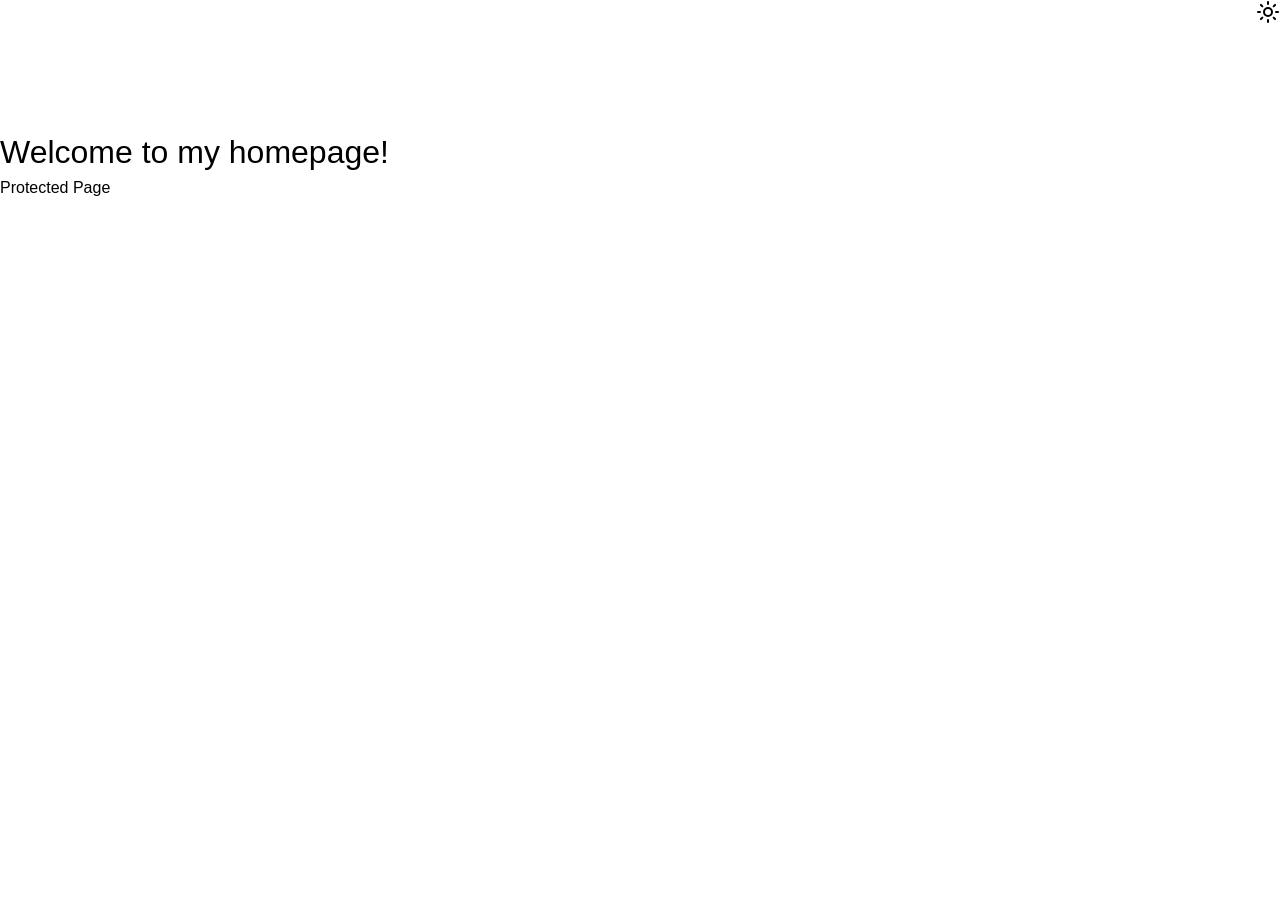
==== public/index.html @ 9a7da02b "m" ====
<!DOCTYPE html><html lang="en"><head><meta charSet="utf-8"/><meta name="viewport" content="width=device-width"/><title>Estel App | Index</title><meta content="favicon.ico" property="og:image"/><meta name="next-head-count" content="4"/><link rel="preload" href="/_next/static/css/f4894c7b28c38ce5.css" as="style" crossorigin=""/><link rel="stylesheet" href="/_next/static/css/f4894c7b28c38ce5.css" crossorigin="" data-n-g=""/><noscript data-n-css=""></noscript><script defer="" crossorigin="" nomodule="" src="/_next/static/chunks/polyfills-c67a75d1b6f99dc8.js"></script><script src="/_next/static/chunks/webpack-a06fe140fe7e8fac.js" defer="" crossorigin=""></script><script src="/_next/static/chunks/framework-bbecb7d54330d002.js" defer="" crossorigin=""></script><script src="/_next/static/chunks/main-d118035c79e44985.js" defer="" crossorigin=""></script><script src="/_next/static/chunks/pages/_app-8aa29b096622ca58.js" defer="" crossorigin=""></script><script src="/_next/static/chunks/261-521d6f7f597addcc.js" defer="" crossorigin=""></script><script src="/_next/static/chunks/819-ce60505b3fee2103.js" defer="" crossorigin=""></script><script src="/_next/static/chunks/pages/index-a98e0193a1c6d2f3.js" defer="" crossorigin=""></script><script src="/_next/static/-n2AfVetiZ9sgmu5U25vH/_buildManifest.js" defer="" crossorigin=""></script><script src="/_next/static/-n2AfVetiZ9sgmu5U25vH/_ssgManifest.js" defer="" crossorigin=""></script></head><body><div id="__next"><script>!function(){try{var d=document.documentElement,c=d.classList;c.remove('light','dark');var e=localStorage.getItem('chakra-ui-color-mode');if('system'===e||(!e&&false)){var t='(prefers-color-scheme: dark)',m=window.matchMedia(t);if(m.media!==t||m.matches){d.style.colorScheme = 'dark';c.add('dark')}else{d.style.colorScheme = 'light';c.add('light')}}else if(e){c.add(e|| '')}else{c.add('light')}if(e==='light'||e==='dark'||!e)d.style.colorScheme=e||'light'}catch(e){}}()</script><style data-emotion="css-global 1b7scut">:host,:root,[data-theme]{--chakra-ring-inset:var(--chakra-empty,/*!*/ /*!*/);--chakra-ring-offset-width:0px;--chakra-ring-offset-color:#fff;--chakra-ring-color:rgba(66, 153, 225, 0.6);--chakra-ring-offset-shadow:0 0 #0000;--chakra-ring-shadow:0 0 #0000;--chakra-space-x-reverse:0;--chakra-space-y-reverse:0;--chakra-colors-transparent:transparent;--chakra-colors-current:currentColor;--chakra-colors-black:#000000;--chakra-colors-white:#FFFFFF;--chakra-colors-whiteAlpha-50:rgba(255, 255, 255, 0.04);--chakra-colors-whiteAlpha-100:rgba(255, 255, 255, 0.06);--chakra-colors-whiteAlpha-200:rgba(255, 255, 255, 0.08);--chakra-colors-whiteAlpha-300:rgba(255, 255, 255, 0.16);--chakra-colors-whiteAlpha-400:rgba(255, 255, 255, 0.24);--chakra-colors-whiteAlpha-500:rgba(255, 255, 255, 0.36);--chakra-colors-whiteAlpha-600:rgba(255, 255, 255, 0.48);--chakra-colors-whiteAlpha-700:rgba(255, 255, 255, 0.64);--chakra-colors-whiteAlpha-800:rgba(255, 255, 255, 0.80);--chakra-colors-whiteAlpha-900:rgba(255, 255, 255, 0.92);--chakra-colors-blackAlpha-50:rgba(0, 0, 0, 0.04);--chakra-colors-blackAlpha-100:rgba(0, 0, 0, 0.06);--chakra-colors-blackAlpha-200:rgba(0, 0, 0, 0.08);--chakra-colors-blackAlpha-300:rgba(0, 0, 0, 0.16);--chakra-colors-blackAlpha-400:rgba(0, 0, 0, 0.24);--chakra-colors-blackAlpha-500:rgba(0, 0, 0, 0.36);--chakra-colors-blackAlpha-600:rgba(0, 0, 0, 0.48);--chakra-colors-blackAlpha-700:rgba(0, 0, 0, 0.64);--chakra-colors-blackAlpha-800:rgba(0, 0, 0, 0.80);--chakra-colors-blackAlpha-900:rgba(0, 0, 0, 0.92);--chakra-colors-gray-50:#F7FAFC;--chakra-colors-gray-100:#EDF2F7;--chakra-colors-gray-200:#E2E8F0;--chakra-colors-gray-300:#CBD5E0;--chakra-colors-gray-400:#A0AEC0;--chakra-colors-gray-500:#718096;--chakra-colors-gray-600:#4A5568;--chakra-colors-gray-700:#2D3748;--chakra-colors-gray-800:#1A202C;--chakra-colors-gray-900:#171923;--chakra-colors-red-50:#FFF5F5;--chakra-colors-red-100:#FED7D7;--chakra-colors-red-200:#FEB2B2;--chakra-colors-red-300:#FC8181;--chakra-colors-red-400:#F56565;--chakra-colors-red-500:#E53E3E;--chakra-colors-red-600:#C53030;--chakra-colors-red-700:#9B2C2C;--chakra-colors-red-800:#822727;--chakra-colors-red-900:#63171B;--chakra-colors-orange-50:#FFFAF0;--chakra-colors-orange-100:#FEEBC8;--chakra-colors-orange-200:#FBD38D;--chakra-colors-orange-300:#F6AD55;--chakra-colors-orange-400:#ED8936;--chakra-colors-orange-500:#DD6B20;--chakra-colors-orange-600:#C05621;--chakra-colors-orange-700:#9C4221;--chakra-colors-orange-800:#7B341E;--chakra-colors-orange-900:#652B19;--chakra-colors-yellow-50:#FFFFF0;--chakra-colors-yellow-100:#FEFCBF;--chakra-colors-yellow-200:#FAF089;--chakra-colors-yellow-300:#F6E05E;--chakra-colors-yellow-400:#ECC94B;--chakra-colors-yellow-500:#D69E2E;--chakra-colors-yellow-600:#B7791F;--chakra-colors-yellow-700:#975A16;--chakra-colors-yellow-800:#744210;--chakra-colors-yellow-900:#5F370E;--chakra-colors-green-50:#F0FFF4;--chakra-colors-green-100:#C6F6D5;--chakra-colors-green-200:#9AE6B4;--chakra-colors-green-300:#68D391;--chakra-colors-green-400:#48BB78;--chakra-colors-green-500:#38A169;--chakra-colors-green-600:#2F855A;--chakra-colors-green-700:#276749;--chakra-colors-green-800:#22543D;--chakra-colors-green-900:#1C4532;--chakra-colors-teal-50:#E6FFFA;--chakra-colors-teal-100:#B2F5EA;--chakra-colors-teal-200:#81E6D9;--chakra-colors-teal-300:#4FD1C5;--chakra-colors-teal-400:#38B2AC;--chakra-colors-teal-500:#319795;--chakra-colors-teal-600:#2C7A7B;--chakra-colors-teal-700:#285E61;--chakra-colors-teal-800:#234E52;--chakra-colors-teal-900:#1D4044;--chakra-colors-blue-50:#ebf8ff;--chakra-colors-blue-100:#bee3f8;--chakra-colors-blue-200:#90cdf4;--chakra-colors-blue-300:#63b3ed;--chakra-colors-blue-400:#4299e1;--chakra-colors-blue-500:#3182ce;--chakra-colors-blue-600:#2b6cb0;--chakra-colors-blue-700:#2c5282;--chakra-colors-blue-800:#2a4365;--chakra-colors-blue-900:#1A365D;--chakra-colors-cyan-50:#EDFDFD;--chakra-colors-cyan-100:#C4F1F9;--chakra-colors-cyan-200:#9DECF9;--chakra-colors-cyan-300:#76E4F7;--chakra-colors-cyan-400:#0BC5EA;--chakra-colors-cyan-500:#00B5D8;--chakra-colors-cyan-600:#00A3C4;--chakra-colors-cyan-700:#0987A0;--chakra-colors-cyan-800:#086F83;--chakra-colors-cyan-900:#065666;--chakra-colors-purple-50:#FAF5FF;--chakra-colors-purple-100:#E9D8FD;--chakra-colors-purple-200:#D6BCFA;--chakra-colors-purple-300:#B794F4;--chakra-colors-purple-400:#9F7AEA;--chakra-colors-purple-500:#805AD5;--chakra-colors-purple-600:#6B46C1;--chakra-colors-purple-700:#553C9A;--chakra-colors-purple-800:#44337A;--chakra-colors-purple-900:#322659;--chakra-colors-pink-50:#FFF5F7;--chakra-colors-pink-100:#FED7E2;--chakra-colors-pink-200:#FBB6CE;--chakra-colors-pink-300:#F687B3;--chakra-colors-pink-400:#ED64A6;--chakra-colors-pink-500:#D53F8C;--chakra-colors-pink-600:#B83280;--chakra-colors-pink-700:#97266D;--chakra-colors-pink-800:#702459;--chakra-colors-pink-900:#521B41;--chakra-colors-linkedin-50:#E8F4F9;--chakra-colors-linkedin-100:#CFEDFB;--chakra-colors-linkedin-200:#9BDAF3;--chakra-colors-linkedin-300:#68C7EC;--chakra-colors-linkedin-400:#34B3E4;--chakra-colors-linkedin-500:#00A0DC;--chakra-colors-linkedin-600:#008CC9;--chakra-colors-linkedin-700:#0077B5;--chakra-colors-linkedin-800:#005E93;--chakra-colors-linkedin-900:#004471;--chakra-colors-facebook-50:#E8F4F9;--chakra-colors-facebook-100:#D9DEE9;--chakra-colors-facebook-200:#B7C2DA;--chakra-colors-facebook-300:#6482C0;--chakra-colors-facebook-400:#4267B2;--chakra-colors-facebook-500:#385898;--chakra-colors-facebook-600:#314E89;--chakra-colors-facebook-700:#29487D;--chakra-colors-facebook-800:#223B67;--chakra-colors-facebook-900:#1E355B;--chakra-colors-messenger-50:#D0E6FF;--chakra-colors-messenger-100:#B9DAFF;--chakra-colors-messenger-200:#A2CDFF;--chakra-colors-messenger-300:#7AB8FF;--chakra-colors-messenger-400:#2E90FF;--chakra-colors-messenger-500:#0078FF;--chakra-colors-messenger-600:#0063D1;--chakra-colors-messenger-700:#0052AC;--chakra-colors-messenger-800:#003C7E;--chakra-colors-messenger-900:#002C5C;--chakra-colors-whatsapp-50:#dffeec;--chakra-colors-whatsapp-100:#b9f5d0;--chakra-colors-whatsapp-200:#90edb3;--chakra-colors-whatsapp-300:#65e495;--chakra-colors-whatsapp-400:#3cdd78;--chakra-colors-whatsapp-500:#22c35e;--chakra-colors-whatsapp-600:#179848;--chakra-colors-whatsapp-700:#0c6c33;--chakra-colors-whatsapp-800:#01421c;--chakra-colors-whatsapp-900:#001803;--chakra-colors-twitter-50:#E5F4FD;--chakra-colors-twitter-100:#C8E9FB;--chakra-colors-twitter-200:#A8DCFA;--chakra-colors-twitter-300:#83CDF7;--chakra-colors-twitter-400:#57BBF5;--chakra-colors-twitter-500:#1DA1F2;--chakra-colors-twitter-600:#1A94DA;--chakra-colors-twitter-700:#1681BF;--chakra-colors-twitter-800:#136B9E;--chakra-colors-twitter-900:#0D4D71;--chakra-colors-telegram-50:#E3F2F9;--chakra-colors-telegram-100:#C5E4F3;--chakra-colors-telegram-200:#A2D4EC;--chakra-colors-telegram-300:#7AC1E4;--chakra-colors-telegram-400:#47A9DA;--chakra-colors-telegram-500:#0088CC;--chakra-colors-telegram-600:#007AB8;--chakra-colors-telegram-700:#006BA1;--chakra-colors-telegram-800:#005885;--chakra-colors-telegram-900:#003F5E;--chakra-borders-none:0;--chakra-borders-1px:1px solid;--chakra-borders-2px:2px solid;--chakra-borders-4px:4px solid;--chakra-borders-8px:8px solid;--chakra-fonts-heading:-apple-system,BlinkMacSystemFont,"Segoe UI",Helvetica,Arial,sans-serif,"Apple Color Emoji","Segoe UI Emoji","Segoe UI Symbol";--chakra-fonts-body:-apple-system,BlinkMacSystemFont,"Segoe UI",Helvetica,Arial,sans-serif,"Apple Color Emoji","Segoe UI Emoji","Segoe UI Symbol";--chakra-fonts-mono:SFMono-Regular,Menlo,Monaco,Consolas,"Liberation Mono","Courier New",monospace;--chakra-fontSizes-3xs:0.45rem;--chakra-fontSizes-2xs:0.625rem;--chakra-fontSizes-xs:0.75rem;--chakra-fontSizes-sm:0.875rem;--chakra-fontSizes-md:1rem;--chakra-fontSizes-lg:1.125rem;--chakra-fontSizes-xl:1.25rem;--chakra-fontSizes-2xl:1.5rem;--chakra-fontSizes-3xl:1.875rem;--chakra-fontSizes-4xl:2.25rem;--chakra-fontSizes-5xl:3rem;--chakra-fontSizes-6xl:3.75rem;--chakra-fontSizes-7xl:4.5rem;--chakra-fontSizes-8xl:6rem;--chakra-fontSizes-9xl:8rem;--chakra-fontWeights-hairline:100;--chakra-fontWeights-thin:200;--chakra-fontWeights-light:300;--chakra-fontWeights-normal:400;--chakra-fontWeights-medium:500;--chakra-fontWeights-semibold:600;--chakra-fontWeights-bold:700;--chakra-fontWeights-extrabold:800;--chakra-fontWeights-black:900;--chakra-letterSpacings-tighter:-0.05em;--chakra-letterSpacings-tight:-0.025em;--chakra-letterSpacings-normal:0;--chakra-letterSpacings-wide:0.025em;--chakra-letterSpacings-wider:0.05em;--chakra-letterSpacings-widest:0.1em;--chakra-lineHeights-3:.75rem;--chakra-lineHeights-4:1rem;--chakra-lineHeights-5:1.25rem;--chakra-lineHeights-6:1.5rem;--chakra-lineHeights-7:1.75rem;--chakra-lineHeights-8:2rem;--chakra-lineHeights-9:2.25rem;--chakra-lineHeights-10:2.5rem;--chakra-lineHeights-normal:normal;--chakra-lineHeights-none:1;--chakra-lineHeights-shorter:1.25;--chakra-lineHeights-short:1.375;--chakra-lineHeights-base:1.5;--chakra-lineHeights-tall:1.625;--chakra-lineHeights-taller:2;--chakra-radii-none:0;--chakra-radii-sm:0.125rem;--chakra-radii-base:0.25rem;--chakra-radii-md:0.375rem;--chakra-radii-lg:0.5rem;--chakra-radii-xl:0.75rem;--chakra-radii-2xl:1rem;--chakra-radii-3xl:1.5rem;--chakra-radii-full:9999px;--chakra-space-1:0.25rem;--chakra-space-2:0.5rem;--chakra-space-3:0.75rem;--chakra-space-4:1rem;--chakra-space-5:1.25rem;--chakra-space-6:1.5rem;--chakra-space-7:1.75rem;--chakra-space-8:2rem;--chakra-space-9:2.25rem;--chakra-space-10:2.5rem;--chakra-space-12:3rem;--chakra-space-14:3.5rem;--chakra-space-16:4rem;--chakra-space-20:5rem;--chakra-space-24:6rem;--chakra-space-28:7rem;--chakra-space-32:8rem;--chakra-space-36:9rem;--chakra-space-40:10rem;--chakra-space-44:11rem;--chakra-space-48:12rem;--chakra-space-52:13rem;--chakra-space-56:14rem;--chakra-space-60:15rem;--chakra-space-64:16rem;--chakra-space-72:18rem;--chakra-space-80:20rem;--chakra-space-96:24rem;--chakra-space-px:1px;--chakra-space-0-5:0.125rem;--chakra-space-1-5:0.375rem;--chakra-space-2-5:0.625rem;--chakra-space-3-5:0.875rem;--chakra-shadows-xs:0 0 0 1px rgba(0, 0, 0, 0.05);--chakra-shadows-sm:0 1px 2px 0 rgba(0, 0, 0, 0.05);--chakra-shadows-base:0 1px 3px 0 rgba(0, 0, 0, 0.1),0 1px 2px 0 rgba(0, 0, 0, 0.06);--chakra-shadows-md:0 4px 6px -1px rgba(0, 0, 0, 0.1),0 2px 4px -1px rgba(0, 0, 0, 0.06);--chakra-shadows-lg:0 10px 15px -3px rgba(0, 0, 0, 0.1),0 4px 6px -2px rgba(0, 0, 0, 0.05);--chakra-shadows-xl:0 20px 25px -5px rgba(0, 0, 0, 0.1),0 10px 10px -5px rgba(0, 0, 0, 0.04);--chakra-shadows-2xl:0 25px 50px -12px rgba(0, 0, 0, 0.25);--chakra-shadows-outline:0 0 0 3px rgba(66, 153, 225, 0.6);--chakra-shadows-inner:inset 0 2px 4px 0 rgba(0,0,0,0.06);--chakra-shadows-none:none;--chakra-shadows-dark-lg:rgba(0, 0, 0, 0.1) 0px 0px 0px 1px,rgba(0, 0, 0, 0.2) 0px 5px 10px,rgba(0, 0, 0, 0.4) 0px 15px 40px;--chakra-sizes-1:0.25rem;--chakra-sizes-2:0.5rem;--chakra-sizes-3:0.75rem;--chakra-sizes-4:1rem;--chakra-sizes-5:1.25rem;--chakra-sizes-6:1.5rem;--chakra-sizes-7:1.75rem;--chakra-sizes-8:2rem;--chakra-sizes-9:2.25rem;--chakra-sizes-10:2.5rem;--chakra-sizes-12:3rem;--chakra-sizes-14:3.5rem;--chakra-sizes-16:4rem;--chakra-sizes-20:5rem;--chakra-sizes-24:6rem;--chakra-sizes-28:7rem;--chakra-sizes-32:8rem;--chakra-sizes-36:9rem;--chakra-sizes-40:10rem;--chakra-sizes-44:11rem;--chakra-sizes-48:12rem;--chakra-sizes-52:13rem;--chakra-sizes-56:14rem;--chakra-sizes-60:15rem;--chakra-sizes-64:16rem;--chakra-sizes-72:18rem;--chakra-sizes-80:20rem;--chakra-sizes-96:24rem;--chakra-sizes-px:1px;--chakra-sizes-0-5:0.125rem;--chakra-sizes-1-5:0.375rem;--chakra-sizes-2-5:0.625rem;--chakra-sizes-3-5:0.875rem;--chakra-sizes-max:max-content;--chakra-sizes-min:min-content;--chakra-sizes-full:100%;--chakra-sizes-3xs:14rem;--chakra-sizes-2xs:16rem;--chakra-sizes-xs:20rem;--chakra-sizes-sm:24rem;--chakra-sizes-md:28rem;--chakra-sizes-lg:32rem;--chakra-sizes-xl:36rem;--chakra-sizes-2xl:42rem;--chakra-sizes-3xl:48rem;--chakra-sizes-4xl:56rem;--chakra-sizes-5xl:64rem;--chakra-sizes-6xl:72rem;--chakra-sizes-7xl:80rem;--chakra-sizes-8xl:90rem;--chakra-sizes-prose:60ch;--chakra-sizes-container-sm:640px;--chakra-sizes-container-md:768px;--chakra-sizes-container-lg:1024px;--chakra-sizes-container-xl:1280px;--chakra-zIndices-hide:-1;--chakra-zIndices-auto:auto;--chakra-zIndices-base:0;--chakra-zIndices-docked:10;--chakra-zIndices-dropdown:1000;--chakra-zIndices-sticky:1100;--chakra-zIndices-banner:1200;--chakra-zIndices-overlay:1300;--chakra-zIndices-modal:1400;--chakra-zIndices-popover:1500;--chakra-zIndices-skipLink:1600;--chakra-zIndices-toast:1700;--chakra-zIndices-tooltip:1800;--chakra-transition-property-common:background-color,border-color,color,fill,stroke,opacity,box-shadow,transform;--chakra-transition-property-colors:background-color,border-color,color,fill,stroke;--chakra-transition-property-dimensions:width,height;--chakra-transition-property-position:left,right,top,bottom;--chakra-transition-property-background:background-color,background-image,background-position;--chakra-transition-easing-ease-in:cubic-bezier(0.4, 0, 1, 1);--chakra-transition-easing-ease-out:cubic-bezier(0, 0, 0.2, 1);--chakra-transition-easing-ease-in-out:cubic-bezier(0.4, 0, 0.2, 1);--chakra-transition-duration-ultra-fast:50ms;--chakra-transition-duration-faster:100ms;--chakra-transition-duration-fast:150ms;--chakra-transition-duration-normal:200ms;--chakra-transition-duration-slow:300ms;--chakra-transition-duration-slower:400ms;--chakra-transition-duration-ultra-slow:500ms;--chakra-blur-none:0;--chakra-blur-sm:4px;--chakra-blur-base:8px;--chakra-blur-md:12px;--chakra-blur-lg:16px;--chakra-blur-xl:24px;--chakra-blur-2xl:40px;--chakra-blur-3xl:64px;--chakra-breakpoints-base:0em;--chakra-breakpoints-sm:30em;--chakra-breakpoints-md:48em;--chakra-breakpoints-lg:62em;--chakra-breakpoints-xl:80em;--chakra-breakpoints-2xl:96em;}.chakra-ui-light :host:not([data-theme]),.chakra-ui-light :root:not([data-theme]),.chakra-ui-light [data-theme]:not([data-theme]),[data-theme=light] :host:not([data-theme]),[data-theme=light] :root:not([data-theme]),[data-theme=light] [data-theme]:not([data-theme]),:host[data-theme=light],:root[data-theme=light],[data-theme][data-theme=light]{--chakra-colors-chakra-body-text:var(--chakra-colors-gray-800);--chakra-colors-chakra-body-bg:var(--chakra-colors-white);--chakra-colors-chakra-border-color:var(--chakra-colors-gray-200);--chakra-colors-chakra-inverse-text:var(--chakra-colors-white);--chakra-colors-chakra-subtle-bg:var(--chakra-colors-gray-100);--chakra-colors-chakra-subtle-text:var(--chakra-colors-gray-600);--chakra-colors-chakra-placeholder-color:var(--chakra-colors-gray-500);}.chakra-ui-dark :host:not([data-theme]),.chakra-ui-dark :root:not([data-theme]),.chakra-ui-dark [data-theme]:not([data-theme]),[data-theme=dark] :host:not([data-theme]),[data-theme=dark] :root:not([data-theme]),[data-theme=dark] [data-theme]:not([data-theme]),:host[data-theme=dark],:root[data-theme=dark],[data-theme][data-theme=dark]{--chakra-colors-chakra-body-text:var(--chakra-colors-whiteAlpha-900);--chakra-colors-chakra-body-bg:var(--chakra-colors-gray-800);--chakra-colors-chakra-border-color:var(--chakra-colors-whiteAlpha-300);--chakra-colors-chakra-inverse-text:var(--chakra-colors-gray-800);--chakra-colors-chakra-subtle-bg:var(--chakra-colors-gray-700);--chakra-colors-chakra-subtle-text:var(--chakra-colors-gray-400);--chakra-colors-chakra-placeholder-color:var(--chakra-colors-whiteAlpha-400);}</style><style data-emotion="css-global fubdgu">html{line-height:1.5;-webkit-text-size-adjust:100%;font-family:system-ui,sans-serif;-webkit-font-smoothing:antialiased;text-rendering:optimizeLegibility;-moz-osx-font-smoothing:grayscale;touch-action:manipulation;}body{position:relative;min-height:100%;margin:0;font-feature-settings:"kern";}:where(*, *::before, *::after){border-width:0;border-style:solid;box-sizing:border-box;word-wrap:break-word;}main{display:block;}hr{border-top-width:1px;box-sizing:content-box;height:0;overflow:visible;}:where(pre, code, kbd,samp){font-family:SFMono-Regular,Menlo,Monaco,Consolas,monospace;font-size:1em;}a{background-color:transparent;color:inherit;-webkit-text-decoration:inherit;text-decoration:inherit;}abbr[title]{border-bottom:none;-webkit-text-decoration:underline;text-decoration:underline;-webkit-text-decoration:underline dotted;-webkit-text-decoration:underline dotted;text-decoration:underline dotted;}:where(b, strong){font-weight:bold;}small{font-size:80%;}:where(sub,sup){font-size:75%;line-height:0;position:relative;vertical-align:baseline;}sub{bottom:-0.25em;}sup{top:-0.5em;}img{border-style:none;}:where(button, input, optgroup, select, textarea){font-family:inherit;font-size:100%;line-height:1.15;margin:0;}:where(button, input){overflow:visible;}:where(button, select){text-transform:none;}:where(
          button::-moz-focus-inner,
          [type="button"]::-moz-focus-inner,
          [type="reset"]::-moz-focus-inner,
          [type="submit"]::-moz-focus-inner
        ){border-style:none;padding:0;}fieldset{padding:0.35em 0.75em 0.625em;}legend{box-sizing:border-box;color:inherit;display:table;max-width:100%;padding:0;white-space:normal;}progress{vertical-align:baseline;}textarea{overflow:auto;}:where([type="checkbox"], [type="radio"]){box-sizing:border-box;padding:0;}input[type="number"]::-webkit-inner-spin-button,input[type="number"]::-webkit-outer-spin-button{-webkit-appearance:none!important;}input[type="number"]{-moz-appearance:textfield;}input[type="search"]{-webkit-appearance:textfield;outline-offset:-2px;}input[type="search"]::-webkit-search-decoration{-webkit-appearance:none!important;}::-webkit-file-upload-button{-webkit-appearance:button;font:inherit;}details{display:block;}summary{display:-webkit-box;display:-webkit-list-item;display:-ms-list-itembox;display:list-item;}template{display:none;}[hidden]{display:none!important;}:where(
          blockquote,
          dl,
          dd,
          h1,
          h2,
          h3,
          h4,
          h5,
          h6,
          hr,
          figure,
          p,
          pre
        ){margin:0;}button{background:transparent;padding:0;}fieldset{margin:0;padding:0;}:where(ol, ul){margin:0;padding:0;}textarea{resize:vertical;}:where(button, [role="button"]){cursor:pointer;}button::-moz-focus-inner{border:0!important;}table{border-collapse:collapse;}:where(h1, h2, h3, h4, h5, h6){font-size:inherit;font-weight:inherit;}:where(button, input, optgroup, select, textarea){padding:0;line-height:inherit;color:inherit;}:where(img, svg, video, canvas, audio, iframe, embed, object){display:block;}:where(img, video){max-width:100%;height:auto;}[data-js-focus-visible] :focus:not([data-focus-visible-added]):not(
          [data-focus-visible-disabled]
        ){outline:none;box-shadow:none;}select::-ms-expand{display:none;}:root,:host{--chakra-vh:100vh;}@supports (height: -webkit-fill-available){:root,:host{--chakra-vh:-webkit-fill-available;}}@supports (height: -moz-fill-available){:root,:host{--chakra-vh:-moz-fill-available;}}@supports (height: 100dvh){:root,:host{--chakra-vh:100dvh;}}</style><style data-emotion="css-global ic6gy8">body{font-family:var(--chakra-fonts-body);color:var(--chakra-colors-chakra-body-text);background:var(--chakra-colors-chakra-body-bg);transition-property:background-color;transition-duration:var(--chakra-transition-duration-normal);line-height:var(--chakra-lineHeights-base);}*::-webkit-input-placeholder{color:var(--chakra-colors-chakra-placeholder-color);}*::-moz-placeholder{color:var(--chakra-colors-chakra-placeholder-color);}*:-ms-input-placeholder{color:var(--chakra-colors-chakra-placeholder-color);}*::placeholder{color:var(--chakra-colors-chakra-placeholder-color);}*,*::before,::after{border-color:var(--chakra-colors-chakra-border-color);}</style><style>
:root, .light, .light-theme { --color-page-background: white; }
.dark, .dark-theme { --color-page-background: var(--sand-1); }
body { background-color: var(--color-page-background); }
</style><div data-is-root-theme="true" data-accent-color="orange" data-gray-color="sand" data-has-background="false" data-panel-background="translucent" data-radius="medium" data-scaling="100%" class="radix-themes css-0"><style data-emotion="css 17rg0dp">.css-17rg0dp{position:fixed;width:100vw;height:0;}</style><div class="css-17rg0dp"></div><style data-emotion="css 146q31f">.css-146q31f{float:right;}</style><button class="rt-reset rt-BaseButton rt-Button css-146q31f rt-r-size-2 rt-variant-solid"><style data-emotion="css svt5ra">.css-svt5ra{color:var(--current-color);}</style><svg xmlns="http://www.w3.org/2000/svg" width="24" height="24" viewBox="0 0 24 24" fill="none" stroke="currentColor" stroke-width="2" stroke-linecap="round" stroke-linejoin="round" class="lucide lucide-sun css-svt5ra"><circle cx="12" cy="12" r="4"></circle><path d="M12 2v2"></path><path d="M12 20v2"></path><path d="m4.93 4.93 1.41 1.41"></path><path d="m17.66 17.66 1.41 1.41"></path><path d="M2 12h2"></path><path d="M20 12h2"></path><path d="m6.34 17.66-1.41 1.41"></path><path d="m19.07 4.93-1.41 1.41"></path></svg></button><style data-emotion="css 1s9kqhw">.css-1s9kqhw{padding-top:10%;-webkit-align-items:center;-webkit-box-align:center;-ms-flex-align:center;align-items:center;}</style><div class="rt-Flex css-1s9kqhw rt-r-display-flex rt-r-fd-column rt-r-ai-start rt-r-jc-start rt-r-gap-2"><style data-emotion="css vn850v">.css-vn850v{font-size:2em;}</style><h1 class="rt-Heading css-vn850v rt-r-size-6 rt-r-weight-bold">Welcome to my homepage!</h1><a class="rt-Text rt-reset rt-Link rt-underline-auto" href="/protected/">Protected Page</a></div></div><span></span><span id="__chakra_env" hidden=""></span></div><script id="__NEXT_DATA__" type="application/json" crossorigin="">{"props":{"pageProps":{}},"page":"/","query":{},"buildId":"-n2AfVetiZ9sgmu5U25vH","nextExport":true,"autoExport":true,"isFallback":false,"scriptLoader":[]}</script></body></html>
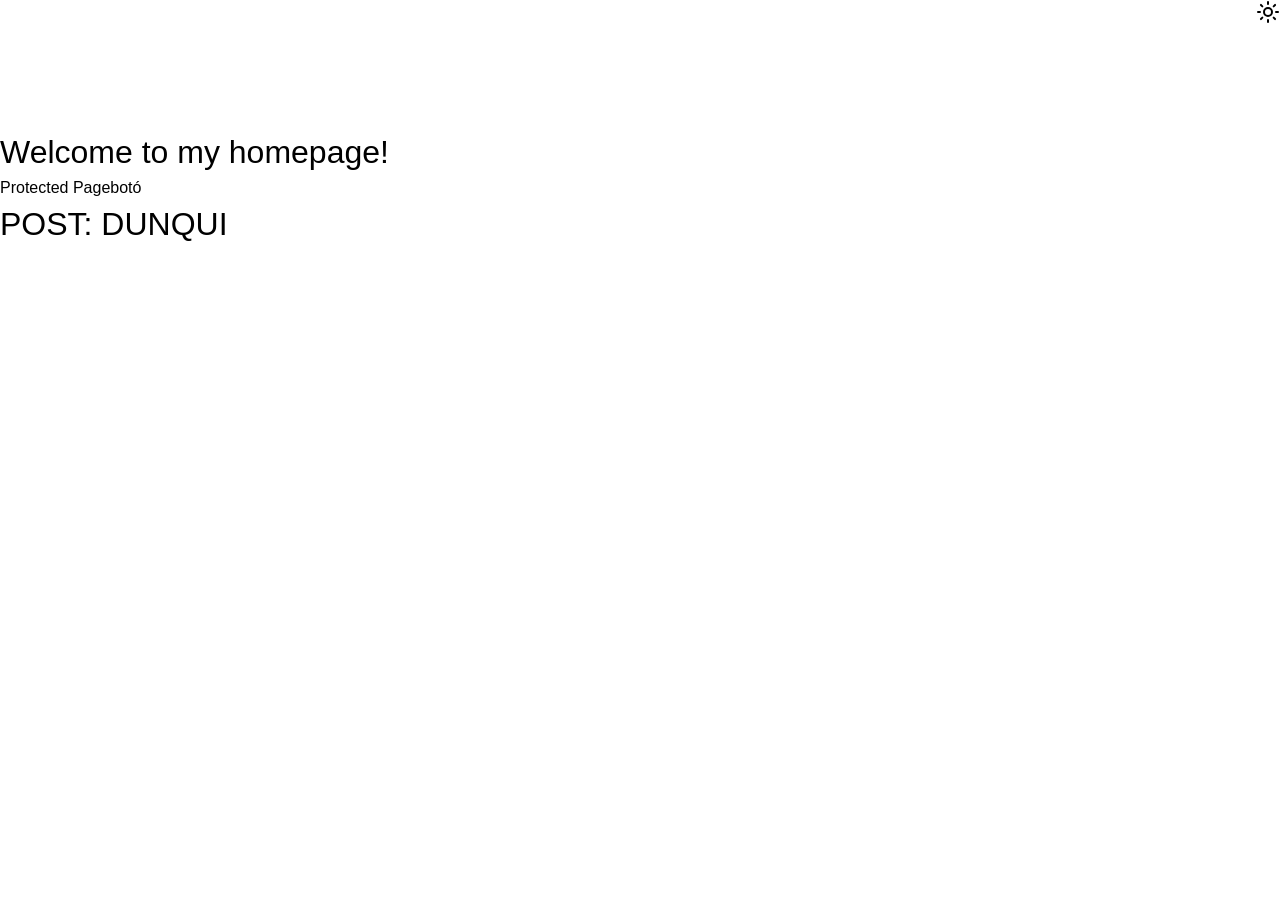
==== commit 9a5fb90b: "m" ====
--- a/public/index.html
+++ b/public/index.html
@@ -1,4 +1,4 @@
-<!DOCTYPE html><html lang="en"><head><meta charSet="utf-8"/><meta name="viewport" content="width=device-width"/><title>Estel App | Index</title><meta content="favicon.ico" property="og:image"/><meta name="next-head-count" content="4"/><link rel="preload" href="/_next/static/css/f4894c7b28c38ce5.css" as="style" crossorigin=""/><link rel="stylesheet" href="/_next/static/css/f4894c7b28c38ce5.css" crossorigin="" data-n-g=""/><noscript data-n-css=""></noscript><script defer="" crossorigin="" nomodule="" src="/_next/static/chunks/polyfills-c67a75d1b6f99dc8.js"></script><script src="/_next/static/chunks/webpack-a06fe140fe7e8fac.js" defer="" crossorigin=""></script><script src="/_next/static/chunks/framework-bbecb7d54330d002.js" defer="" crossorigin=""></script><script src="/_next/static/chunks/main-d118035c79e44985.js" defer="" crossorigin=""></script><script src="/_next/static/chunks/pages/_app-8aa29b096622ca58.js" defer="" crossorigin=""></script><script src="/_next/static/chunks/261-521d6f7f597addcc.js" defer="" crossorigin=""></script><script src="/_next/static/chunks/819-ce60505b3fee2103.js" defer="" crossorigin=""></script><script src="/_next/static/chunks/pages/index-a98e0193a1c6d2f3.js" defer="" crossorigin=""></script><script src="/_next/static/-n2AfVetiZ9sgmu5U25vH/_buildManifest.js" defer="" crossorigin=""></script><script src="/_next/static/-n2AfVetiZ9sgmu5U25vH/_ssgManifest.js" defer="" crossorigin=""></script></head><body><div id="__next"><script>!function(){try{var d=document.documentElement,c=d.classList;c.remove('light','dark');var e=localStorage.getItem('chakra-ui-color-mode');if('system'===e||(!e&&false)){var t='(prefers-color-scheme: dark)',m=window.matchMedia(t);if(m.media!==t||m.matches){d.style.colorScheme = 'dark';c.add('dark')}else{d.style.colorScheme = 'light';c.add('light')}}else if(e){c.add(e|| '')}else{c.add('light')}if(e==='light'||e==='dark'||!e)d.style.colorScheme=e||'light'}catch(e){}}()</script><style data-emotion="css-global 1b7scut">:host,:root,[data-theme]{--chakra-ring-inset:var(--chakra-empty,/*!*/ /*!*/);--chakra-ring-offset-width:0px;--chakra-ring-offset-color:#fff;--chakra-ring-color:rgba(66, 153, 225, 0.6);--chakra-ring-offset-shadow:0 0 #0000;--chakra-ring-shadow:0 0 #0000;--chakra-space-x-reverse:0;--chakra-space-y-reverse:0;--chakra-colors-transparent:transparent;--chakra-colors-current:currentColor;--chakra-colors-black:#000000;--chakra-colors-white:#FFFFFF;--chakra-colors-whiteAlpha-50:rgba(255, 255, 255, 0.04);--chakra-colors-whiteAlpha-100:rgba(255, 255, 255, 0.06);--chakra-colors-whiteAlpha-200:rgba(255, 255, 255, 0.08);--chakra-colors-whiteAlpha-300:rgba(255, 255, 255, 0.16);--chakra-colors-whiteAlpha-400:rgba(255, 255, 255, 0.24);--chakra-colors-whiteAlpha-500:rgba(255, 255, 255, 0.36);--chakra-colors-whiteAlpha-600:rgba(255, 255, 255, 0.48);--chakra-colors-whiteAlpha-700:rgba(255, 255, 255, 0.64);--chakra-colors-whiteAlpha-800:rgba(255, 255, 255, 0.80);--chakra-colors-whiteAlpha-900:rgba(255, 255, 255, 0.92);--chakra-colors-blackAlpha-50:rgba(0, 0, 0, 0.04);--chakra-colors-blackAlpha-100:rgba(0, 0, 0, 0.06);--chakra-colors-blackAlpha-200:rgba(0, 0, 0, 0.08);--chakra-colors-blackAlpha-300:rgba(0, 0, 0, 0.16);--chakra-colors-blackAlpha-400:rgba(0, 0, 0, 0.24);--chakra-colors-blackAlpha-500:rgba(0, 0, 0, 0.36);--chakra-colors-blackAlpha-600:rgba(0, 0, 0, 0.48);--chakra-colors-blackAlpha-700:rgba(0, 0, 0, 0.64);--chakra-colors-blackAlpha-800:rgba(0, 0, 0, 0.80);--chakra-colors-blackAlpha-900:rgba(0, 0, 0, 0.92);--chakra-colors-gray-50:#F7FAFC;--chakra-colors-gray-100:#EDF2F7;--chakra-colors-gray-200:#E2E8F0;--chakra-colors-gray-300:#CBD5E0;--chakra-colors-gray-400:#A0AEC0;--chakra-colors-gray-500:#718096;--chakra-colors-gray-600:#4A5568;--chakra-colors-gray-700:#2D3748;--chakra-colors-gray-800:#1A202C;--chakra-colors-gray-900:#171923;--chakra-colors-red-50:#FFF5F5;--chakra-colors-red-100:#FED7D7;--chakra-colors-red-200:#FEB2B2;--chakra-colors-red-300:#FC8181;--chakra-colors-red-400:#F56565;--chakra-colors-red-500:#E53E3E;--chakra-colors-red-600:#C53030;--chakra-colors-red-700:#9B2C2C;--chakra-colors-red-800:#822727;--chakra-colors-red-900:#63171B;--chakra-colors-orange-50:#FFFAF0;--chakra-colors-orange-100:#FEEBC8;--chakra-colors-orange-200:#FBD38D;--chakra-colors-orange-300:#F6AD55;--chakra-colors-orange-400:#ED8936;--chakra-colors-orange-500:#DD6B20;--chakra-colors-orange-600:#C05621;--chakra-colors-orange-700:#9C4221;--chakra-colors-orange-800:#7B341E;--chakra-colors-orange-900:#652B19;--chakra-colors-yellow-50:#FFFFF0;--chakra-colors-yellow-100:#FEFCBF;--chakra-colors-yellow-200:#FAF089;--chakra-colors-yellow-300:#F6E05E;--chakra-colors-yellow-400:#ECC94B;--chakra-colors-yellow-500:#D69E2E;--chakra-colors-yellow-600:#B7791F;--chakra-colors-yellow-700:#975A16;--chakra-colors-yellow-800:#744210;--chakra-colors-yellow-900:#5F370E;--chakra-colors-green-50:#F0FFF4;--chakra-colors-green-100:#C6F6D5;--chakra-colors-green-200:#9AE6B4;--chakra-colors-green-300:#68D391;--chakra-colors-green-400:#48BB78;--chakra-colors-green-500:#38A169;--chakra-colors-green-600:#2F855A;--chakra-colors-green-700:#276749;--chakra-colors-green-800:#22543D;--chakra-colors-green-900:#1C4532;--chakra-colors-teal-50:#E6FFFA;--chakra-colors-teal-100:#B2F5EA;--chakra-colors-teal-200:#81E6D9;--chakra-colors-teal-300:#4FD1C5;--chakra-colors-teal-400:#38B2AC;--chakra-colors-teal-500:#319795;--chakra-colors-teal-600:#2C7A7B;--chakra-colors-teal-700:#285E61;--chakra-colors-teal-800:#234E52;--chakra-colors-teal-900:#1D4044;--chakra-colors-blue-50:#ebf8ff;--chakra-colors-blue-100:#bee3f8;--chakra-colors-blue-200:#90cdf4;--chakra-colors-blue-300:#63b3ed;--chakra-colors-blue-400:#4299e1;--chakra-colors-blue-500:#3182ce;--chakra-colors-blue-600:#2b6cb0;--chakra-colors-blue-700:#2c5282;--chakra-colors-blue-800:#2a4365;--chakra-colors-blue-900:#1A365D;--chakra-colors-cyan-50:#EDFDFD;--chakra-colors-cyan-100:#C4F1F9;--chakra-colors-cyan-200:#9DECF9;--chakra-colors-cyan-300:#76E4F7;--chakra-colors-cyan-400:#0BC5EA;--chakra-colors-cyan-500:#00B5D8;--chakra-colors-cyan-600:#00A3C4;--chakra-colors-cyan-700:#0987A0;--chakra-colors-cyan-800:#086F83;--chakra-colors-cyan-900:#065666;--chakra-colors-purple-50:#FAF5FF;--chakra-colors-purple-100:#E9D8FD;--chakra-colors-purple-200:#D6BCFA;--chakra-colors-purple-300:#B794F4;--chakra-colors-purple-400:#9F7AEA;--chakra-colors-purple-500:#805AD5;--chakra-colors-purple-600:#6B46C1;--chakra-colors-purple-700:#553C9A;--chakra-colors-purple-800:#44337A;--chakra-colors-purple-900:#322659;--chakra-colors-pink-50:#FFF5F7;--chakra-colors-pink-100:#FED7E2;--chakra-colors-pink-200:#FBB6CE;--chakra-colors-pink-300:#F687B3;--chakra-colors-pink-400:#ED64A6;--chakra-colors-pink-500:#D53F8C;--chakra-colors-pink-600:#B83280;--chakra-colors-pink-700:#97266D;--chakra-colors-pink-800:#702459;--chakra-colors-pink-900:#521B41;--chakra-colors-linkedin-50:#E8F4F9;--chakra-colors-linkedin-100:#CFEDFB;--chakra-colors-linkedin-200:#9BDAF3;--chakra-colors-linkedin-300:#68C7EC;--chakra-colors-linkedin-400:#34B3E4;--chakra-colors-linkedin-500:#00A0DC;--chakra-colors-linkedin-600:#008CC9;--chakra-colors-linkedin-700:#0077B5;--chakra-colors-linkedin-800:#005E93;--chakra-colors-linkedin-900:#004471;--chakra-colors-facebook-50:#E8F4F9;--chakra-colors-facebook-100:#D9DEE9;--chakra-colors-facebook-200:#B7C2DA;--chakra-colors-facebook-300:#6482C0;--chakra-colors-facebook-400:#4267B2;--chakra-colors-facebook-500:#385898;--chakra-colors-facebook-600:#314E89;--chakra-colors-facebook-700:#29487D;--chakra-colors-facebook-800:#223B67;--chakra-colors-facebook-900:#1E355B;--chakra-colors-messenger-50:#D0E6FF;--chakra-colors-messenger-100:#B9DAFF;--chakra-colors-messenger-200:#A2CDFF;--chakra-colors-messenger-300:#7AB8FF;--chakra-colors-messenger-400:#2E90FF;--chakra-colors-messenger-500:#0078FF;--chakra-colors-messenger-600:#0063D1;--chakra-colors-messenger-700:#0052AC;--chakra-colors-messenger-800:#003C7E;--chakra-colors-messenger-900:#002C5C;--chakra-colors-whatsapp-50:#dffeec;--chakra-colors-whatsapp-100:#b9f5d0;--chakra-colors-whatsapp-200:#90edb3;--chakra-colors-whatsapp-300:#65e495;--chakra-colors-whatsapp-400:#3cdd78;--chakra-colors-whatsapp-500:#22c35e;--chakra-colors-whatsapp-600:#179848;--chakra-colors-whatsapp-700:#0c6c33;--chakra-colors-whatsapp-800:#01421c;--chakra-colors-whatsapp-900:#001803;--chakra-colors-twitter-50:#E5F4FD;--chakra-colors-twitter-100:#C8E9FB;--chakra-colors-twitter-200:#A8DCFA;--chakra-colors-twitter-300:#83CDF7;--chakra-colors-twitter-400:#57BBF5;--chakra-colors-twitter-500:#1DA1F2;--chakra-colors-twitter-600:#1A94DA;--chakra-colors-twitter-700:#1681BF;--chakra-colors-twitter-800:#136B9E;--chakra-colors-twitter-900:#0D4D71;--chakra-colors-telegram-50:#E3F2F9;--chakra-colors-telegram-100:#C5E4F3;--chakra-colors-telegram-200:#A2D4EC;--chakra-colors-telegram-300:#7AC1E4;--chakra-colors-telegram-400:#47A9DA;--chakra-colors-telegram-500:#0088CC;--chakra-colors-telegram-600:#007AB8;--chakra-colors-telegram-700:#006BA1;--chakra-colors-telegram-800:#005885;--chakra-colors-telegram-900:#003F5E;--chakra-borders-none:0;--chakra-borders-1px:1px solid;--chakra-borders-2px:2px solid;--chakra-borders-4px:4px solid;--chakra-borders-8px:8px solid;--chakra-fonts-heading:-apple-system,BlinkMacSystemFont,"Segoe UI",Helvetica,Arial,sans-serif,"Apple Color Emoji","Segoe UI Emoji","Segoe UI Symbol";--chakra-fonts-body:-apple-system,BlinkMacSystemFont,"Segoe UI",Helvetica,Arial,sans-serif,"Apple Color Emoji","Segoe UI Emoji","Segoe UI Symbol";--chakra-fonts-mono:SFMono-Regular,Menlo,Monaco,Consolas,"Liberation Mono","Courier New",monospace;--chakra-fontSizes-3xs:0.45rem;--chakra-fontSizes-2xs:0.625rem;--chakra-fontSizes-xs:0.75rem;--chakra-fontSizes-sm:0.875rem;--chakra-fontSizes-md:1rem;--chakra-fontSizes-lg:1.125rem;--chakra-fontSizes-xl:1.25rem;--chakra-fontSizes-2xl:1.5rem;--chakra-fontSizes-3xl:1.875rem;--chakra-fontSizes-4xl:2.25rem;--chakra-fontSizes-5xl:3rem;--chakra-fontSizes-6xl:3.75rem;--chakra-fontSizes-7xl:4.5rem;--chakra-fontSizes-8xl:6rem;--chakra-fontSizes-9xl:8rem;--chakra-fontWeights-hairline:100;--chakra-fontWeights-thin:200;--chakra-fontWeights-light:300;--chakra-fontWeights-normal:400;--chakra-fontWeights-medium:500;--chakra-fontWeights-semibold:600;--chakra-fontWeights-bold:700;--chakra-fontWeights-extrabold:800;--chakra-fontWeights-black:900;--chakra-letterSpacings-tighter:-0.05em;--chakra-letterSpacings-tight:-0.025em;--chakra-letterSpacings-normal:0;--chakra-letterSpacings-wide:0.025em;--chakra-letterSpacings-wider:0.05em;--chakra-letterSpacings-widest:0.1em;--chakra-lineHeights-3:.75rem;--chakra-lineHeights-4:1rem;--chakra-lineHeights-5:1.25rem;--chakra-lineHeights-6:1.5rem;--chakra-lineHeights-7:1.75rem;--chakra-lineHeights-8:2rem;--chakra-lineHeights-9:2.25rem;--chakra-lineHeights-10:2.5rem;--chakra-lineHeights-normal:normal;--chakra-lineHeights-none:1;--chakra-lineHeights-shorter:1.25;--chakra-lineHeights-short:1.375;--chakra-lineHeights-base:1.5;--chakra-lineHeights-tall:1.625;--chakra-lineHeights-taller:2;--chakra-radii-none:0;--chakra-radii-sm:0.125rem;--chakra-radii-base:0.25rem;--chakra-radii-md:0.375rem;--chakra-radii-lg:0.5rem;--chakra-radii-xl:0.75rem;--chakra-radii-2xl:1rem;--chakra-radii-3xl:1.5rem;--chakra-radii-full:9999px;--chakra-space-1:0.25rem;--chakra-space-2:0.5rem;--chakra-space-3:0.75rem;--chakra-space-4:1rem;--chakra-space-5:1.25rem;--chakra-space-6:1.5rem;--chakra-space-7:1.75rem;--chakra-space-8:2rem;--chakra-space-9:2.25rem;--chakra-space-10:2.5rem;--chakra-space-12:3rem;--chakra-space-14:3.5rem;--chakra-space-16:4rem;--chakra-space-20:5rem;--chakra-space-24:6rem;--chakra-space-28:7rem;--chakra-space-32:8rem;--chakra-space-36:9rem;--chakra-space-40:10rem;--chakra-space-44:11rem;--chakra-space-48:12rem;--chakra-space-52:13rem;--chakra-space-56:14rem;--chakra-space-60:15rem;--chakra-space-64:16rem;--chakra-space-72:18rem;--chakra-space-80:20rem;--chakra-space-96:24rem;--chakra-space-px:1px;--chakra-space-0-5:0.125rem;--chakra-space-1-5:0.375rem;--chakra-space-2-5:0.625rem;--chakra-space-3-5:0.875rem;--chakra-shadows-xs:0 0 0 1px rgba(0, 0, 0, 0.05);--chakra-shadows-sm:0 1px 2px 0 rgba(0, 0, 0, 0.05);--chakra-shadows-base:0 1px 3px 0 rgba(0, 0, 0, 0.1),0 1px 2px 0 rgba(0, 0, 0, 0.06);--chakra-shadows-md:0 4px 6px -1px rgba(0, 0, 0, 0.1),0 2px 4px -1px rgba(0, 0, 0, 0.06);--chakra-shadows-lg:0 10px 15px -3px rgba(0, 0, 0, 0.1),0 4px 6px -2px rgba(0, 0, 0, 0.05);--chakra-shadows-xl:0 20px 25px -5px rgba(0, 0, 0, 0.1),0 10px 10px -5px rgba(0, 0, 0, 0.04);--chakra-shadows-2xl:0 25px 50px -12px rgba(0, 0, 0, 0.25);--chakra-shadows-outline:0 0 0 3px rgba(66, 153, 225, 0.6);--chakra-shadows-inner:inset 0 2px 4px 0 rgba(0,0,0,0.06);--chakra-shadows-none:none;--chakra-shadows-dark-lg:rgba(0, 0, 0, 0.1) 0px 0px 0px 1px,rgba(0, 0, 0, 0.2) 0px 5px 10px,rgba(0, 0, 0, 0.4) 0px 15px 40px;--chakra-sizes-1:0.25rem;--chakra-sizes-2:0.5rem;--chakra-sizes-3:0.75rem;--chakra-sizes-4:1rem;--chakra-sizes-5:1.25rem;--chakra-sizes-6:1.5rem;--chakra-sizes-7:1.75rem;--chakra-sizes-8:2rem;--chakra-sizes-9:2.25rem;--chakra-sizes-10:2.5rem;--chakra-sizes-12:3rem;--chakra-sizes-14:3.5rem;--chakra-sizes-16:4rem;--chakra-sizes-20:5rem;--chakra-sizes-24:6rem;--chakra-sizes-28:7rem;--chakra-sizes-32:8rem;--chakra-sizes-36:9rem;--chakra-sizes-40:10rem;--chakra-sizes-44:11rem;--chakra-sizes-48:12rem;--chakra-sizes-52:13rem;--chakra-sizes-56:14rem;--chakra-sizes-60:15rem;--chakra-sizes-64:16rem;--chakra-sizes-72:18rem;--chakra-sizes-80:20rem;--chakra-sizes-96:24rem;--chakra-sizes-px:1px;--chakra-sizes-0-5:0.125rem;--chakra-sizes-1-5:0.375rem;--chakra-sizes-2-5:0.625rem;--chakra-sizes-3-5:0.875rem;--chakra-sizes-max:max-content;--chakra-sizes-min:min-content;--chakra-sizes-full:100%;--chakra-sizes-3xs:14rem;--chakra-sizes-2xs:16rem;--chakra-sizes-xs:20rem;--chakra-sizes-sm:24rem;--chakra-sizes-md:28rem;--chakra-sizes-lg:32rem;--chakra-sizes-xl:36rem;--chakra-sizes-2xl:42rem;--chakra-sizes-3xl:48rem;--chakra-sizes-4xl:56rem;--chakra-sizes-5xl:64rem;--chakra-sizes-6xl:72rem;--chakra-sizes-7xl:80rem;--chakra-sizes-8xl:90rem;--chakra-sizes-prose:60ch;--chakra-sizes-container-sm:640px;--chakra-sizes-container-md:768px;--chakra-sizes-container-lg:1024px;--chakra-sizes-container-xl:1280px;--chakra-zIndices-hide:-1;--chakra-zIndices-auto:auto;--chakra-zIndices-base:0;--chakra-zIndices-docked:10;--chakra-zIndices-dropdown:1000;--chakra-zIndices-sticky:1100;--chakra-zIndices-banner:1200;--chakra-zIndices-overlay:1300;--chakra-zIndices-modal:1400;--chakra-zIndices-popover:1500;--chakra-zIndices-skipLink:1600;--chakra-zIndices-toast:1700;--chakra-zIndices-tooltip:1800;--chakra-transition-property-common:background-color,border-color,color,fill,stroke,opacity,box-shadow,transform;--chakra-transition-property-colors:background-color,border-color,color,fill,stroke;--chakra-transition-property-dimensions:width,height;--chakra-transition-property-position:left,right,top,bottom;--chakra-transition-property-background:background-color,background-image,background-position;--chakra-transition-easing-ease-in:cubic-bezier(0.4, 0, 1, 1);--chakra-transition-easing-ease-out:cubic-bezier(0, 0, 0.2, 1);--chakra-transition-easing-ease-in-out:cubic-bezier(0.4, 0, 0.2, 1);--chakra-transition-duration-ultra-fast:50ms;--chakra-transition-duration-faster:100ms;--chakra-transition-duration-fast:150ms;--chakra-transition-duration-normal:200ms;--chakra-transition-duration-slow:300ms;--chakra-transition-duration-slower:400ms;--chakra-transition-duration-ultra-slow:500ms;--chakra-blur-none:0;--chakra-blur-sm:4px;--chakra-blur-base:8px;--chakra-blur-md:12px;--chakra-blur-lg:16px;--chakra-blur-xl:24px;--chakra-blur-2xl:40px;--chakra-blur-3xl:64px;--chakra-breakpoints-base:0em;--chakra-breakpoints-sm:30em;--chakra-breakpoints-md:48em;--chakra-breakpoints-lg:62em;--chakra-breakpoints-xl:80em;--chakra-breakpoints-2xl:96em;}.chakra-ui-light :host:not([data-theme]),.chakra-ui-light :root:not([data-theme]),.chakra-ui-light [data-theme]:not([data-theme]),[data-theme=light] :host:not([data-theme]),[data-theme=light] :root:not([data-theme]),[data-theme=light] [data-theme]:not([data-theme]),:host[data-theme=light],:root[data-theme=light],[data-theme][data-theme=light]{--chakra-colors-chakra-body-text:var(--chakra-colors-gray-800);--chakra-colors-chakra-body-bg:var(--chakra-colors-white);--chakra-colors-chakra-border-color:var(--chakra-colors-gray-200);--chakra-colors-chakra-inverse-text:var(--chakra-colors-white);--chakra-colors-chakra-subtle-bg:var(--chakra-colors-gray-100);--chakra-colors-chakra-subtle-text:var(--chakra-colors-gray-600);--chakra-colors-chakra-placeholder-color:var(--chakra-colors-gray-500);}.chakra-ui-dark :host:not([data-theme]),.chakra-ui-dark :root:not([data-theme]),.chakra-ui-dark [data-theme]:not([data-theme]),[data-theme=dark] :host:not([data-theme]),[data-theme=dark] :root:not([data-theme]),[data-theme=dark] [data-theme]:not([data-theme]),:host[data-theme=dark],:root[data-theme=dark],[data-theme][data-theme=dark]{--chakra-colors-chakra-body-text:var(--chakra-colors-whiteAlpha-900);--chakra-colors-chakra-body-bg:var(--chakra-colors-gray-800);--chakra-colors-chakra-border-color:var(--chakra-colors-whiteAlpha-300);--chakra-colors-chakra-inverse-text:var(--chakra-colors-gray-800);--chakra-colors-chakra-subtle-bg:var(--chakra-colors-gray-700);--chakra-colors-chakra-subtle-text:var(--chakra-colors-gray-400);--chakra-colors-chakra-placeholder-color:var(--chakra-colors-whiteAlpha-400);}</style><style data-emotion="css-global fubdgu">html{line-height:1.5;-webkit-text-size-adjust:100%;font-family:system-ui,sans-serif;-webkit-font-smoothing:antialiased;text-rendering:optimizeLegibility;-moz-osx-font-smoothing:grayscale;touch-action:manipulation;}body{position:relative;min-height:100%;margin:0;font-feature-settings:"kern";}:where(*, *::before, *::after){border-width:0;border-style:solid;box-sizing:border-box;word-wrap:break-word;}main{display:block;}hr{border-top-width:1px;box-sizing:content-box;height:0;overflow:visible;}:where(pre, code, kbd,samp){font-family:SFMono-Regular,Menlo,Monaco,Consolas,monospace;font-size:1em;}a{background-color:transparent;color:inherit;-webkit-text-decoration:inherit;text-decoration:inherit;}abbr[title]{border-bottom:none;-webkit-text-decoration:underline;text-decoration:underline;-webkit-text-decoration:underline dotted;-webkit-text-decoration:underline dotted;text-decoration:underline dotted;}:where(b, strong){font-weight:bold;}small{font-size:80%;}:where(sub,sup){font-size:75%;line-height:0;position:relative;vertical-align:baseline;}sub{bottom:-0.25em;}sup{top:-0.5em;}img{border-style:none;}:where(button, input, optgroup, select, textarea){font-family:inherit;font-size:100%;line-height:1.15;margin:0;}:where(button, input){overflow:visible;}:where(button, select){text-transform:none;}:where(
+<!DOCTYPE html><html lang="en"><head><meta charSet="utf-8"/><meta name="viewport" content="width=device-width"/><title>Estel App | Index</title><meta content="favicon.ico" property="og:image"/><meta name="next-head-count" content="4"/><link rel="preload" href="/_next/static/css/f4894c7b28c38ce5.css" as="style" crossorigin=""/><link rel="stylesheet" href="/_next/static/css/f4894c7b28c38ce5.css" crossorigin="" data-n-g=""/><noscript data-n-css=""></noscript><script defer="" crossorigin="" nomodule="" src="/_next/static/chunks/polyfills-c67a75d1b6f99dc8.js"></script><script src="/_next/static/chunks/webpack-a06fe140fe7e8fac.js" defer="" crossorigin=""></script><script src="/_next/static/chunks/framework-bbecb7d54330d002.js" defer="" crossorigin=""></script><script src="/_next/static/chunks/main-d118035c79e44985.js" defer="" crossorigin=""></script><script src="/_next/static/chunks/pages/_app-9833346bbfd5567e.js" defer="" crossorigin=""></script><script src="/_next/static/chunks/261-521d6f7f597addcc.js" defer="" crossorigin=""></script><script src="/_next/static/chunks/819-ce60505b3fee2103.js" defer="" crossorigin=""></script><script src="/_next/static/chunks/pages/index-0eb5c1815342cfde.js" defer="" crossorigin=""></script><script src="/_next/static/8gs1aEmlYuzN1JzkD_8S7/_buildManifest.js" defer="" crossorigin=""></script><script src="/_next/static/8gs1aEmlYuzN1JzkD_8S7/_ssgManifest.js" defer="" crossorigin=""></script></head><body><div id="__next"><script>!function(){try{var d=document.documentElement,c=d.classList;c.remove('light','dark');var e=localStorage.getItem('chakra-ui-color-mode');if('system'===e||(!e&&false)){var t='(prefers-color-scheme: dark)',m=window.matchMedia(t);if(m.media!==t||m.matches){d.style.colorScheme = 'dark';c.add('dark')}else{d.style.colorScheme = 'light';c.add('light')}}else if(e){c.add(e|| '')}else{c.add('light')}if(e==='light'||e==='dark'||!e)d.style.colorScheme=e||'light'}catch(e){}}()</script><style data-emotion="css-global 1b7scut">:host,:root,[data-theme]{--chakra-ring-inset:var(--chakra-empty,/*!*/ /*!*/);--chakra-ring-offset-width:0px;--chakra-ring-offset-color:#fff;--chakra-ring-color:rgba(66, 153, 225, 0.6);--chakra-ring-offset-shadow:0 0 #0000;--chakra-ring-shadow:0 0 #0000;--chakra-space-x-reverse:0;--chakra-space-y-reverse:0;--chakra-colors-transparent:transparent;--chakra-colors-current:currentColor;--chakra-colors-black:#000000;--chakra-colors-white:#FFFFFF;--chakra-colors-whiteAlpha-50:rgba(255, 255, 255, 0.04);--chakra-colors-whiteAlpha-100:rgba(255, 255, 255, 0.06);--chakra-colors-whiteAlpha-200:rgba(255, 255, 255, 0.08);--chakra-colors-whiteAlpha-300:rgba(255, 255, 255, 0.16);--chakra-colors-whiteAlpha-400:rgba(255, 255, 255, 0.24);--chakra-colors-whiteAlpha-500:rgba(255, 255, 255, 0.36);--chakra-colors-whiteAlpha-600:rgba(255, 255, 255, 0.48);--chakra-colors-whiteAlpha-700:rgba(255, 255, 255, 0.64);--chakra-colors-whiteAlpha-800:rgba(255, 255, 255, 0.80);--chakra-colors-whiteAlpha-900:rgba(255, 255, 255, 0.92);--chakra-colors-blackAlpha-50:rgba(0, 0, 0, 0.04);--chakra-colors-blackAlpha-100:rgba(0, 0, 0, 0.06);--chakra-colors-blackAlpha-200:rgba(0, 0, 0, 0.08);--chakra-colors-blackAlpha-300:rgba(0, 0, 0, 0.16);--chakra-colors-blackAlpha-400:rgba(0, 0, 0, 0.24);--chakra-colors-blackAlpha-500:rgba(0, 0, 0, 0.36);--chakra-colors-blackAlpha-600:rgba(0, 0, 0, 0.48);--chakra-colors-blackAlpha-700:rgba(0, 0, 0, 0.64);--chakra-colors-blackAlpha-800:rgba(0, 0, 0, 0.80);--chakra-colors-blackAlpha-900:rgba(0, 0, 0, 0.92);--chakra-colors-gray-50:#F7FAFC;--chakra-colors-gray-100:#EDF2F7;--chakra-colors-gray-200:#E2E8F0;--chakra-colors-gray-300:#CBD5E0;--chakra-colors-gray-400:#A0AEC0;--chakra-colors-gray-500:#718096;--chakra-colors-gray-600:#4A5568;--chakra-colors-gray-700:#2D3748;--chakra-colors-gray-800:#1A202C;--chakra-colors-gray-900:#171923;--chakra-colors-red-50:#FFF5F5;--chakra-colors-red-100:#FED7D7;--chakra-colors-red-200:#FEB2B2;--chakra-colors-red-300:#FC8181;--chakra-colors-red-400:#F56565;--chakra-colors-red-500:#E53E3E;--chakra-colors-red-600:#C53030;--chakra-colors-red-700:#9B2C2C;--chakra-colors-red-800:#822727;--chakra-colors-red-900:#63171B;--chakra-colors-orange-50:#FFFAF0;--chakra-colors-orange-100:#FEEBC8;--chakra-colors-orange-200:#FBD38D;--chakra-colors-orange-300:#F6AD55;--chakra-colors-orange-400:#ED8936;--chakra-colors-orange-500:#DD6B20;--chakra-colors-orange-600:#C05621;--chakra-colors-orange-700:#9C4221;--chakra-colors-orange-800:#7B341E;--chakra-colors-orange-900:#652B19;--chakra-colors-yellow-50:#FFFFF0;--chakra-colors-yellow-100:#FEFCBF;--chakra-colors-yellow-200:#FAF089;--chakra-colors-yellow-300:#F6E05E;--chakra-colors-yellow-400:#ECC94B;--chakra-colors-yellow-500:#D69E2E;--chakra-colors-yellow-600:#B7791F;--chakra-colors-yellow-700:#975A16;--chakra-colors-yellow-800:#744210;--chakra-colors-yellow-900:#5F370E;--chakra-colors-green-50:#F0FFF4;--chakra-colors-green-100:#C6F6D5;--chakra-colors-green-200:#9AE6B4;--chakra-colors-green-300:#68D391;--chakra-colors-green-400:#48BB78;--chakra-colors-green-500:#38A169;--chakra-colors-green-600:#2F855A;--chakra-colors-green-700:#276749;--chakra-colors-green-800:#22543D;--chakra-colors-green-900:#1C4532;--chakra-colors-teal-50:#E6FFFA;--chakra-colors-teal-100:#B2F5EA;--chakra-colors-teal-200:#81E6D9;--chakra-colors-teal-300:#4FD1C5;--chakra-colors-teal-400:#38B2AC;--chakra-colors-teal-500:#319795;--chakra-colors-teal-600:#2C7A7B;--chakra-colors-teal-700:#285E61;--chakra-colors-teal-800:#234E52;--chakra-colors-teal-900:#1D4044;--chakra-colors-blue-50:#ebf8ff;--chakra-colors-blue-100:#bee3f8;--chakra-colors-blue-200:#90cdf4;--chakra-colors-blue-300:#63b3ed;--chakra-colors-blue-400:#4299e1;--chakra-colors-blue-500:#3182ce;--chakra-colors-blue-600:#2b6cb0;--chakra-colors-blue-700:#2c5282;--chakra-colors-blue-800:#2a4365;--chakra-colors-blue-900:#1A365D;--chakra-colors-cyan-50:#EDFDFD;--chakra-colors-cyan-100:#C4F1F9;--chakra-colors-cyan-200:#9DECF9;--chakra-colors-cyan-300:#76E4F7;--chakra-colors-cyan-400:#0BC5EA;--chakra-colors-cyan-500:#00B5D8;--chakra-colors-cyan-600:#00A3C4;--chakra-colors-cyan-700:#0987A0;--chakra-colors-cyan-800:#086F83;--chakra-colors-cyan-900:#065666;--chakra-colors-purple-50:#FAF5FF;--chakra-colors-purple-100:#E9D8FD;--chakra-colors-purple-200:#D6BCFA;--chakra-colors-purple-300:#B794F4;--chakra-colors-purple-400:#9F7AEA;--chakra-colors-purple-500:#805AD5;--chakra-colors-purple-600:#6B46C1;--chakra-colors-purple-700:#553C9A;--chakra-colors-purple-800:#44337A;--chakra-colors-purple-900:#322659;--chakra-colors-pink-50:#FFF5F7;--chakra-colors-pink-100:#FED7E2;--chakra-colors-pink-200:#FBB6CE;--chakra-colors-pink-300:#F687B3;--chakra-colors-pink-400:#ED64A6;--chakra-colors-pink-500:#D53F8C;--chakra-colors-pink-600:#B83280;--chakra-colors-pink-700:#97266D;--chakra-colors-pink-800:#702459;--chakra-colors-pink-900:#521B41;--chakra-colors-linkedin-50:#E8F4F9;--chakra-colors-linkedin-100:#CFEDFB;--chakra-colors-linkedin-200:#9BDAF3;--chakra-colors-linkedin-300:#68C7EC;--chakra-colors-linkedin-400:#34B3E4;--chakra-colors-linkedin-500:#00A0DC;--chakra-colors-linkedin-600:#008CC9;--chakra-colors-linkedin-700:#0077B5;--chakra-colors-linkedin-800:#005E93;--chakra-colors-linkedin-900:#004471;--chakra-colors-facebook-50:#E8F4F9;--chakra-colors-facebook-100:#D9DEE9;--chakra-colors-facebook-200:#B7C2DA;--chakra-colors-facebook-300:#6482C0;--chakra-colors-facebook-400:#4267B2;--chakra-colors-facebook-500:#385898;--chakra-colors-facebook-600:#314E89;--chakra-colors-facebook-700:#29487D;--chakra-colors-facebook-800:#223B67;--chakra-colors-facebook-900:#1E355B;--chakra-colors-messenger-50:#D0E6FF;--chakra-colors-messenger-100:#B9DAFF;--chakra-colors-messenger-200:#A2CDFF;--chakra-colors-messenger-300:#7AB8FF;--chakra-colors-messenger-400:#2E90FF;--chakra-colors-messenger-500:#0078FF;--chakra-colors-messenger-600:#0063D1;--chakra-colors-messenger-700:#0052AC;--chakra-colors-messenger-800:#003C7E;--chakra-colors-messenger-900:#002C5C;--chakra-colors-whatsapp-50:#dffeec;--chakra-colors-whatsapp-100:#b9f5d0;--chakra-colors-whatsapp-200:#90edb3;--chakra-colors-whatsapp-300:#65e495;--chakra-colors-whatsapp-400:#3cdd78;--chakra-colors-whatsapp-500:#22c35e;--chakra-colors-whatsapp-600:#179848;--chakra-colors-whatsapp-700:#0c6c33;--chakra-colors-whatsapp-800:#01421c;--chakra-colors-whatsapp-900:#001803;--chakra-colors-twitter-50:#E5F4FD;--chakra-colors-twitter-100:#C8E9FB;--chakra-colors-twitter-200:#A8DCFA;--chakra-colors-twitter-300:#83CDF7;--chakra-colors-twitter-400:#57BBF5;--chakra-colors-twitter-500:#1DA1F2;--chakra-colors-twitter-600:#1A94DA;--chakra-colors-twitter-700:#1681BF;--chakra-colors-twitter-800:#136B9E;--chakra-colors-twitter-900:#0D4D71;--chakra-colors-telegram-50:#E3F2F9;--chakra-colors-telegram-100:#C5E4F3;--chakra-colors-telegram-200:#A2D4EC;--chakra-colors-telegram-300:#7AC1E4;--chakra-colors-telegram-400:#47A9DA;--chakra-colors-telegram-500:#0088CC;--chakra-colors-telegram-600:#007AB8;--chakra-colors-telegram-700:#006BA1;--chakra-colors-telegram-800:#005885;--chakra-colors-telegram-900:#003F5E;--chakra-borders-none:0;--chakra-borders-1px:1px solid;--chakra-borders-2px:2px solid;--chakra-borders-4px:4px solid;--chakra-borders-8px:8px solid;--chakra-fonts-heading:-apple-system,BlinkMacSystemFont,"Segoe UI",Helvetica,Arial,sans-serif,"Apple Color Emoji","Segoe UI Emoji","Segoe UI Symbol";--chakra-fonts-body:-apple-system,BlinkMacSystemFont,"Segoe UI",Helvetica,Arial,sans-serif,"Apple Color Emoji","Segoe UI Emoji","Segoe UI Symbol";--chakra-fonts-mono:SFMono-Regular,Menlo,Monaco,Consolas,"Liberation Mono","Courier New",monospace;--chakra-fontSizes-3xs:0.45rem;--chakra-fontSizes-2xs:0.625rem;--chakra-fontSizes-xs:0.75rem;--chakra-fontSizes-sm:0.875rem;--chakra-fontSizes-md:1rem;--chakra-fontSizes-lg:1.125rem;--chakra-fontSizes-xl:1.25rem;--chakra-fontSizes-2xl:1.5rem;--chakra-fontSizes-3xl:1.875rem;--chakra-fontSizes-4xl:2.25rem;--chakra-fontSizes-5xl:3rem;--chakra-fontSizes-6xl:3.75rem;--chakra-fontSizes-7xl:4.5rem;--chakra-fontSizes-8xl:6rem;--chakra-fontSizes-9xl:8rem;--chakra-fontWeights-hairline:100;--chakra-fontWeights-thin:200;--chakra-fontWeights-light:300;--chakra-fontWeights-normal:400;--chakra-fontWeights-medium:500;--chakra-fontWeights-semibold:600;--chakra-fontWeights-bold:700;--chakra-fontWeights-extrabold:800;--chakra-fontWeights-black:900;--chakra-letterSpacings-tighter:-0.05em;--chakra-letterSpacings-tight:-0.025em;--chakra-letterSpacings-normal:0;--chakra-letterSpacings-wide:0.025em;--chakra-letterSpacings-wider:0.05em;--chakra-letterSpacings-widest:0.1em;--chakra-lineHeights-3:.75rem;--chakra-lineHeights-4:1rem;--chakra-lineHeights-5:1.25rem;--chakra-lineHeights-6:1.5rem;--chakra-lineHeights-7:1.75rem;--chakra-lineHeights-8:2rem;--chakra-lineHeights-9:2.25rem;--chakra-lineHeights-10:2.5rem;--chakra-lineHeights-normal:normal;--chakra-lineHeights-none:1;--chakra-lineHeights-shorter:1.25;--chakra-lineHeights-short:1.375;--chakra-lineHeights-base:1.5;--chakra-lineHeights-tall:1.625;--chakra-lineHeights-taller:2;--chakra-radii-none:0;--chakra-radii-sm:0.125rem;--chakra-radii-base:0.25rem;--chakra-radii-md:0.375rem;--chakra-radii-lg:0.5rem;--chakra-radii-xl:0.75rem;--chakra-radii-2xl:1rem;--chakra-radii-3xl:1.5rem;--chakra-radii-full:9999px;--chakra-space-1:0.25rem;--chakra-space-2:0.5rem;--chakra-space-3:0.75rem;--chakra-space-4:1rem;--chakra-space-5:1.25rem;--chakra-space-6:1.5rem;--chakra-space-7:1.75rem;--chakra-space-8:2rem;--chakra-space-9:2.25rem;--chakra-space-10:2.5rem;--chakra-space-12:3rem;--chakra-space-14:3.5rem;--chakra-space-16:4rem;--chakra-space-20:5rem;--chakra-space-24:6rem;--chakra-space-28:7rem;--chakra-space-32:8rem;--chakra-space-36:9rem;--chakra-space-40:10rem;--chakra-space-44:11rem;--chakra-space-48:12rem;--chakra-space-52:13rem;--chakra-space-56:14rem;--chakra-space-60:15rem;--chakra-space-64:16rem;--chakra-space-72:18rem;--chakra-space-80:20rem;--chakra-space-96:24rem;--chakra-space-px:1px;--chakra-space-0-5:0.125rem;--chakra-space-1-5:0.375rem;--chakra-space-2-5:0.625rem;--chakra-space-3-5:0.875rem;--chakra-shadows-xs:0 0 0 1px rgba(0, 0, 0, 0.05);--chakra-shadows-sm:0 1px 2px 0 rgba(0, 0, 0, 0.05);--chakra-shadows-base:0 1px 3px 0 rgba(0, 0, 0, 0.1),0 1px 2px 0 rgba(0, 0, 0, 0.06);--chakra-shadows-md:0 4px 6px -1px rgba(0, 0, 0, 0.1),0 2px 4px -1px rgba(0, 0, 0, 0.06);--chakra-shadows-lg:0 10px 15px -3px rgba(0, 0, 0, 0.1),0 4px 6px -2px rgba(0, 0, 0, 0.05);--chakra-shadows-xl:0 20px 25px -5px rgba(0, 0, 0, 0.1),0 10px 10px -5px rgba(0, 0, 0, 0.04);--chakra-shadows-2xl:0 25px 50px -12px rgba(0, 0, 0, 0.25);--chakra-shadows-outline:0 0 0 3px rgba(66, 153, 225, 0.6);--chakra-shadows-inner:inset 0 2px 4px 0 rgba(0,0,0,0.06);--chakra-shadows-none:none;--chakra-shadows-dark-lg:rgba(0, 0, 0, 0.1) 0px 0px 0px 1px,rgba(0, 0, 0, 0.2) 0px 5px 10px,rgba(0, 0, 0, 0.4) 0px 15px 40px;--chakra-sizes-1:0.25rem;--chakra-sizes-2:0.5rem;--chakra-sizes-3:0.75rem;--chakra-sizes-4:1rem;--chakra-sizes-5:1.25rem;--chakra-sizes-6:1.5rem;--chakra-sizes-7:1.75rem;--chakra-sizes-8:2rem;--chakra-sizes-9:2.25rem;--chakra-sizes-10:2.5rem;--chakra-sizes-12:3rem;--chakra-sizes-14:3.5rem;--chakra-sizes-16:4rem;--chakra-sizes-20:5rem;--chakra-sizes-24:6rem;--chakra-sizes-28:7rem;--chakra-sizes-32:8rem;--chakra-sizes-36:9rem;--chakra-sizes-40:10rem;--chakra-sizes-44:11rem;--chakra-sizes-48:12rem;--chakra-sizes-52:13rem;--chakra-sizes-56:14rem;--chakra-sizes-60:15rem;--chakra-sizes-64:16rem;--chakra-sizes-72:18rem;--chakra-sizes-80:20rem;--chakra-sizes-96:24rem;--chakra-sizes-px:1px;--chakra-sizes-0-5:0.125rem;--chakra-sizes-1-5:0.375rem;--chakra-sizes-2-5:0.625rem;--chakra-sizes-3-5:0.875rem;--chakra-sizes-max:max-content;--chakra-sizes-min:min-content;--chakra-sizes-full:100%;--chakra-sizes-3xs:14rem;--chakra-sizes-2xs:16rem;--chakra-sizes-xs:20rem;--chakra-sizes-sm:24rem;--chakra-sizes-md:28rem;--chakra-sizes-lg:32rem;--chakra-sizes-xl:36rem;--chakra-sizes-2xl:42rem;--chakra-sizes-3xl:48rem;--chakra-sizes-4xl:56rem;--chakra-sizes-5xl:64rem;--chakra-sizes-6xl:72rem;--chakra-sizes-7xl:80rem;--chakra-sizes-8xl:90rem;--chakra-sizes-prose:60ch;--chakra-sizes-container-sm:640px;--chakra-sizes-container-md:768px;--chakra-sizes-container-lg:1024px;--chakra-sizes-container-xl:1280px;--chakra-zIndices-hide:-1;--chakra-zIndices-auto:auto;--chakra-zIndices-base:0;--chakra-zIndices-docked:10;--chakra-zIndices-dropdown:1000;--chakra-zIndices-sticky:1100;--chakra-zIndices-banner:1200;--chakra-zIndices-overlay:1300;--chakra-zIndices-modal:1400;--chakra-zIndices-popover:1500;--chakra-zIndices-skipLink:1600;--chakra-zIndices-toast:1700;--chakra-zIndices-tooltip:1800;--chakra-transition-property-common:background-color,border-color,color,fill,stroke,opacity,box-shadow,transform;--chakra-transition-property-colors:background-color,border-color,color,fill,stroke;--chakra-transition-property-dimensions:width,height;--chakra-transition-property-position:left,right,top,bottom;--chakra-transition-property-background:background-color,background-image,background-position;--chakra-transition-easing-ease-in:cubic-bezier(0.4, 0, 1, 1);--chakra-transition-easing-ease-out:cubic-bezier(0, 0, 0.2, 1);--chakra-transition-easing-ease-in-out:cubic-bezier(0.4, 0, 0.2, 1);--chakra-transition-duration-ultra-fast:50ms;--chakra-transition-duration-faster:100ms;--chakra-transition-duration-fast:150ms;--chakra-transition-duration-normal:200ms;--chakra-transition-duration-slow:300ms;--chakra-transition-duration-slower:400ms;--chakra-transition-duration-ultra-slow:500ms;--chakra-blur-none:0;--chakra-blur-sm:4px;--chakra-blur-base:8px;--chakra-blur-md:12px;--chakra-blur-lg:16px;--chakra-blur-xl:24px;--chakra-blur-2xl:40px;--chakra-blur-3xl:64px;--chakra-breakpoints-base:0em;--chakra-breakpoints-sm:30em;--chakra-breakpoints-md:48em;--chakra-breakpoints-lg:62em;--chakra-breakpoints-xl:80em;--chakra-breakpoints-2xl:96em;}.chakra-ui-light :host:not([data-theme]),.chakra-ui-light :root:not([data-theme]),.chakra-ui-light [data-theme]:not([data-theme]),[data-theme=light] :host:not([data-theme]),[data-theme=light] :root:not([data-theme]),[data-theme=light] [data-theme]:not([data-theme]),:host[data-theme=light],:root[data-theme=light],[data-theme][data-theme=light]{--chakra-colors-chakra-body-text:var(--chakra-colors-gray-800);--chakra-colors-chakra-body-bg:var(--chakra-colors-white);--chakra-colors-chakra-border-color:var(--chakra-colors-gray-200);--chakra-colors-chakra-inverse-text:var(--chakra-colors-white);--chakra-colors-chakra-subtle-bg:var(--chakra-colors-gray-100);--chakra-colors-chakra-subtle-text:var(--chakra-colors-gray-600);--chakra-colors-chakra-placeholder-color:var(--chakra-colors-gray-500);}.chakra-ui-dark :host:not([data-theme]),.chakra-ui-dark :root:not([data-theme]),.chakra-ui-dark [data-theme]:not([data-theme]),[data-theme=dark] :host:not([data-theme]),[data-theme=dark] :root:not([data-theme]),[data-theme=dark] [data-theme]:not([data-theme]),:host[data-theme=dark],:root[data-theme=dark],[data-theme][data-theme=dark]{--chakra-colors-chakra-body-text:var(--chakra-colors-whiteAlpha-900);--chakra-colors-chakra-body-bg:var(--chakra-colors-gray-800);--chakra-colors-chakra-border-color:var(--chakra-colors-whiteAlpha-300);--chakra-colors-chakra-inverse-text:var(--chakra-colors-gray-800);--chakra-colors-chakra-subtle-bg:var(--chakra-colors-gray-700);--chakra-colors-chakra-subtle-text:var(--chakra-colors-gray-400);--chakra-colors-chakra-placeholder-color:var(--chakra-colors-whiteAlpha-400);}</style><style data-emotion="css-global fubdgu">html{line-height:1.5;-webkit-text-size-adjust:100%;font-family:system-ui,sans-serif;-webkit-font-smoothing:antialiased;text-rendering:optimizeLegibility;-moz-osx-font-smoothing:grayscale;touch-action:manipulation;}body{position:relative;min-height:100%;margin:0;font-feature-settings:"kern";}:where(*, *::before, *::after){border-width:0;border-style:solid;box-sizing:border-box;word-wrap:break-word;}main{display:block;}hr{border-top-width:1px;box-sizing:content-box;height:0;overflow:visible;}:where(pre, code, kbd,samp){font-family:SFMono-Regular,Menlo,Monaco,Consolas,monospace;font-size:1em;}a{background-color:transparent;color:inherit;-webkit-text-decoration:inherit;text-decoration:inherit;}abbr[title]{border-bottom:none;-webkit-text-decoration:underline;text-decoration:underline;-webkit-text-decoration:underline dotted;-webkit-text-decoration:underline dotted;text-decoration:underline dotted;}:where(b, strong){font-weight:bold;}small{font-size:80%;}:where(sub,sup){font-size:75%;line-height:0;position:relative;vertical-align:baseline;}sub{bottom:-0.25em;}sup{top:-0.5em;}img{border-style:none;}:where(button, input, optgroup, select, textarea){font-family:inherit;font-size:100%;line-height:1.15;margin:0;}:where(button, input){overflow:visible;}:where(button, select){text-transform:none;}:where(
           button::-moz-focus-inner,
           [type="button"]::-moz-focus-inner,
           [type="reset"]::-moz-focus-inner,
@@ -23,4 +23,4 @@
 :root, .light, .light-theme { --color-page-background: white; }
 .dark, .dark-theme { --color-page-background: var(--sand-1); }
 body { background-color: var(--color-page-background); }
-</style><div data-is-root-theme="true" data-accent-color="orange" data-gray-color="sand" data-has-background="false" data-panel-background="translucent" data-radius="medium" data-scaling="100%" class="radix-themes css-0"><style data-emotion="css 17rg0dp">.css-17rg0dp{position:fixed;width:100vw;height:0;}</style><div class="css-17rg0dp"></div><style data-emotion="css 146q31f">.css-146q31f{float:right;}</style><button class="rt-reset rt-BaseButton rt-Button css-146q31f rt-r-size-2 rt-variant-solid"><style data-emotion="css svt5ra">.css-svt5ra{color:var(--current-color);}</style><svg xmlns="http://www.w3.org/2000/svg" width="24" height="24" viewBox="0 0 24 24" fill="none" stroke="currentColor" stroke-width="2" stroke-linecap="round" stroke-linejoin="round" class="lucide lucide-sun css-svt5ra"><circle cx="12" cy="12" r="4"></circle><path d="M12 2v2"></path><path d="M12 20v2"></path><path d="m4.93 4.93 1.41 1.41"></path><path d="m17.66 17.66 1.41 1.41"></path><path d="M2 12h2"></path><path d="M20 12h2"></path><path d="m6.34 17.66-1.41 1.41"></path><path d="m19.07 4.93-1.41 1.41"></path></svg></button><style data-emotion="css 1s9kqhw">.css-1s9kqhw{padding-top:10%;-webkit-align-items:center;-webkit-box-align:center;-ms-flex-align:center;align-items:center;}</style><div class="rt-Flex css-1s9kqhw rt-r-display-flex rt-r-fd-column rt-r-ai-start rt-r-jc-start rt-r-gap-2"><style data-emotion="css vn850v">.css-vn850v{font-size:2em;}</style><h1 class="rt-Heading css-vn850v rt-r-size-6 rt-r-weight-bold">Welcome to my homepage!</h1><a class="rt-Text rt-reset rt-Link rt-underline-auto" href="/protected/">Protected Page</a></div></div><span></span><span id="__chakra_env" hidden=""></span></div><script id="__NEXT_DATA__" type="application/json" crossorigin="">{"props":{"pageProps":{}},"page":"/","query":{},"buildId":"-n2AfVetiZ9sgmu5U25vH","nextExport":true,"autoExport":true,"isFallback":false,"scriptLoader":[]}</script></body></html>+</style><div data-is-root-theme="true" data-accent-color="orange" data-gray-color="sand" data-has-background="false" data-panel-background="translucent" data-radius="medium" data-scaling="100%" class="radix-themes css-0"><style data-emotion="css 17rg0dp">.css-17rg0dp{position:fixed;width:100vw;height:0;}</style><div class="css-17rg0dp"></div><style data-emotion="css 146q31f">.css-146q31f{float:right;}</style><button class="rt-reset rt-BaseButton rt-Button css-146q31f rt-r-size-2 rt-variant-solid"><style data-emotion="css svt5ra">.css-svt5ra{color:var(--current-color);}</style><svg xmlns="http://www.w3.org/2000/svg" width="24" height="24" viewBox="0 0 24 24" fill="none" stroke="currentColor" stroke-width="2" stroke-linecap="round" stroke-linejoin="round" class="lucide lucide-sun css-svt5ra"><circle cx="12" cy="12" r="4"></circle><path d="M12 2v2"></path><path d="M12 20v2"></path><path d="m4.93 4.93 1.41 1.41"></path><path d="m17.66 17.66 1.41 1.41"></path><path d="M2 12h2"></path><path d="M20 12h2"></path><path d="m6.34 17.66-1.41 1.41"></path><path d="m19.07 4.93-1.41 1.41"></path></svg></button><style data-emotion="css 1s9kqhw">.css-1s9kqhw{padding-top:10%;-webkit-align-items:center;-webkit-box-align:center;-ms-flex-align:center;align-items:center;}</style><div class="rt-Flex css-1s9kqhw rt-r-display-flex rt-r-fd-column rt-r-ai-start rt-r-jc-start rt-r-gap-2"><style data-emotion="css vn850v">.css-vn850v{font-size:2em;}</style><h1 class="rt-Heading css-vn850v rt-r-size-6 rt-r-weight-bold">Welcome to my homepage!</h1><a class="rt-Text rt-reset rt-Link rt-underline-auto" href="/protected/">Protected Page</a><button class="rt-reset rt-BaseButton rt-Button rt-r-size-2 rt-variant-solid">botó</button><h1 class="rt-Heading css-vn850v rt-r-size-6 rt-r-weight-bold">POST: DUNQUI</h1></div></div><span></span><span id="__chakra_env" hidden=""></span></div><script id="__NEXT_DATA__" type="application/json" crossorigin="">{"props":{"pageProps":{}},"page":"/","query":{},"buildId":"8gs1aEmlYuzN1JzkD_8S7","nextExport":true,"autoExport":true,"isFallback":false,"scriptLoader":[]}</script></body></html>
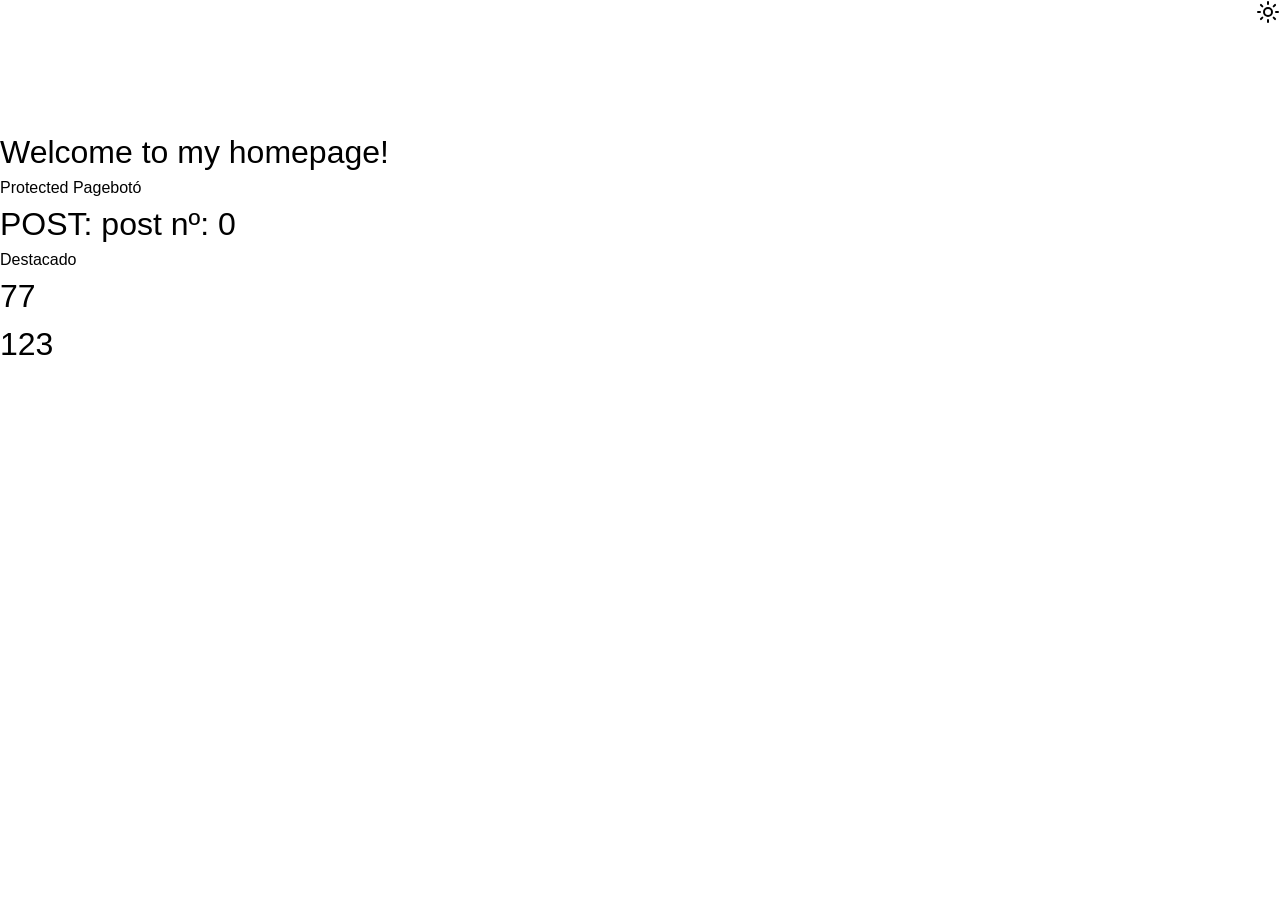
==== commit 2dd8c355: "m" ====
--- a/public/index.html
+++ b/public/index.html
@@ -1,4 +1,4 @@
-<!DOCTYPE html><html lang="en"><head><meta charSet="utf-8"/><meta name="viewport" content="width=device-width"/><title>Estel App | Index</title><meta content="favicon.ico" property="og:image"/><meta name="next-head-count" content="4"/><link rel="preload" href="/_next/static/css/f4894c7b28c38ce5.css" as="style" crossorigin=""/><link rel="stylesheet" href="/_next/static/css/f4894c7b28c38ce5.css" crossorigin="" data-n-g=""/><noscript data-n-css=""></noscript><script defer="" crossorigin="" nomodule="" src="/_next/static/chunks/polyfills-c67a75d1b6f99dc8.js"></script><script src="/_next/static/chunks/webpack-a06fe140fe7e8fac.js" defer="" crossorigin=""></script><script src="/_next/static/chunks/framework-bbecb7d54330d002.js" defer="" crossorigin=""></script><script src="/_next/static/chunks/main-d118035c79e44985.js" defer="" crossorigin=""></script><script src="/_next/static/chunks/pages/_app-9833346bbfd5567e.js" defer="" crossorigin=""></script><script src="/_next/static/chunks/261-521d6f7f597addcc.js" defer="" crossorigin=""></script><script src="/_next/static/chunks/819-ce60505b3fee2103.js" defer="" crossorigin=""></script><script src="/_next/static/chunks/pages/index-0eb5c1815342cfde.js" defer="" crossorigin=""></script><script src="/_next/static/8gs1aEmlYuzN1JzkD_8S7/_buildManifest.js" defer="" crossorigin=""></script><script src="/_next/static/8gs1aEmlYuzN1JzkD_8S7/_ssgManifest.js" defer="" crossorigin=""></script></head><body><div id="__next"><script>!function(){try{var d=document.documentElement,c=d.classList;c.remove('light','dark');var e=localStorage.getItem('chakra-ui-color-mode');if('system'===e||(!e&&false)){var t='(prefers-color-scheme: dark)',m=window.matchMedia(t);if(m.media!==t||m.matches){d.style.colorScheme = 'dark';c.add('dark')}else{d.style.colorScheme = 'light';c.add('light')}}else if(e){c.add(e|| '')}else{c.add('light')}if(e==='light'||e==='dark'||!e)d.style.colorScheme=e||'light'}catch(e){}}()</script><style data-emotion="css-global 1b7scut">:host,:root,[data-theme]{--chakra-ring-inset:var(--chakra-empty,/*!*/ /*!*/);--chakra-ring-offset-width:0px;--chakra-ring-offset-color:#fff;--chakra-ring-color:rgba(66, 153, 225, 0.6);--chakra-ring-offset-shadow:0 0 #0000;--chakra-ring-shadow:0 0 #0000;--chakra-space-x-reverse:0;--chakra-space-y-reverse:0;--chakra-colors-transparent:transparent;--chakra-colors-current:currentColor;--chakra-colors-black:#000000;--chakra-colors-white:#FFFFFF;--chakra-colors-whiteAlpha-50:rgba(255, 255, 255, 0.04);--chakra-colors-whiteAlpha-100:rgba(255, 255, 255, 0.06);--chakra-colors-whiteAlpha-200:rgba(255, 255, 255, 0.08);--chakra-colors-whiteAlpha-300:rgba(255, 255, 255, 0.16);--chakra-colors-whiteAlpha-400:rgba(255, 255, 255, 0.24);--chakra-colors-whiteAlpha-500:rgba(255, 255, 255, 0.36);--chakra-colors-whiteAlpha-600:rgba(255, 255, 255, 0.48);--chakra-colors-whiteAlpha-700:rgba(255, 255, 255, 0.64);--chakra-colors-whiteAlpha-800:rgba(255, 255, 255, 0.80);--chakra-colors-whiteAlpha-900:rgba(255, 255, 255, 0.92);--chakra-colors-blackAlpha-50:rgba(0, 0, 0, 0.04);--chakra-colors-blackAlpha-100:rgba(0, 0, 0, 0.06);--chakra-colors-blackAlpha-200:rgba(0, 0, 0, 0.08);--chakra-colors-blackAlpha-300:rgba(0, 0, 0, 0.16);--chakra-colors-blackAlpha-400:rgba(0, 0, 0, 0.24);--chakra-colors-blackAlpha-500:rgba(0, 0, 0, 0.36);--chakra-colors-blackAlpha-600:rgba(0, 0, 0, 0.48);--chakra-colors-blackAlpha-700:rgba(0, 0, 0, 0.64);--chakra-colors-blackAlpha-800:rgba(0, 0, 0, 0.80);--chakra-colors-blackAlpha-900:rgba(0, 0, 0, 0.92);--chakra-colors-gray-50:#F7FAFC;--chakra-colors-gray-100:#EDF2F7;--chakra-colors-gray-200:#E2E8F0;--chakra-colors-gray-300:#CBD5E0;--chakra-colors-gray-400:#A0AEC0;--chakra-colors-gray-500:#718096;--chakra-colors-gray-600:#4A5568;--chakra-colors-gray-700:#2D3748;--chakra-colors-gray-800:#1A202C;--chakra-colors-gray-900:#171923;--chakra-colors-red-50:#FFF5F5;--chakra-colors-red-100:#FED7D7;--chakra-colors-red-200:#FEB2B2;--chakra-colors-red-300:#FC8181;--chakra-colors-red-400:#F56565;--chakra-colors-red-500:#E53E3E;--chakra-colors-red-600:#C53030;--chakra-colors-red-700:#9B2C2C;--chakra-colors-red-800:#822727;--chakra-colors-red-900:#63171B;--chakra-colors-orange-50:#FFFAF0;--chakra-colors-orange-100:#FEEBC8;--chakra-colors-orange-200:#FBD38D;--chakra-colors-orange-300:#F6AD55;--chakra-colors-orange-400:#ED8936;--chakra-colors-orange-500:#DD6B20;--chakra-colors-orange-600:#C05621;--chakra-colors-orange-700:#9C4221;--chakra-colors-orange-800:#7B341E;--chakra-colors-orange-900:#652B19;--chakra-colors-yellow-50:#FFFFF0;--chakra-colors-yellow-100:#FEFCBF;--chakra-colors-yellow-200:#FAF089;--chakra-colors-yellow-300:#F6E05E;--chakra-colors-yellow-400:#ECC94B;--chakra-colors-yellow-500:#D69E2E;--chakra-colors-yellow-600:#B7791F;--chakra-colors-yellow-700:#975A16;--chakra-colors-yellow-800:#744210;--chakra-colors-yellow-900:#5F370E;--chakra-colors-green-50:#F0FFF4;--chakra-colors-green-100:#C6F6D5;--chakra-colors-green-200:#9AE6B4;--chakra-colors-green-300:#68D391;--chakra-colors-green-400:#48BB78;--chakra-colors-green-500:#38A169;--chakra-colors-green-600:#2F855A;--chakra-colors-green-700:#276749;--chakra-colors-green-800:#22543D;--chakra-colors-green-900:#1C4532;--chakra-colors-teal-50:#E6FFFA;--chakra-colors-teal-100:#B2F5EA;--chakra-colors-teal-200:#81E6D9;--chakra-colors-teal-300:#4FD1C5;--chakra-colors-teal-400:#38B2AC;--chakra-colors-teal-500:#319795;--chakra-colors-teal-600:#2C7A7B;--chakra-colors-teal-700:#285E61;--chakra-colors-teal-800:#234E52;--chakra-colors-teal-900:#1D4044;--chakra-colors-blue-50:#ebf8ff;--chakra-colors-blue-100:#bee3f8;--chakra-colors-blue-200:#90cdf4;--chakra-colors-blue-300:#63b3ed;--chakra-colors-blue-400:#4299e1;--chakra-colors-blue-500:#3182ce;--chakra-colors-blue-600:#2b6cb0;--chakra-colors-blue-700:#2c5282;--chakra-colors-blue-800:#2a4365;--chakra-colors-blue-900:#1A365D;--chakra-colors-cyan-50:#EDFDFD;--chakra-colors-cyan-100:#C4F1F9;--chakra-colors-cyan-200:#9DECF9;--chakra-colors-cyan-300:#76E4F7;--chakra-colors-cyan-400:#0BC5EA;--chakra-colors-cyan-500:#00B5D8;--chakra-colors-cyan-600:#00A3C4;--chakra-colors-cyan-700:#0987A0;--chakra-colors-cyan-800:#086F83;--chakra-colors-cyan-900:#065666;--chakra-colors-purple-50:#FAF5FF;--chakra-colors-purple-100:#E9D8FD;--chakra-colors-purple-200:#D6BCFA;--chakra-colors-purple-300:#B794F4;--chakra-colors-purple-400:#9F7AEA;--chakra-colors-purple-500:#805AD5;--chakra-colors-purple-600:#6B46C1;--chakra-colors-purple-700:#553C9A;--chakra-colors-purple-800:#44337A;--chakra-colors-purple-900:#322659;--chakra-colors-pink-50:#FFF5F7;--chakra-colors-pink-100:#FED7E2;--chakra-colors-pink-200:#FBB6CE;--chakra-colors-pink-300:#F687B3;--chakra-colors-pink-400:#ED64A6;--chakra-colors-pink-500:#D53F8C;--chakra-colors-pink-600:#B83280;--chakra-colors-pink-700:#97266D;--chakra-colors-pink-800:#702459;--chakra-colors-pink-900:#521B41;--chakra-colors-linkedin-50:#E8F4F9;--chakra-colors-linkedin-100:#CFEDFB;--chakra-colors-linkedin-200:#9BDAF3;--chakra-colors-linkedin-300:#68C7EC;--chakra-colors-linkedin-400:#34B3E4;--chakra-colors-linkedin-500:#00A0DC;--chakra-colors-linkedin-600:#008CC9;--chakra-colors-linkedin-700:#0077B5;--chakra-colors-linkedin-800:#005E93;--chakra-colors-linkedin-900:#004471;--chakra-colors-facebook-50:#E8F4F9;--chakra-colors-facebook-100:#D9DEE9;--chakra-colors-facebook-200:#B7C2DA;--chakra-colors-facebook-300:#6482C0;--chakra-colors-facebook-400:#4267B2;--chakra-colors-facebook-500:#385898;--chakra-colors-facebook-600:#314E89;--chakra-colors-facebook-700:#29487D;--chakra-colors-facebook-800:#223B67;--chakra-colors-facebook-900:#1E355B;--chakra-colors-messenger-50:#D0E6FF;--chakra-colors-messenger-100:#B9DAFF;--chakra-colors-messenger-200:#A2CDFF;--chakra-colors-messenger-300:#7AB8FF;--chakra-colors-messenger-400:#2E90FF;--chakra-colors-messenger-500:#0078FF;--chakra-colors-messenger-600:#0063D1;--chakra-colors-messenger-700:#0052AC;--chakra-colors-messenger-800:#003C7E;--chakra-colors-messenger-900:#002C5C;--chakra-colors-whatsapp-50:#dffeec;--chakra-colors-whatsapp-100:#b9f5d0;--chakra-colors-whatsapp-200:#90edb3;--chakra-colors-whatsapp-300:#65e495;--chakra-colors-whatsapp-400:#3cdd78;--chakra-colors-whatsapp-500:#22c35e;--chakra-colors-whatsapp-600:#179848;--chakra-colors-whatsapp-700:#0c6c33;--chakra-colors-whatsapp-800:#01421c;--chakra-colors-whatsapp-900:#001803;--chakra-colors-twitter-50:#E5F4FD;--chakra-colors-twitter-100:#C8E9FB;--chakra-colors-twitter-200:#A8DCFA;--chakra-colors-twitter-300:#83CDF7;--chakra-colors-twitter-400:#57BBF5;--chakra-colors-twitter-500:#1DA1F2;--chakra-colors-twitter-600:#1A94DA;--chakra-colors-twitter-700:#1681BF;--chakra-colors-twitter-800:#136B9E;--chakra-colors-twitter-900:#0D4D71;--chakra-colors-telegram-50:#E3F2F9;--chakra-colors-telegram-100:#C5E4F3;--chakra-colors-telegram-200:#A2D4EC;--chakra-colors-telegram-300:#7AC1E4;--chakra-colors-telegram-400:#47A9DA;--chakra-colors-telegram-500:#0088CC;--chakra-colors-telegram-600:#007AB8;--chakra-colors-telegram-700:#006BA1;--chakra-colors-telegram-800:#005885;--chakra-colors-telegram-900:#003F5E;--chakra-borders-none:0;--chakra-borders-1px:1px solid;--chakra-borders-2px:2px solid;--chakra-borders-4px:4px solid;--chakra-borders-8px:8px solid;--chakra-fonts-heading:-apple-system,BlinkMacSystemFont,"Segoe UI",Helvetica,Arial,sans-serif,"Apple Color Emoji","Segoe UI Emoji","Segoe UI Symbol";--chakra-fonts-body:-apple-system,BlinkMacSystemFont,"Segoe UI",Helvetica,Arial,sans-serif,"Apple Color Emoji","Segoe UI Emoji","Segoe UI Symbol";--chakra-fonts-mono:SFMono-Regular,Menlo,Monaco,Consolas,"Liberation Mono","Courier New",monospace;--chakra-fontSizes-3xs:0.45rem;--chakra-fontSizes-2xs:0.625rem;--chakra-fontSizes-xs:0.75rem;--chakra-fontSizes-sm:0.875rem;--chakra-fontSizes-md:1rem;--chakra-fontSizes-lg:1.125rem;--chakra-fontSizes-xl:1.25rem;--chakra-fontSizes-2xl:1.5rem;--chakra-fontSizes-3xl:1.875rem;--chakra-fontSizes-4xl:2.25rem;--chakra-fontSizes-5xl:3rem;--chakra-fontSizes-6xl:3.75rem;--chakra-fontSizes-7xl:4.5rem;--chakra-fontSizes-8xl:6rem;--chakra-fontSizes-9xl:8rem;--chakra-fontWeights-hairline:100;--chakra-fontWeights-thin:200;--chakra-fontWeights-light:300;--chakra-fontWeights-normal:400;--chakra-fontWeights-medium:500;--chakra-fontWeights-semibold:600;--chakra-fontWeights-bold:700;--chakra-fontWeights-extrabold:800;--chakra-fontWeights-black:900;--chakra-letterSpacings-tighter:-0.05em;--chakra-letterSpacings-tight:-0.025em;--chakra-letterSpacings-normal:0;--chakra-letterSpacings-wide:0.025em;--chakra-letterSpacings-wider:0.05em;--chakra-letterSpacings-widest:0.1em;--chakra-lineHeights-3:.75rem;--chakra-lineHeights-4:1rem;--chakra-lineHeights-5:1.25rem;--chakra-lineHeights-6:1.5rem;--chakra-lineHeights-7:1.75rem;--chakra-lineHeights-8:2rem;--chakra-lineHeights-9:2.25rem;--chakra-lineHeights-10:2.5rem;--chakra-lineHeights-normal:normal;--chakra-lineHeights-none:1;--chakra-lineHeights-shorter:1.25;--chakra-lineHeights-short:1.375;--chakra-lineHeights-base:1.5;--chakra-lineHeights-tall:1.625;--chakra-lineHeights-taller:2;--chakra-radii-none:0;--chakra-radii-sm:0.125rem;--chakra-radii-base:0.25rem;--chakra-radii-md:0.375rem;--chakra-radii-lg:0.5rem;--chakra-radii-xl:0.75rem;--chakra-radii-2xl:1rem;--chakra-radii-3xl:1.5rem;--chakra-radii-full:9999px;--chakra-space-1:0.25rem;--chakra-space-2:0.5rem;--chakra-space-3:0.75rem;--chakra-space-4:1rem;--chakra-space-5:1.25rem;--chakra-space-6:1.5rem;--chakra-space-7:1.75rem;--chakra-space-8:2rem;--chakra-space-9:2.25rem;--chakra-space-10:2.5rem;--chakra-space-12:3rem;--chakra-space-14:3.5rem;--chakra-space-16:4rem;--chakra-space-20:5rem;--chakra-space-24:6rem;--chakra-space-28:7rem;--chakra-space-32:8rem;--chakra-space-36:9rem;--chakra-space-40:10rem;--chakra-space-44:11rem;--chakra-space-48:12rem;--chakra-space-52:13rem;--chakra-space-56:14rem;--chakra-space-60:15rem;--chakra-space-64:16rem;--chakra-space-72:18rem;--chakra-space-80:20rem;--chakra-space-96:24rem;--chakra-space-px:1px;--chakra-space-0-5:0.125rem;--chakra-space-1-5:0.375rem;--chakra-space-2-5:0.625rem;--chakra-space-3-5:0.875rem;--chakra-shadows-xs:0 0 0 1px rgba(0, 0, 0, 0.05);--chakra-shadows-sm:0 1px 2px 0 rgba(0, 0, 0, 0.05);--chakra-shadows-base:0 1px 3px 0 rgba(0, 0, 0, 0.1),0 1px 2px 0 rgba(0, 0, 0, 0.06);--chakra-shadows-md:0 4px 6px -1px rgba(0, 0, 0, 0.1),0 2px 4px -1px rgba(0, 0, 0, 0.06);--chakra-shadows-lg:0 10px 15px -3px rgba(0, 0, 0, 0.1),0 4px 6px -2px rgba(0, 0, 0, 0.05);--chakra-shadows-xl:0 20px 25px -5px rgba(0, 0, 0, 0.1),0 10px 10px -5px rgba(0, 0, 0, 0.04);--chakra-shadows-2xl:0 25px 50px -12px rgba(0, 0, 0, 0.25);--chakra-shadows-outline:0 0 0 3px rgba(66, 153, 225, 0.6);--chakra-shadows-inner:inset 0 2px 4px 0 rgba(0,0,0,0.06);--chakra-shadows-none:none;--chakra-shadows-dark-lg:rgba(0, 0, 0, 0.1) 0px 0px 0px 1px,rgba(0, 0, 0, 0.2) 0px 5px 10px,rgba(0, 0, 0, 0.4) 0px 15px 40px;--chakra-sizes-1:0.25rem;--chakra-sizes-2:0.5rem;--chakra-sizes-3:0.75rem;--chakra-sizes-4:1rem;--chakra-sizes-5:1.25rem;--chakra-sizes-6:1.5rem;--chakra-sizes-7:1.75rem;--chakra-sizes-8:2rem;--chakra-sizes-9:2.25rem;--chakra-sizes-10:2.5rem;--chakra-sizes-12:3rem;--chakra-sizes-14:3.5rem;--chakra-sizes-16:4rem;--chakra-sizes-20:5rem;--chakra-sizes-24:6rem;--chakra-sizes-28:7rem;--chakra-sizes-32:8rem;--chakra-sizes-36:9rem;--chakra-sizes-40:10rem;--chakra-sizes-44:11rem;--chakra-sizes-48:12rem;--chakra-sizes-52:13rem;--chakra-sizes-56:14rem;--chakra-sizes-60:15rem;--chakra-sizes-64:16rem;--chakra-sizes-72:18rem;--chakra-sizes-80:20rem;--chakra-sizes-96:24rem;--chakra-sizes-px:1px;--chakra-sizes-0-5:0.125rem;--chakra-sizes-1-5:0.375rem;--chakra-sizes-2-5:0.625rem;--chakra-sizes-3-5:0.875rem;--chakra-sizes-max:max-content;--chakra-sizes-min:min-content;--chakra-sizes-full:100%;--chakra-sizes-3xs:14rem;--chakra-sizes-2xs:16rem;--chakra-sizes-xs:20rem;--chakra-sizes-sm:24rem;--chakra-sizes-md:28rem;--chakra-sizes-lg:32rem;--chakra-sizes-xl:36rem;--chakra-sizes-2xl:42rem;--chakra-sizes-3xl:48rem;--chakra-sizes-4xl:56rem;--chakra-sizes-5xl:64rem;--chakra-sizes-6xl:72rem;--chakra-sizes-7xl:80rem;--chakra-sizes-8xl:90rem;--chakra-sizes-prose:60ch;--chakra-sizes-container-sm:640px;--chakra-sizes-container-md:768px;--chakra-sizes-container-lg:1024px;--chakra-sizes-container-xl:1280px;--chakra-zIndices-hide:-1;--chakra-zIndices-auto:auto;--chakra-zIndices-base:0;--chakra-zIndices-docked:10;--chakra-zIndices-dropdown:1000;--chakra-zIndices-sticky:1100;--chakra-zIndices-banner:1200;--chakra-zIndices-overlay:1300;--chakra-zIndices-modal:1400;--chakra-zIndices-popover:1500;--chakra-zIndices-skipLink:1600;--chakra-zIndices-toast:1700;--chakra-zIndices-tooltip:1800;--chakra-transition-property-common:background-color,border-color,color,fill,stroke,opacity,box-shadow,transform;--chakra-transition-property-colors:background-color,border-color,color,fill,stroke;--chakra-transition-property-dimensions:width,height;--chakra-transition-property-position:left,right,top,bottom;--chakra-transition-property-background:background-color,background-image,background-position;--chakra-transition-easing-ease-in:cubic-bezier(0.4, 0, 1, 1);--chakra-transition-easing-ease-out:cubic-bezier(0, 0, 0.2, 1);--chakra-transition-easing-ease-in-out:cubic-bezier(0.4, 0, 0.2, 1);--chakra-transition-duration-ultra-fast:50ms;--chakra-transition-duration-faster:100ms;--chakra-transition-duration-fast:150ms;--chakra-transition-duration-normal:200ms;--chakra-transition-duration-slow:300ms;--chakra-transition-duration-slower:400ms;--chakra-transition-duration-ultra-slow:500ms;--chakra-blur-none:0;--chakra-blur-sm:4px;--chakra-blur-base:8px;--chakra-blur-md:12px;--chakra-blur-lg:16px;--chakra-blur-xl:24px;--chakra-blur-2xl:40px;--chakra-blur-3xl:64px;--chakra-breakpoints-base:0em;--chakra-breakpoints-sm:30em;--chakra-breakpoints-md:48em;--chakra-breakpoints-lg:62em;--chakra-breakpoints-xl:80em;--chakra-breakpoints-2xl:96em;}.chakra-ui-light :host:not([data-theme]),.chakra-ui-light :root:not([data-theme]),.chakra-ui-light [data-theme]:not([data-theme]),[data-theme=light] :host:not([data-theme]),[data-theme=light] :root:not([data-theme]),[data-theme=light] [data-theme]:not([data-theme]),:host[data-theme=light],:root[data-theme=light],[data-theme][data-theme=light]{--chakra-colors-chakra-body-text:var(--chakra-colors-gray-800);--chakra-colors-chakra-body-bg:var(--chakra-colors-white);--chakra-colors-chakra-border-color:var(--chakra-colors-gray-200);--chakra-colors-chakra-inverse-text:var(--chakra-colors-white);--chakra-colors-chakra-subtle-bg:var(--chakra-colors-gray-100);--chakra-colors-chakra-subtle-text:var(--chakra-colors-gray-600);--chakra-colors-chakra-placeholder-color:var(--chakra-colors-gray-500);}.chakra-ui-dark :host:not([data-theme]),.chakra-ui-dark :root:not([data-theme]),.chakra-ui-dark [data-theme]:not([data-theme]),[data-theme=dark] :host:not([data-theme]),[data-theme=dark] :root:not([data-theme]),[data-theme=dark] [data-theme]:not([data-theme]),:host[data-theme=dark],:root[data-theme=dark],[data-theme][data-theme=dark]{--chakra-colors-chakra-body-text:var(--chakra-colors-whiteAlpha-900);--chakra-colors-chakra-body-bg:var(--chakra-colors-gray-800);--chakra-colors-chakra-border-color:var(--chakra-colors-whiteAlpha-300);--chakra-colors-chakra-inverse-text:var(--chakra-colors-gray-800);--chakra-colors-chakra-subtle-bg:var(--chakra-colors-gray-700);--chakra-colors-chakra-subtle-text:var(--chakra-colors-gray-400);--chakra-colors-chakra-placeholder-color:var(--chakra-colors-whiteAlpha-400);}</style><style data-emotion="css-global fubdgu">html{line-height:1.5;-webkit-text-size-adjust:100%;font-family:system-ui,sans-serif;-webkit-font-smoothing:antialiased;text-rendering:optimizeLegibility;-moz-osx-font-smoothing:grayscale;touch-action:manipulation;}body{position:relative;min-height:100%;margin:0;font-feature-settings:"kern";}:where(*, *::before, *::after){border-width:0;border-style:solid;box-sizing:border-box;word-wrap:break-word;}main{display:block;}hr{border-top-width:1px;box-sizing:content-box;height:0;overflow:visible;}:where(pre, code, kbd,samp){font-family:SFMono-Regular,Menlo,Monaco,Consolas,monospace;font-size:1em;}a{background-color:transparent;color:inherit;-webkit-text-decoration:inherit;text-decoration:inherit;}abbr[title]{border-bottom:none;-webkit-text-decoration:underline;text-decoration:underline;-webkit-text-decoration:underline dotted;-webkit-text-decoration:underline dotted;text-decoration:underline dotted;}:where(b, strong){font-weight:bold;}small{font-size:80%;}:where(sub,sup){font-size:75%;line-height:0;position:relative;vertical-align:baseline;}sub{bottom:-0.25em;}sup{top:-0.5em;}img{border-style:none;}:where(button, input, optgroup, select, textarea){font-family:inherit;font-size:100%;line-height:1.15;margin:0;}:where(button, input){overflow:visible;}:where(button, select){text-transform:none;}:where(
+<!DOCTYPE html><html lang="en"><head><meta charSet="utf-8"/><meta name="viewport" content="width=device-width"/><title>Estel App | Index</title><meta content="favicon.ico" property="og:image"/><meta name="next-head-count" content="4"/><link rel="preload" href="/_next/static/css/f4894c7b28c38ce5.css" as="style" crossorigin=""/><link rel="stylesheet" href="/_next/static/css/f4894c7b28c38ce5.css" crossorigin="" data-n-g=""/><noscript data-n-css=""></noscript><script defer="" crossorigin="" nomodule="" src="/_next/static/chunks/polyfills-c67a75d1b6f99dc8.js"></script><script src="/_next/static/chunks/webpack-a06fe140fe7e8fac.js" defer="" crossorigin=""></script><script src="/_next/static/chunks/framework-bbecb7d54330d002.js" defer="" crossorigin=""></script><script src="/_next/static/chunks/main-d118035c79e44985.js" defer="" crossorigin=""></script><script src="/_next/static/chunks/pages/_app-7a7c141a4095c454.js" defer="" crossorigin=""></script><script src="/_next/static/chunks/261-521d6f7f597addcc.js" defer="" crossorigin=""></script><script src="/_next/static/chunks/819-ce60505b3fee2103.js" defer="" crossorigin=""></script><script src="/_next/static/chunks/pages/index-7180cf7648415016.js" defer="" crossorigin=""></script><script src="/_next/static/sEgGznox_B3PSCYBq5xQV/_buildManifest.js" defer="" crossorigin=""></script><script src="/_next/static/sEgGznox_B3PSCYBq5xQV/_ssgManifest.js" defer="" crossorigin=""></script></head><body><div id="__next"><script>!function(){try{var d=document.documentElement,c=d.classList;c.remove('light','dark');var e=localStorage.getItem('chakra-ui-color-mode');if('system'===e||(!e&&false)){var t='(prefers-color-scheme: dark)',m=window.matchMedia(t);if(m.media!==t||m.matches){d.style.colorScheme = 'dark';c.add('dark')}else{d.style.colorScheme = 'light';c.add('light')}}else if(e){c.add(e|| '')}else{c.add('light')}if(e==='light'||e==='dark'||!e)d.style.colorScheme=e||'light'}catch(e){}}()</script><style data-emotion="css-global 1b7scut">:host,:root,[data-theme]{--chakra-ring-inset:var(--chakra-empty,/*!*/ /*!*/);--chakra-ring-offset-width:0px;--chakra-ring-offset-color:#fff;--chakra-ring-color:rgba(66, 153, 225, 0.6);--chakra-ring-offset-shadow:0 0 #0000;--chakra-ring-shadow:0 0 #0000;--chakra-space-x-reverse:0;--chakra-space-y-reverse:0;--chakra-colors-transparent:transparent;--chakra-colors-current:currentColor;--chakra-colors-black:#000000;--chakra-colors-white:#FFFFFF;--chakra-colors-whiteAlpha-50:rgba(255, 255, 255, 0.04);--chakra-colors-whiteAlpha-100:rgba(255, 255, 255, 0.06);--chakra-colors-whiteAlpha-200:rgba(255, 255, 255, 0.08);--chakra-colors-whiteAlpha-300:rgba(255, 255, 255, 0.16);--chakra-colors-whiteAlpha-400:rgba(255, 255, 255, 0.24);--chakra-colors-whiteAlpha-500:rgba(255, 255, 255, 0.36);--chakra-colors-whiteAlpha-600:rgba(255, 255, 255, 0.48);--chakra-colors-whiteAlpha-700:rgba(255, 255, 255, 0.64);--chakra-colors-whiteAlpha-800:rgba(255, 255, 255, 0.80);--chakra-colors-whiteAlpha-900:rgba(255, 255, 255, 0.92);--chakra-colors-blackAlpha-50:rgba(0, 0, 0, 0.04);--chakra-colors-blackAlpha-100:rgba(0, 0, 0, 0.06);--chakra-colors-blackAlpha-200:rgba(0, 0, 0, 0.08);--chakra-colors-blackAlpha-300:rgba(0, 0, 0, 0.16);--chakra-colors-blackAlpha-400:rgba(0, 0, 0, 0.24);--chakra-colors-blackAlpha-500:rgba(0, 0, 0, 0.36);--chakra-colors-blackAlpha-600:rgba(0, 0, 0, 0.48);--chakra-colors-blackAlpha-700:rgba(0, 0, 0, 0.64);--chakra-colors-blackAlpha-800:rgba(0, 0, 0, 0.80);--chakra-colors-blackAlpha-900:rgba(0, 0, 0, 0.92);--chakra-colors-gray-50:#F7FAFC;--chakra-colors-gray-100:#EDF2F7;--chakra-colors-gray-200:#E2E8F0;--chakra-colors-gray-300:#CBD5E0;--chakra-colors-gray-400:#A0AEC0;--chakra-colors-gray-500:#718096;--chakra-colors-gray-600:#4A5568;--chakra-colors-gray-700:#2D3748;--chakra-colors-gray-800:#1A202C;--chakra-colors-gray-900:#171923;--chakra-colors-red-50:#FFF5F5;--chakra-colors-red-100:#FED7D7;--chakra-colors-red-200:#FEB2B2;--chakra-colors-red-300:#FC8181;--chakra-colors-red-400:#F56565;--chakra-colors-red-500:#E53E3E;--chakra-colors-red-600:#C53030;--chakra-colors-red-700:#9B2C2C;--chakra-colors-red-800:#822727;--chakra-colors-red-900:#63171B;--chakra-colors-orange-50:#FFFAF0;--chakra-colors-orange-100:#FEEBC8;--chakra-colors-orange-200:#FBD38D;--chakra-colors-orange-300:#F6AD55;--chakra-colors-orange-400:#ED8936;--chakra-colors-orange-500:#DD6B20;--chakra-colors-orange-600:#C05621;--chakra-colors-orange-700:#9C4221;--chakra-colors-orange-800:#7B341E;--chakra-colors-orange-900:#652B19;--chakra-colors-yellow-50:#FFFFF0;--chakra-colors-yellow-100:#FEFCBF;--chakra-colors-yellow-200:#FAF089;--chakra-colors-yellow-300:#F6E05E;--chakra-colors-yellow-400:#ECC94B;--chakra-colors-yellow-500:#D69E2E;--chakra-colors-yellow-600:#B7791F;--chakra-colors-yellow-700:#975A16;--chakra-colors-yellow-800:#744210;--chakra-colors-yellow-900:#5F370E;--chakra-colors-green-50:#F0FFF4;--chakra-colors-green-100:#C6F6D5;--chakra-colors-green-200:#9AE6B4;--chakra-colors-green-300:#68D391;--chakra-colors-green-400:#48BB78;--chakra-colors-green-500:#38A169;--chakra-colors-green-600:#2F855A;--chakra-colors-green-700:#276749;--chakra-colors-green-800:#22543D;--chakra-colors-green-900:#1C4532;--chakra-colors-teal-50:#E6FFFA;--chakra-colors-teal-100:#B2F5EA;--chakra-colors-teal-200:#81E6D9;--chakra-colors-teal-300:#4FD1C5;--chakra-colors-teal-400:#38B2AC;--chakra-colors-teal-500:#319795;--chakra-colors-teal-600:#2C7A7B;--chakra-colors-teal-700:#285E61;--chakra-colors-teal-800:#234E52;--chakra-colors-teal-900:#1D4044;--chakra-colors-blue-50:#ebf8ff;--chakra-colors-blue-100:#bee3f8;--chakra-colors-blue-200:#90cdf4;--chakra-colors-blue-300:#63b3ed;--chakra-colors-blue-400:#4299e1;--chakra-colors-blue-500:#3182ce;--chakra-colors-blue-600:#2b6cb0;--chakra-colors-blue-700:#2c5282;--chakra-colors-blue-800:#2a4365;--chakra-colors-blue-900:#1A365D;--chakra-colors-cyan-50:#EDFDFD;--chakra-colors-cyan-100:#C4F1F9;--chakra-colors-cyan-200:#9DECF9;--chakra-colors-cyan-300:#76E4F7;--chakra-colors-cyan-400:#0BC5EA;--chakra-colors-cyan-500:#00B5D8;--chakra-colors-cyan-600:#00A3C4;--chakra-colors-cyan-700:#0987A0;--chakra-colors-cyan-800:#086F83;--chakra-colors-cyan-900:#065666;--chakra-colors-purple-50:#FAF5FF;--chakra-colors-purple-100:#E9D8FD;--chakra-colors-purple-200:#D6BCFA;--chakra-colors-purple-300:#B794F4;--chakra-colors-purple-400:#9F7AEA;--chakra-colors-purple-500:#805AD5;--chakra-colors-purple-600:#6B46C1;--chakra-colors-purple-700:#553C9A;--chakra-colors-purple-800:#44337A;--chakra-colors-purple-900:#322659;--chakra-colors-pink-50:#FFF5F7;--chakra-colors-pink-100:#FED7E2;--chakra-colors-pink-200:#FBB6CE;--chakra-colors-pink-300:#F687B3;--chakra-colors-pink-400:#ED64A6;--chakra-colors-pink-500:#D53F8C;--chakra-colors-pink-600:#B83280;--chakra-colors-pink-700:#97266D;--chakra-colors-pink-800:#702459;--chakra-colors-pink-900:#521B41;--chakra-colors-linkedin-50:#E8F4F9;--chakra-colors-linkedin-100:#CFEDFB;--chakra-colors-linkedin-200:#9BDAF3;--chakra-colors-linkedin-300:#68C7EC;--chakra-colors-linkedin-400:#34B3E4;--chakra-colors-linkedin-500:#00A0DC;--chakra-colors-linkedin-600:#008CC9;--chakra-colors-linkedin-700:#0077B5;--chakra-colors-linkedin-800:#005E93;--chakra-colors-linkedin-900:#004471;--chakra-colors-facebook-50:#E8F4F9;--chakra-colors-facebook-100:#D9DEE9;--chakra-colors-facebook-200:#B7C2DA;--chakra-colors-facebook-300:#6482C0;--chakra-colors-facebook-400:#4267B2;--chakra-colors-facebook-500:#385898;--chakra-colors-facebook-600:#314E89;--chakra-colors-facebook-700:#29487D;--chakra-colors-facebook-800:#223B67;--chakra-colors-facebook-900:#1E355B;--chakra-colors-messenger-50:#D0E6FF;--chakra-colors-messenger-100:#B9DAFF;--chakra-colors-messenger-200:#A2CDFF;--chakra-colors-messenger-300:#7AB8FF;--chakra-colors-messenger-400:#2E90FF;--chakra-colors-messenger-500:#0078FF;--chakra-colors-messenger-600:#0063D1;--chakra-colors-messenger-700:#0052AC;--chakra-colors-messenger-800:#003C7E;--chakra-colors-messenger-900:#002C5C;--chakra-colors-whatsapp-50:#dffeec;--chakra-colors-whatsapp-100:#b9f5d0;--chakra-colors-whatsapp-200:#90edb3;--chakra-colors-whatsapp-300:#65e495;--chakra-colors-whatsapp-400:#3cdd78;--chakra-colors-whatsapp-500:#22c35e;--chakra-colors-whatsapp-600:#179848;--chakra-colors-whatsapp-700:#0c6c33;--chakra-colors-whatsapp-800:#01421c;--chakra-colors-whatsapp-900:#001803;--chakra-colors-twitter-50:#E5F4FD;--chakra-colors-twitter-100:#C8E9FB;--chakra-colors-twitter-200:#A8DCFA;--chakra-colors-twitter-300:#83CDF7;--chakra-colors-twitter-400:#57BBF5;--chakra-colors-twitter-500:#1DA1F2;--chakra-colors-twitter-600:#1A94DA;--chakra-colors-twitter-700:#1681BF;--chakra-colors-twitter-800:#136B9E;--chakra-colors-twitter-900:#0D4D71;--chakra-colors-telegram-50:#E3F2F9;--chakra-colors-telegram-100:#C5E4F3;--chakra-colors-telegram-200:#A2D4EC;--chakra-colors-telegram-300:#7AC1E4;--chakra-colors-telegram-400:#47A9DA;--chakra-colors-telegram-500:#0088CC;--chakra-colors-telegram-600:#007AB8;--chakra-colors-telegram-700:#006BA1;--chakra-colors-telegram-800:#005885;--chakra-colors-telegram-900:#003F5E;--chakra-borders-none:0;--chakra-borders-1px:1px solid;--chakra-borders-2px:2px solid;--chakra-borders-4px:4px solid;--chakra-borders-8px:8px solid;--chakra-fonts-heading:-apple-system,BlinkMacSystemFont,"Segoe UI",Helvetica,Arial,sans-serif,"Apple Color Emoji","Segoe UI Emoji","Segoe UI Symbol";--chakra-fonts-body:-apple-system,BlinkMacSystemFont,"Segoe UI",Helvetica,Arial,sans-serif,"Apple Color Emoji","Segoe UI Emoji","Segoe UI Symbol";--chakra-fonts-mono:SFMono-Regular,Menlo,Monaco,Consolas,"Liberation Mono","Courier New",monospace;--chakra-fontSizes-3xs:0.45rem;--chakra-fontSizes-2xs:0.625rem;--chakra-fontSizes-xs:0.75rem;--chakra-fontSizes-sm:0.875rem;--chakra-fontSizes-md:1rem;--chakra-fontSizes-lg:1.125rem;--chakra-fontSizes-xl:1.25rem;--chakra-fontSizes-2xl:1.5rem;--chakra-fontSizes-3xl:1.875rem;--chakra-fontSizes-4xl:2.25rem;--chakra-fontSizes-5xl:3rem;--chakra-fontSizes-6xl:3.75rem;--chakra-fontSizes-7xl:4.5rem;--chakra-fontSizes-8xl:6rem;--chakra-fontSizes-9xl:8rem;--chakra-fontWeights-hairline:100;--chakra-fontWeights-thin:200;--chakra-fontWeights-light:300;--chakra-fontWeights-normal:400;--chakra-fontWeights-medium:500;--chakra-fontWeights-semibold:600;--chakra-fontWeights-bold:700;--chakra-fontWeights-extrabold:800;--chakra-fontWeights-black:900;--chakra-letterSpacings-tighter:-0.05em;--chakra-letterSpacings-tight:-0.025em;--chakra-letterSpacings-normal:0;--chakra-letterSpacings-wide:0.025em;--chakra-letterSpacings-wider:0.05em;--chakra-letterSpacings-widest:0.1em;--chakra-lineHeights-3:.75rem;--chakra-lineHeights-4:1rem;--chakra-lineHeights-5:1.25rem;--chakra-lineHeights-6:1.5rem;--chakra-lineHeights-7:1.75rem;--chakra-lineHeights-8:2rem;--chakra-lineHeights-9:2.25rem;--chakra-lineHeights-10:2.5rem;--chakra-lineHeights-normal:normal;--chakra-lineHeights-none:1;--chakra-lineHeights-shorter:1.25;--chakra-lineHeights-short:1.375;--chakra-lineHeights-base:1.5;--chakra-lineHeights-tall:1.625;--chakra-lineHeights-taller:2;--chakra-radii-none:0;--chakra-radii-sm:0.125rem;--chakra-radii-base:0.25rem;--chakra-radii-md:0.375rem;--chakra-radii-lg:0.5rem;--chakra-radii-xl:0.75rem;--chakra-radii-2xl:1rem;--chakra-radii-3xl:1.5rem;--chakra-radii-full:9999px;--chakra-space-1:0.25rem;--chakra-space-2:0.5rem;--chakra-space-3:0.75rem;--chakra-space-4:1rem;--chakra-space-5:1.25rem;--chakra-space-6:1.5rem;--chakra-space-7:1.75rem;--chakra-space-8:2rem;--chakra-space-9:2.25rem;--chakra-space-10:2.5rem;--chakra-space-12:3rem;--chakra-space-14:3.5rem;--chakra-space-16:4rem;--chakra-space-20:5rem;--chakra-space-24:6rem;--chakra-space-28:7rem;--chakra-space-32:8rem;--chakra-space-36:9rem;--chakra-space-40:10rem;--chakra-space-44:11rem;--chakra-space-48:12rem;--chakra-space-52:13rem;--chakra-space-56:14rem;--chakra-space-60:15rem;--chakra-space-64:16rem;--chakra-space-72:18rem;--chakra-space-80:20rem;--chakra-space-96:24rem;--chakra-space-px:1px;--chakra-space-0-5:0.125rem;--chakra-space-1-5:0.375rem;--chakra-space-2-5:0.625rem;--chakra-space-3-5:0.875rem;--chakra-shadows-xs:0 0 0 1px rgba(0, 0, 0, 0.05);--chakra-shadows-sm:0 1px 2px 0 rgba(0, 0, 0, 0.05);--chakra-shadows-base:0 1px 3px 0 rgba(0, 0, 0, 0.1),0 1px 2px 0 rgba(0, 0, 0, 0.06);--chakra-shadows-md:0 4px 6px -1px rgba(0, 0, 0, 0.1),0 2px 4px -1px rgba(0, 0, 0, 0.06);--chakra-shadows-lg:0 10px 15px -3px rgba(0, 0, 0, 0.1),0 4px 6px -2px rgba(0, 0, 0, 0.05);--chakra-shadows-xl:0 20px 25px -5px rgba(0, 0, 0, 0.1),0 10px 10px -5px rgba(0, 0, 0, 0.04);--chakra-shadows-2xl:0 25px 50px -12px rgba(0, 0, 0, 0.25);--chakra-shadows-outline:0 0 0 3px rgba(66, 153, 225, 0.6);--chakra-shadows-inner:inset 0 2px 4px 0 rgba(0,0,0,0.06);--chakra-shadows-none:none;--chakra-shadows-dark-lg:rgba(0, 0, 0, 0.1) 0px 0px 0px 1px,rgba(0, 0, 0, 0.2) 0px 5px 10px,rgba(0, 0, 0, 0.4) 0px 15px 40px;--chakra-sizes-1:0.25rem;--chakra-sizes-2:0.5rem;--chakra-sizes-3:0.75rem;--chakra-sizes-4:1rem;--chakra-sizes-5:1.25rem;--chakra-sizes-6:1.5rem;--chakra-sizes-7:1.75rem;--chakra-sizes-8:2rem;--chakra-sizes-9:2.25rem;--chakra-sizes-10:2.5rem;--chakra-sizes-12:3rem;--chakra-sizes-14:3.5rem;--chakra-sizes-16:4rem;--chakra-sizes-20:5rem;--chakra-sizes-24:6rem;--chakra-sizes-28:7rem;--chakra-sizes-32:8rem;--chakra-sizes-36:9rem;--chakra-sizes-40:10rem;--chakra-sizes-44:11rem;--chakra-sizes-48:12rem;--chakra-sizes-52:13rem;--chakra-sizes-56:14rem;--chakra-sizes-60:15rem;--chakra-sizes-64:16rem;--chakra-sizes-72:18rem;--chakra-sizes-80:20rem;--chakra-sizes-96:24rem;--chakra-sizes-px:1px;--chakra-sizes-0-5:0.125rem;--chakra-sizes-1-5:0.375rem;--chakra-sizes-2-5:0.625rem;--chakra-sizes-3-5:0.875rem;--chakra-sizes-max:max-content;--chakra-sizes-min:min-content;--chakra-sizes-full:100%;--chakra-sizes-3xs:14rem;--chakra-sizes-2xs:16rem;--chakra-sizes-xs:20rem;--chakra-sizes-sm:24rem;--chakra-sizes-md:28rem;--chakra-sizes-lg:32rem;--chakra-sizes-xl:36rem;--chakra-sizes-2xl:42rem;--chakra-sizes-3xl:48rem;--chakra-sizes-4xl:56rem;--chakra-sizes-5xl:64rem;--chakra-sizes-6xl:72rem;--chakra-sizes-7xl:80rem;--chakra-sizes-8xl:90rem;--chakra-sizes-prose:60ch;--chakra-sizes-container-sm:640px;--chakra-sizes-container-md:768px;--chakra-sizes-container-lg:1024px;--chakra-sizes-container-xl:1280px;--chakra-zIndices-hide:-1;--chakra-zIndices-auto:auto;--chakra-zIndices-base:0;--chakra-zIndices-docked:10;--chakra-zIndices-dropdown:1000;--chakra-zIndices-sticky:1100;--chakra-zIndices-banner:1200;--chakra-zIndices-overlay:1300;--chakra-zIndices-modal:1400;--chakra-zIndices-popover:1500;--chakra-zIndices-skipLink:1600;--chakra-zIndices-toast:1700;--chakra-zIndices-tooltip:1800;--chakra-transition-property-common:background-color,border-color,color,fill,stroke,opacity,box-shadow,transform;--chakra-transition-property-colors:background-color,border-color,color,fill,stroke;--chakra-transition-property-dimensions:width,height;--chakra-transition-property-position:left,right,top,bottom;--chakra-transition-property-background:background-color,background-image,background-position;--chakra-transition-easing-ease-in:cubic-bezier(0.4, 0, 1, 1);--chakra-transition-easing-ease-out:cubic-bezier(0, 0, 0.2, 1);--chakra-transition-easing-ease-in-out:cubic-bezier(0.4, 0, 0.2, 1);--chakra-transition-duration-ultra-fast:50ms;--chakra-transition-duration-faster:100ms;--chakra-transition-duration-fast:150ms;--chakra-transition-duration-normal:200ms;--chakra-transition-duration-slow:300ms;--chakra-transition-duration-slower:400ms;--chakra-transition-duration-ultra-slow:500ms;--chakra-blur-none:0;--chakra-blur-sm:4px;--chakra-blur-base:8px;--chakra-blur-md:12px;--chakra-blur-lg:16px;--chakra-blur-xl:24px;--chakra-blur-2xl:40px;--chakra-blur-3xl:64px;--chakra-breakpoints-base:0em;--chakra-breakpoints-sm:30em;--chakra-breakpoints-md:48em;--chakra-breakpoints-lg:62em;--chakra-breakpoints-xl:80em;--chakra-breakpoints-2xl:96em;}.chakra-ui-light :host:not([data-theme]),.chakra-ui-light :root:not([data-theme]),.chakra-ui-light [data-theme]:not([data-theme]),[data-theme=light] :host:not([data-theme]),[data-theme=light] :root:not([data-theme]),[data-theme=light] [data-theme]:not([data-theme]),:host[data-theme=light],:root[data-theme=light],[data-theme][data-theme=light]{--chakra-colors-chakra-body-text:var(--chakra-colors-gray-800);--chakra-colors-chakra-body-bg:var(--chakra-colors-white);--chakra-colors-chakra-border-color:var(--chakra-colors-gray-200);--chakra-colors-chakra-inverse-text:var(--chakra-colors-white);--chakra-colors-chakra-subtle-bg:var(--chakra-colors-gray-100);--chakra-colors-chakra-subtle-text:var(--chakra-colors-gray-600);--chakra-colors-chakra-placeholder-color:var(--chakra-colors-gray-500);}.chakra-ui-dark :host:not([data-theme]),.chakra-ui-dark :root:not([data-theme]),.chakra-ui-dark [data-theme]:not([data-theme]),[data-theme=dark] :host:not([data-theme]),[data-theme=dark] :root:not([data-theme]),[data-theme=dark] [data-theme]:not([data-theme]),:host[data-theme=dark],:root[data-theme=dark],[data-theme][data-theme=dark]{--chakra-colors-chakra-body-text:var(--chakra-colors-whiteAlpha-900);--chakra-colors-chakra-body-bg:var(--chakra-colors-gray-800);--chakra-colors-chakra-border-color:var(--chakra-colors-whiteAlpha-300);--chakra-colors-chakra-inverse-text:var(--chakra-colors-gray-800);--chakra-colors-chakra-subtle-bg:var(--chakra-colors-gray-700);--chakra-colors-chakra-subtle-text:var(--chakra-colors-gray-400);--chakra-colors-chakra-placeholder-color:var(--chakra-colors-whiteAlpha-400);}</style><style data-emotion="css-global fubdgu">html{line-height:1.5;-webkit-text-size-adjust:100%;font-family:system-ui,sans-serif;-webkit-font-smoothing:antialiased;text-rendering:optimizeLegibility;-moz-osx-font-smoothing:grayscale;touch-action:manipulation;}body{position:relative;min-height:100%;margin:0;font-feature-settings:"kern";}:where(*, *::before, *::after){border-width:0;border-style:solid;box-sizing:border-box;word-wrap:break-word;}main{display:block;}hr{border-top-width:1px;box-sizing:content-box;height:0;overflow:visible;}:where(pre, code, kbd,samp){font-family:SFMono-Regular,Menlo,Monaco,Consolas,monospace;font-size:1em;}a{background-color:transparent;color:inherit;-webkit-text-decoration:inherit;text-decoration:inherit;}abbr[title]{border-bottom:none;-webkit-text-decoration:underline;text-decoration:underline;-webkit-text-decoration:underline dotted;-webkit-text-decoration:underline dotted;text-decoration:underline dotted;}:where(b, strong){font-weight:bold;}small{font-size:80%;}:where(sub,sup){font-size:75%;line-height:0;position:relative;vertical-align:baseline;}sub{bottom:-0.25em;}sup{top:-0.5em;}img{border-style:none;}:where(button, input, optgroup, select, textarea){font-family:inherit;font-size:100%;line-height:1.15;margin:0;}:where(button, input){overflow:visible;}:where(button, select){text-transform:none;}:where(
           button::-moz-focus-inner,
           [type="button"]::-moz-focus-inner,
           [type="reset"]::-moz-focus-inner,
@@ -23,4 +23,4 @@
 :root, .light, .light-theme { --color-page-background: white; }
 .dark, .dark-theme { --color-page-background: var(--sand-1); }
 body { background-color: var(--color-page-background); }
-</style><div data-is-root-theme="true" data-accent-color="orange" data-gray-color="sand" data-has-background="false" data-panel-background="translucent" data-radius="medium" data-scaling="100%" class="radix-themes css-0"><style data-emotion="css 17rg0dp">.css-17rg0dp{position:fixed;width:100vw;height:0;}</style><div class="css-17rg0dp"></div><style data-emotion="css 146q31f">.css-146q31f{float:right;}</style><button class="rt-reset rt-BaseButton rt-Button css-146q31f rt-r-size-2 rt-variant-solid"><style data-emotion="css svt5ra">.css-svt5ra{color:var(--current-color);}</style><svg xmlns="http://www.w3.org/2000/svg" width="24" height="24" viewBox="0 0 24 24" fill="none" stroke="currentColor" stroke-width="2" stroke-linecap="round" stroke-linejoin="round" class="lucide lucide-sun css-svt5ra"><circle cx="12" cy="12" r="4"></circle><path d="M12 2v2"></path><path d="M12 20v2"></path><path d="m4.93 4.93 1.41 1.41"></path><path d="m17.66 17.66 1.41 1.41"></path><path d="M2 12h2"></path><path d="M20 12h2"></path><path d="m6.34 17.66-1.41 1.41"></path><path d="m19.07 4.93-1.41 1.41"></path></svg></button><style data-emotion="css 1s9kqhw">.css-1s9kqhw{padding-top:10%;-webkit-align-items:center;-webkit-box-align:center;-ms-flex-align:center;align-items:center;}</style><div class="rt-Flex css-1s9kqhw rt-r-display-flex rt-r-fd-column rt-r-ai-start rt-r-jc-start rt-r-gap-2"><style data-emotion="css vn850v">.css-vn850v{font-size:2em;}</style><h1 class="rt-Heading css-vn850v rt-r-size-6 rt-r-weight-bold">Welcome to my homepage!</h1><a class="rt-Text rt-reset rt-Link rt-underline-auto" href="/protected/">Protected Page</a><button class="rt-reset rt-BaseButton rt-Button rt-r-size-2 rt-variant-solid">botó</button><h1 class="rt-Heading css-vn850v rt-r-size-6 rt-r-weight-bold">POST: DUNQUI</h1></div></div><span></span><span id="__chakra_env" hidden=""></span></div><script id="__NEXT_DATA__" type="application/json" crossorigin="">{"props":{"pageProps":{}},"page":"/","query":{},"buildId":"8gs1aEmlYuzN1JzkD_8S7","nextExport":true,"autoExport":true,"isFallback":false,"scriptLoader":[]}</script></body></html>+</style><div data-is-root-theme="true" data-accent-color="orange" data-gray-color="sand" data-has-background="false" data-panel-background="translucent" data-radius="medium" data-scaling="100%" class="radix-themes css-0"><style data-emotion="css 17rg0dp">.css-17rg0dp{position:fixed;width:100vw;height:0;}</style><div class="css-17rg0dp"></div><style data-emotion="css 146q31f">.css-146q31f{float:right;}</style><button class="rt-reset rt-BaseButton rt-Button css-146q31f rt-r-size-2 rt-variant-solid"><style data-emotion="css svt5ra">.css-svt5ra{color:var(--current-color);}</style><svg xmlns="http://www.w3.org/2000/svg" width="24" height="24" viewBox="0 0 24 24" fill="none" stroke="currentColor" stroke-width="2" stroke-linecap="round" stroke-linejoin="round" class="lucide lucide-sun css-svt5ra"><circle cx="12" cy="12" r="4"></circle><path d="M12 2v2"></path><path d="M12 20v2"></path><path d="m4.93 4.93 1.41 1.41"></path><path d="m17.66 17.66 1.41 1.41"></path><path d="M2 12h2"></path><path d="M20 12h2"></path><path d="m6.34 17.66-1.41 1.41"></path><path d="m19.07 4.93-1.41 1.41"></path></svg></button><style data-emotion="css 1s9kqhw">.css-1s9kqhw{padding-top:10%;-webkit-align-items:center;-webkit-box-align:center;-ms-flex-align:center;align-items:center;}</style><div class="rt-Flex css-1s9kqhw rt-r-display-flex rt-r-fd-column rt-r-ai-start rt-r-jc-start rt-r-gap-2"><style data-emotion="css vn850v">.css-vn850v{font-size:2em;}</style><h1 class="rt-Heading css-vn850v rt-r-size-6 rt-r-weight-bold">Welcome to my homepage!</h1><a class="rt-Text rt-reset rt-Link rt-underline-auto" href="/protected/">Protected Page</a><button class="rt-reset rt-BaseButton rt-Button rt-r-size-2 rt-variant-solid">botó</button><h1 class="rt-Heading css-vn850v rt-r-size-6 rt-r-weight-bold">POST: post nº: 0</h1><div class="rt-Flex rt-r-display-flex rt-r-fd-column rt-r-ai-start rt-r-jc-start rt-r-gap-4"><p class="rt-Text">Destacado</p><style data-emotion="css n036wa">@media screen and (min-width: 0){.css-n036wa{-webkit-flex-direction:column;-ms-flex-direction:column;flex-direction:column;}}@media screen and (min-width: 30em){.css-n036wa{-webkit-flex-direction:row;-ms-flex-direction:row;flex-direction:row;}}</style><div class="rt-Flex css-n036wa rt-r-display-flex rt-r-jc-start rt-r-gap-2"><h1 class="rt-Heading css-vn850v rt-r-size-6 rt-r-weight-bold">77</h1><h1 class="rt-Heading css-vn850v rt-r-size-6 rt-r-weight-bold">123</h1></div></div></div></div><span></span><span id="__chakra_env" hidden=""></span></div><script id="__NEXT_DATA__" type="application/json" crossorigin="">{"props":{"pageProps":{}},"page":"/","query":{},"buildId":"sEgGznox_B3PSCYBq5xQV","nextExport":true,"autoExport":true,"isFallback":false,"scriptLoader":[]}</script></body></html>
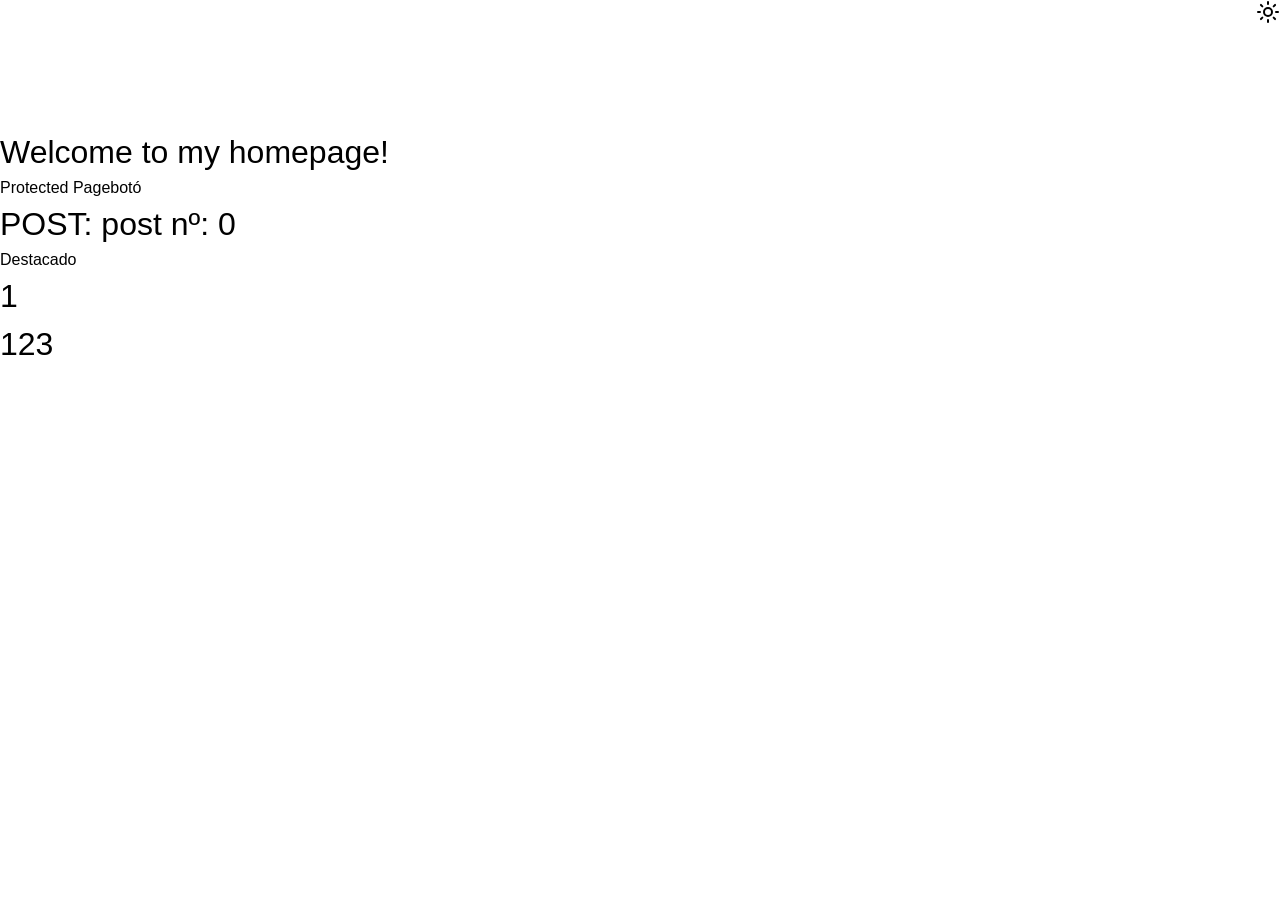
==== commit fc9e9c1d: "m" ====
--- a/public/index.html
+++ b/public/index.html
@@ -1,4 +1,4 @@
-<!DOCTYPE html><html lang="en"><head><meta charSet="utf-8"/><meta name="viewport" content="width=device-width"/><title>Estel App | Index</title><meta content="favicon.ico" property="og:image"/><meta name="next-head-count" content="4"/><link rel="preload" href="/_next/static/css/f4894c7b28c38ce5.css" as="style" crossorigin=""/><link rel="stylesheet" href="/_next/static/css/f4894c7b28c38ce5.css" crossorigin="" data-n-g=""/><noscript data-n-css=""></noscript><script defer="" crossorigin="" nomodule="" src="/_next/static/chunks/polyfills-c67a75d1b6f99dc8.js"></script><script src="/_next/static/chunks/webpack-a06fe140fe7e8fac.js" defer="" crossorigin=""></script><script src="/_next/static/chunks/framework-bbecb7d54330d002.js" defer="" crossorigin=""></script><script src="/_next/static/chunks/main-d118035c79e44985.js" defer="" crossorigin=""></script><script src="/_next/static/chunks/pages/_app-7a7c141a4095c454.js" defer="" crossorigin=""></script><script src="/_next/static/chunks/261-521d6f7f597addcc.js" defer="" crossorigin=""></script><script src="/_next/static/chunks/819-ce60505b3fee2103.js" defer="" crossorigin=""></script><script src="/_next/static/chunks/pages/index-7180cf7648415016.js" defer="" crossorigin=""></script><script src="/_next/static/sEgGznox_B3PSCYBq5xQV/_buildManifest.js" defer="" crossorigin=""></script><script src="/_next/static/sEgGznox_B3PSCYBq5xQV/_ssgManifest.js" defer="" crossorigin=""></script></head><body><div id="__next"><script>!function(){try{var d=document.documentElement,c=d.classList;c.remove('light','dark');var e=localStorage.getItem('chakra-ui-color-mode');if('system'===e||(!e&&false)){var t='(prefers-color-scheme: dark)',m=window.matchMedia(t);if(m.media!==t||m.matches){d.style.colorScheme = 'dark';c.add('dark')}else{d.style.colorScheme = 'light';c.add('light')}}else if(e){c.add(e|| '')}else{c.add('light')}if(e==='light'||e==='dark'||!e)d.style.colorScheme=e||'light'}catch(e){}}()</script><style data-emotion="css-global 1b7scut">:host,:root,[data-theme]{--chakra-ring-inset:var(--chakra-empty,/*!*/ /*!*/);--chakra-ring-offset-width:0px;--chakra-ring-offset-color:#fff;--chakra-ring-color:rgba(66, 153, 225, 0.6);--chakra-ring-offset-shadow:0 0 #0000;--chakra-ring-shadow:0 0 #0000;--chakra-space-x-reverse:0;--chakra-space-y-reverse:0;--chakra-colors-transparent:transparent;--chakra-colors-current:currentColor;--chakra-colors-black:#000000;--chakra-colors-white:#FFFFFF;--chakra-colors-whiteAlpha-50:rgba(255, 255, 255, 0.04);--chakra-colors-whiteAlpha-100:rgba(255, 255, 255, 0.06);--chakra-colors-whiteAlpha-200:rgba(255, 255, 255, 0.08);--chakra-colors-whiteAlpha-300:rgba(255, 255, 255, 0.16);--chakra-colors-whiteAlpha-400:rgba(255, 255, 255, 0.24);--chakra-colors-whiteAlpha-500:rgba(255, 255, 255, 0.36);--chakra-colors-whiteAlpha-600:rgba(255, 255, 255, 0.48);--chakra-colors-whiteAlpha-700:rgba(255, 255, 255, 0.64);--chakra-colors-whiteAlpha-800:rgba(255, 255, 255, 0.80);--chakra-colors-whiteAlpha-900:rgba(255, 255, 255, 0.92);--chakra-colors-blackAlpha-50:rgba(0, 0, 0, 0.04);--chakra-colors-blackAlpha-100:rgba(0, 0, 0, 0.06);--chakra-colors-blackAlpha-200:rgba(0, 0, 0, 0.08);--chakra-colors-blackAlpha-300:rgba(0, 0, 0, 0.16);--chakra-colors-blackAlpha-400:rgba(0, 0, 0, 0.24);--chakra-colors-blackAlpha-500:rgba(0, 0, 0, 0.36);--chakra-colors-blackAlpha-600:rgba(0, 0, 0, 0.48);--chakra-colors-blackAlpha-700:rgba(0, 0, 0, 0.64);--chakra-colors-blackAlpha-800:rgba(0, 0, 0, 0.80);--chakra-colors-blackAlpha-900:rgba(0, 0, 0, 0.92);--chakra-colors-gray-50:#F7FAFC;--chakra-colors-gray-100:#EDF2F7;--chakra-colors-gray-200:#E2E8F0;--chakra-colors-gray-300:#CBD5E0;--chakra-colors-gray-400:#A0AEC0;--chakra-colors-gray-500:#718096;--chakra-colors-gray-600:#4A5568;--chakra-colors-gray-700:#2D3748;--chakra-colors-gray-800:#1A202C;--chakra-colors-gray-900:#171923;--chakra-colors-red-50:#FFF5F5;--chakra-colors-red-100:#FED7D7;--chakra-colors-red-200:#FEB2B2;--chakra-colors-red-300:#FC8181;--chakra-colors-red-400:#F56565;--chakra-colors-red-500:#E53E3E;--chakra-colors-red-600:#C53030;--chakra-colors-red-700:#9B2C2C;--chakra-colors-red-800:#822727;--chakra-colors-red-900:#63171B;--chakra-colors-orange-50:#FFFAF0;--chakra-colors-orange-100:#FEEBC8;--chakra-colors-orange-200:#FBD38D;--chakra-colors-orange-300:#F6AD55;--chakra-colors-orange-400:#ED8936;--chakra-colors-orange-500:#DD6B20;--chakra-colors-orange-600:#C05621;--chakra-colors-orange-700:#9C4221;--chakra-colors-orange-800:#7B341E;--chakra-colors-orange-900:#652B19;--chakra-colors-yellow-50:#FFFFF0;--chakra-colors-yellow-100:#FEFCBF;--chakra-colors-yellow-200:#FAF089;--chakra-colors-yellow-300:#F6E05E;--chakra-colors-yellow-400:#ECC94B;--chakra-colors-yellow-500:#D69E2E;--chakra-colors-yellow-600:#B7791F;--chakra-colors-yellow-700:#975A16;--chakra-colors-yellow-800:#744210;--chakra-colors-yellow-900:#5F370E;--chakra-colors-green-50:#F0FFF4;--chakra-colors-green-100:#C6F6D5;--chakra-colors-green-200:#9AE6B4;--chakra-colors-green-300:#68D391;--chakra-colors-green-400:#48BB78;--chakra-colors-green-500:#38A169;--chakra-colors-green-600:#2F855A;--chakra-colors-green-700:#276749;--chakra-colors-green-800:#22543D;--chakra-colors-green-900:#1C4532;--chakra-colors-teal-50:#E6FFFA;--chakra-colors-teal-100:#B2F5EA;--chakra-colors-teal-200:#81E6D9;--chakra-colors-teal-300:#4FD1C5;--chakra-colors-teal-400:#38B2AC;--chakra-colors-teal-500:#319795;--chakra-colors-teal-600:#2C7A7B;--chakra-colors-teal-700:#285E61;--chakra-colors-teal-800:#234E52;--chakra-colors-teal-900:#1D4044;--chakra-colors-blue-50:#ebf8ff;--chakra-colors-blue-100:#bee3f8;--chakra-colors-blue-200:#90cdf4;--chakra-colors-blue-300:#63b3ed;--chakra-colors-blue-400:#4299e1;--chakra-colors-blue-500:#3182ce;--chakra-colors-blue-600:#2b6cb0;--chakra-colors-blue-700:#2c5282;--chakra-colors-blue-800:#2a4365;--chakra-colors-blue-900:#1A365D;--chakra-colors-cyan-50:#EDFDFD;--chakra-colors-cyan-100:#C4F1F9;--chakra-colors-cyan-200:#9DECF9;--chakra-colors-cyan-300:#76E4F7;--chakra-colors-cyan-400:#0BC5EA;--chakra-colors-cyan-500:#00B5D8;--chakra-colors-cyan-600:#00A3C4;--chakra-colors-cyan-700:#0987A0;--chakra-colors-cyan-800:#086F83;--chakra-colors-cyan-900:#065666;--chakra-colors-purple-50:#FAF5FF;--chakra-colors-purple-100:#E9D8FD;--chakra-colors-purple-200:#D6BCFA;--chakra-colors-purple-300:#B794F4;--chakra-colors-purple-400:#9F7AEA;--chakra-colors-purple-500:#805AD5;--chakra-colors-purple-600:#6B46C1;--chakra-colors-purple-700:#553C9A;--chakra-colors-purple-800:#44337A;--chakra-colors-purple-900:#322659;--chakra-colors-pink-50:#FFF5F7;--chakra-colors-pink-100:#FED7E2;--chakra-colors-pink-200:#FBB6CE;--chakra-colors-pink-300:#F687B3;--chakra-colors-pink-400:#ED64A6;--chakra-colors-pink-500:#D53F8C;--chakra-colors-pink-600:#B83280;--chakra-colors-pink-700:#97266D;--chakra-colors-pink-800:#702459;--chakra-colors-pink-900:#521B41;--chakra-colors-linkedin-50:#E8F4F9;--chakra-colors-linkedin-100:#CFEDFB;--chakra-colors-linkedin-200:#9BDAF3;--chakra-colors-linkedin-300:#68C7EC;--chakra-colors-linkedin-400:#34B3E4;--chakra-colors-linkedin-500:#00A0DC;--chakra-colors-linkedin-600:#008CC9;--chakra-colors-linkedin-700:#0077B5;--chakra-colors-linkedin-800:#005E93;--chakra-colors-linkedin-900:#004471;--chakra-colors-facebook-50:#E8F4F9;--chakra-colors-facebook-100:#D9DEE9;--chakra-colors-facebook-200:#B7C2DA;--chakra-colors-facebook-300:#6482C0;--chakra-colors-facebook-400:#4267B2;--chakra-colors-facebook-500:#385898;--chakra-colors-facebook-600:#314E89;--chakra-colors-facebook-700:#29487D;--chakra-colors-facebook-800:#223B67;--chakra-colors-facebook-900:#1E355B;--chakra-colors-messenger-50:#D0E6FF;--chakra-colors-messenger-100:#B9DAFF;--chakra-colors-messenger-200:#A2CDFF;--chakra-colors-messenger-300:#7AB8FF;--chakra-colors-messenger-400:#2E90FF;--chakra-colors-messenger-500:#0078FF;--chakra-colors-messenger-600:#0063D1;--chakra-colors-messenger-700:#0052AC;--chakra-colors-messenger-800:#003C7E;--chakra-colors-messenger-900:#002C5C;--chakra-colors-whatsapp-50:#dffeec;--chakra-colors-whatsapp-100:#b9f5d0;--chakra-colors-whatsapp-200:#90edb3;--chakra-colors-whatsapp-300:#65e495;--chakra-colors-whatsapp-400:#3cdd78;--chakra-colors-whatsapp-500:#22c35e;--chakra-colors-whatsapp-600:#179848;--chakra-colors-whatsapp-700:#0c6c33;--chakra-colors-whatsapp-800:#01421c;--chakra-colors-whatsapp-900:#001803;--chakra-colors-twitter-50:#E5F4FD;--chakra-colors-twitter-100:#C8E9FB;--chakra-colors-twitter-200:#A8DCFA;--chakra-colors-twitter-300:#83CDF7;--chakra-colors-twitter-400:#57BBF5;--chakra-colors-twitter-500:#1DA1F2;--chakra-colors-twitter-600:#1A94DA;--chakra-colors-twitter-700:#1681BF;--chakra-colors-twitter-800:#136B9E;--chakra-colors-twitter-900:#0D4D71;--chakra-colors-telegram-50:#E3F2F9;--chakra-colors-telegram-100:#C5E4F3;--chakra-colors-telegram-200:#A2D4EC;--chakra-colors-telegram-300:#7AC1E4;--chakra-colors-telegram-400:#47A9DA;--chakra-colors-telegram-500:#0088CC;--chakra-colors-telegram-600:#007AB8;--chakra-colors-telegram-700:#006BA1;--chakra-colors-telegram-800:#005885;--chakra-colors-telegram-900:#003F5E;--chakra-borders-none:0;--chakra-borders-1px:1px solid;--chakra-borders-2px:2px solid;--chakra-borders-4px:4px solid;--chakra-borders-8px:8px solid;--chakra-fonts-heading:-apple-system,BlinkMacSystemFont,"Segoe UI",Helvetica,Arial,sans-serif,"Apple Color Emoji","Segoe UI Emoji","Segoe UI Symbol";--chakra-fonts-body:-apple-system,BlinkMacSystemFont,"Segoe UI",Helvetica,Arial,sans-serif,"Apple Color Emoji","Segoe UI Emoji","Segoe UI Symbol";--chakra-fonts-mono:SFMono-Regular,Menlo,Monaco,Consolas,"Liberation Mono","Courier New",monospace;--chakra-fontSizes-3xs:0.45rem;--chakra-fontSizes-2xs:0.625rem;--chakra-fontSizes-xs:0.75rem;--chakra-fontSizes-sm:0.875rem;--chakra-fontSizes-md:1rem;--chakra-fontSizes-lg:1.125rem;--chakra-fontSizes-xl:1.25rem;--chakra-fontSizes-2xl:1.5rem;--chakra-fontSizes-3xl:1.875rem;--chakra-fontSizes-4xl:2.25rem;--chakra-fontSizes-5xl:3rem;--chakra-fontSizes-6xl:3.75rem;--chakra-fontSizes-7xl:4.5rem;--chakra-fontSizes-8xl:6rem;--chakra-fontSizes-9xl:8rem;--chakra-fontWeights-hairline:100;--chakra-fontWeights-thin:200;--chakra-fontWeights-light:300;--chakra-fontWeights-normal:400;--chakra-fontWeights-medium:500;--chakra-fontWeights-semibold:600;--chakra-fontWeights-bold:700;--chakra-fontWeights-extrabold:800;--chakra-fontWeights-black:900;--chakra-letterSpacings-tighter:-0.05em;--chakra-letterSpacings-tight:-0.025em;--chakra-letterSpacings-normal:0;--chakra-letterSpacings-wide:0.025em;--chakra-letterSpacings-wider:0.05em;--chakra-letterSpacings-widest:0.1em;--chakra-lineHeights-3:.75rem;--chakra-lineHeights-4:1rem;--chakra-lineHeights-5:1.25rem;--chakra-lineHeights-6:1.5rem;--chakra-lineHeights-7:1.75rem;--chakra-lineHeights-8:2rem;--chakra-lineHeights-9:2.25rem;--chakra-lineHeights-10:2.5rem;--chakra-lineHeights-normal:normal;--chakra-lineHeights-none:1;--chakra-lineHeights-shorter:1.25;--chakra-lineHeights-short:1.375;--chakra-lineHeights-base:1.5;--chakra-lineHeights-tall:1.625;--chakra-lineHeights-taller:2;--chakra-radii-none:0;--chakra-radii-sm:0.125rem;--chakra-radii-base:0.25rem;--chakra-radii-md:0.375rem;--chakra-radii-lg:0.5rem;--chakra-radii-xl:0.75rem;--chakra-radii-2xl:1rem;--chakra-radii-3xl:1.5rem;--chakra-radii-full:9999px;--chakra-space-1:0.25rem;--chakra-space-2:0.5rem;--chakra-space-3:0.75rem;--chakra-space-4:1rem;--chakra-space-5:1.25rem;--chakra-space-6:1.5rem;--chakra-space-7:1.75rem;--chakra-space-8:2rem;--chakra-space-9:2.25rem;--chakra-space-10:2.5rem;--chakra-space-12:3rem;--chakra-space-14:3.5rem;--chakra-space-16:4rem;--chakra-space-20:5rem;--chakra-space-24:6rem;--chakra-space-28:7rem;--chakra-space-32:8rem;--chakra-space-36:9rem;--chakra-space-40:10rem;--chakra-space-44:11rem;--chakra-space-48:12rem;--chakra-space-52:13rem;--chakra-space-56:14rem;--chakra-space-60:15rem;--chakra-space-64:16rem;--chakra-space-72:18rem;--chakra-space-80:20rem;--chakra-space-96:24rem;--chakra-space-px:1px;--chakra-space-0-5:0.125rem;--chakra-space-1-5:0.375rem;--chakra-space-2-5:0.625rem;--chakra-space-3-5:0.875rem;--chakra-shadows-xs:0 0 0 1px rgba(0, 0, 0, 0.05);--chakra-shadows-sm:0 1px 2px 0 rgba(0, 0, 0, 0.05);--chakra-shadows-base:0 1px 3px 0 rgba(0, 0, 0, 0.1),0 1px 2px 0 rgba(0, 0, 0, 0.06);--chakra-shadows-md:0 4px 6px -1px rgba(0, 0, 0, 0.1),0 2px 4px -1px rgba(0, 0, 0, 0.06);--chakra-shadows-lg:0 10px 15px -3px rgba(0, 0, 0, 0.1),0 4px 6px -2px rgba(0, 0, 0, 0.05);--chakra-shadows-xl:0 20px 25px -5px rgba(0, 0, 0, 0.1),0 10px 10px -5px rgba(0, 0, 0, 0.04);--chakra-shadows-2xl:0 25px 50px -12px rgba(0, 0, 0, 0.25);--chakra-shadows-outline:0 0 0 3px rgba(66, 153, 225, 0.6);--chakra-shadows-inner:inset 0 2px 4px 0 rgba(0,0,0,0.06);--chakra-shadows-none:none;--chakra-shadows-dark-lg:rgba(0, 0, 0, 0.1) 0px 0px 0px 1px,rgba(0, 0, 0, 0.2) 0px 5px 10px,rgba(0, 0, 0, 0.4) 0px 15px 40px;--chakra-sizes-1:0.25rem;--chakra-sizes-2:0.5rem;--chakra-sizes-3:0.75rem;--chakra-sizes-4:1rem;--chakra-sizes-5:1.25rem;--chakra-sizes-6:1.5rem;--chakra-sizes-7:1.75rem;--chakra-sizes-8:2rem;--chakra-sizes-9:2.25rem;--chakra-sizes-10:2.5rem;--chakra-sizes-12:3rem;--chakra-sizes-14:3.5rem;--chakra-sizes-16:4rem;--chakra-sizes-20:5rem;--chakra-sizes-24:6rem;--chakra-sizes-28:7rem;--chakra-sizes-32:8rem;--chakra-sizes-36:9rem;--chakra-sizes-40:10rem;--chakra-sizes-44:11rem;--chakra-sizes-48:12rem;--chakra-sizes-52:13rem;--chakra-sizes-56:14rem;--chakra-sizes-60:15rem;--chakra-sizes-64:16rem;--chakra-sizes-72:18rem;--chakra-sizes-80:20rem;--chakra-sizes-96:24rem;--chakra-sizes-px:1px;--chakra-sizes-0-5:0.125rem;--chakra-sizes-1-5:0.375rem;--chakra-sizes-2-5:0.625rem;--chakra-sizes-3-5:0.875rem;--chakra-sizes-max:max-content;--chakra-sizes-min:min-content;--chakra-sizes-full:100%;--chakra-sizes-3xs:14rem;--chakra-sizes-2xs:16rem;--chakra-sizes-xs:20rem;--chakra-sizes-sm:24rem;--chakra-sizes-md:28rem;--chakra-sizes-lg:32rem;--chakra-sizes-xl:36rem;--chakra-sizes-2xl:42rem;--chakra-sizes-3xl:48rem;--chakra-sizes-4xl:56rem;--chakra-sizes-5xl:64rem;--chakra-sizes-6xl:72rem;--chakra-sizes-7xl:80rem;--chakra-sizes-8xl:90rem;--chakra-sizes-prose:60ch;--chakra-sizes-container-sm:640px;--chakra-sizes-container-md:768px;--chakra-sizes-container-lg:1024px;--chakra-sizes-container-xl:1280px;--chakra-zIndices-hide:-1;--chakra-zIndices-auto:auto;--chakra-zIndices-base:0;--chakra-zIndices-docked:10;--chakra-zIndices-dropdown:1000;--chakra-zIndices-sticky:1100;--chakra-zIndices-banner:1200;--chakra-zIndices-overlay:1300;--chakra-zIndices-modal:1400;--chakra-zIndices-popover:1500;--chakra-zIndices-skipLink:1600;--chakra-zIndices-toast:1700;--chakra-zIndices-tooltip:1800;--chakra-transition-property-common:background-color,border-color,color,fill,stroke,opacity,box-shadow,transform;--chakra-transition-property-colors:background-color,border-color,color,fill,stroke;--chakra-transition-property-dimensions:width,height;--chakra-transition-property-position:left,right,top,bottom;--chakra-transition-property-background:background-color,background-image,background-position;--chakra-transition-easing-ease-in:cubic-bezier(0.4, 0, 1, 1);--chakra-transition-easing-ease-out:cubic-bezier(0, 0, 0.2, 1);--chakra-transition-easing-ease-in-out:cubic-bezier(0.4, 0, 0.2, 1);--chakra-transition-duration-ultra-fast:50ms;--chakra-transition-duration-faster:100ms;--chakra-transition-duration-fast:150ms;--chakra-transition-duration-normal:200ms;--chakra-transition-duration-slow:300ms;--chakra-transition-duration-slower:400ms;--chakra-transition-duration-ultra-slow:500ms;--chakra-blur-none:0;--chakra-blur-sm:4px;--chakra-blur-base:8px;--chakra-blur-md:12px;--chakra-blur-lg:16px;--chakra-blur-xl:24px;--chakra-blur-2xl:40px;--chakra-blur-3xl:64px;--chakra-breakpoints-base:0em;--chakra-breakpoints-sm:30em;--chakra-breakpoints-md:48em;--chakra-breakpoints-lg:62em;--chakra-breakpoints-xl:80em;--chakra-breakpoints-2xl:96em;}.chakra-ui-light :host:not([data-theme]),.chakra-ui-light :root:not([data-theme]),.chakra-ui-light [data-theme]:not([data-theme]),[data-theme=light] :host:not([data-theme]),[data-theme=light] :root:not([data-theme]),[data-theme=light] [data-theme]:not([data-theme]),:host[data-theme=light],:root[data-theme=light],[data-theme][data-theme=light]{--chakra-colors-chakra-body-text:var(--chakra-colors-gray-800);--chakra-colors-chakra-body-bg:var(--chakra-colors-white);--chakra-colors-chakra-border-color:var(--chakra-colors-gray-200);--chakra-colors-chakra-inverse-text:var(--chakra-colors-white);--chakra-colors-chakra-subtle-bg:var(--chakra-colors-gray-100);--chakra-colors-chakra-subtle-text:var(--chakra-colors-gray-600);--chakra-colors-chakra-placeholder-color:var(--chakra-colors-gray-500);}.chakra-ui-dark :host:not([data-theme]),.chakra-ui-dark :root:not([data-theme]),.chakra-ui-dark [data-theme]:not([data-theme]),[data-theme=dark] :host:not([data-theme]),[data-theme=dark] :root:not([data-theme]),[data-theme=dark] [data-theme]:not([data-theme]),:host[data-theme=dark],:root[data-theme=dark],[data-theme][data-theme=dark]{--chakra-colors-chakra-body-text:var(--chakra-colors-whiteAlpha-900);--chakra-colors-chakra-body-bg:var(--chakra-colors-gray-800);--chakra-colors-chakra-border-color:var(--chakra-colors-whiteAlpha-300);--chakra-colors-chakra-inverse-text:var(--chakra-colors-gray-800);--chakra-colors-chakra-subtle-bg:var(--chakra-colors-gray-700);--chakra-colors-chakra-subtle-text:var(--chakra-colors-gray-400);--chakra-colors-chakra-placeholder-color:var(--chakra-colors-whiteAlpha-400);}</style><style data-emotion="css-global fubdgu">html{line-height:1.5;-webkit-text-size-adjust:100%;font-family:system-ui,sans-serif;-webkit-font-smoothing:antialiased;text-rendering:optimizeLegibility;-moz-osx-font-smoothing:grayscale;touch-action:manipulation;}body{position:relative;min-height:100%;margin:0;font-feature-settings:"kern";}:where(*, *::before, *::after){border-width:0;border-style:solid;box-sizing:border-box;word-wrap:break-word;}main{display:block;}hr{border-top-width:1px;box-sizing:content-box;height:0;overflow:visible;}:where(pre, code, kbd,samp){font-family:SFMono-Regular,Menlo,Monaco,Consolas,monospace;font-size:1em;}a{background-color:transparent;color:inherit;-webkit-text-decoration:inherit;text-decoration:inherit;}abbr[title]{border-bottom:none;-webkit-text-decoration:underline;text-decoration:underline;-webkit-text-decoration:underline dotted;-webkit-text-decoration:underline dotted;text-decoration:underline dotted;}:where(b, strong){font-weight:bold;}small{font-size:80%;}:where(sub,sup){font-size:75%;line-height:0;position:relative;vertical-align:baseline;}sub{bottom:-0.25em;}sup{top:-0.5em;}img{border-style:none;}:where(button, input, optgroup, select, textarea){font-family:inherit;font-size:100%;line-height:1.15;margin:0;}:where(button, input){overflow:visible;}:where(button, select){text-transform:none;}:where(
+<!DOCTYPE html><html lang="en"><head><meta charSet="utf-8"/><meta name="viewport" content="width=device-width"/><title>Estel App | Index</title><meta content="favicon.ico" property="og:image"/><meta name="next-head-count" content="4"/><link rel="preload" href="/_next/static/css/f4894c7b28c38ce5.css" as="style" crossorigin=""/><link rel="stylesheet" href="/_next/static/css/f4894c7b28c38ce5.css" crossorigin="" data-n-g=""/><noscript data-n-css=""></noscript><script defer="" crossorigin="" nomodule="" src="/_next/static/chunks/polyfills-c67a75d1b6f99dc8.js"></script><script src="/_next/static/chunks/webpack-a06fe140fe7e8fac.js" defer="" crossorigin=""></script><script src="/_next/static/chunks/framework-bbecb7d54330d002.js" defer="" crossorigin=""></script><script src="/_next/static/chunks/main-d118035c79e44985.js" defer="" crossorigin=""></script><script src="/_next/static/chunks/pages/_app-18fa30768ec1c2f4.js" defer="" crossorigin=""></script><script src="/_next/static/chunks/261-521d6f7f597addcc.js" defer="" crossorigin=""></script><script src="/_next/static/chunks/819-ce60505b3fee2103.js" defer="" crossorigin=""></script><script src="/_next/static/chunks/pages/index-87d096f75bf9c5b8.js" defer="" crossorigin=""></script><script src="/_next/static/dhGVLPlIa-P2JGppOHFam/_buildManifest.js" defer="" crossorigin=""></script><script src="/_next/static/dhGVLPlIa-P2JGppOHFam/_ssgManifest.js" defer="" crossorigin=""></script></head><body><div id="__next"><script>!function(){try{var d=document.documentElement,c=d.classList;c.remove('light','dark');var e=localStorage.getItem('chakra-ui-color-mode');if('system'===e||(!e&&false)){var t='(prefers-color-scheme: dark)',m=window.matchMedia(t);if(m.media!==t||m.matches){d.style.colorScheme = 'dark';c.add('dark')}else{d.style.colorScheme = 'light';c.add('light')}}else if(e){c.add(e|| '')}else{c.add('light')}if(e==='light'||e==='dark'||!e)d.style.colorScheme=e||'light'}catch(e){}}()</script><style data-emotion="css-global 1b7scut">:host,:root,[data-theme]{--chakra-ring-inset:var(--chakra-empty,/*!*/ /*!*/);--chakra-ring-offset-width:0px;--chakra-ring-offset-color:#fff;--chakra-ring-color:rgba(66, 153, 225, 0.6);--chakra-ring-offset-shadow:0 0 #0000;--chakra-ring-shadow:0 0 #0000;--chakra-space-x-reverse:0;--chakra-space-y-reverse:0;--chakra-colors-transparent:transparent;--chakra-colors-current:currentColor;--chakra-colors-black:#000000;--chakra-colors-white:#FFFFFF;--chakra-colors-whiteAlpha-50:rgba(255, 255, 255, 0.04);--chakra-colors-whiteAlpha-100:rgba(255, 255, 255, 0.06);--chakra-colors-whiteAlpha-200:rgba(255, 255, 255, 0.08);--chakra-colors-whiteAlpha-300:rgba(255, 255, 255, 0.16);--chakra-colors-whiteAlpha-400:rgba(255, 255, 255, 0.24);--chakra-colors-whiteAlpha-500:rgba(255, 255, 255, 0.36);--chakra-colors-whiteAlpha-600:rgba(255, 255, 255, 0.48);--chakra-colors-whiteAlpha-700:rgba(255, 255, 255, 0.64);--chakra-colors-whiteAlpha-800:rgba(255, 255, 255, 0.80);--chakra-colors-whiteAlpha-900:rgba(255, 255, 255, 0.92);--chakra-colors-blackAlpha-50:rgba(0, 0, 0, 0.04);--chakra-colors-blackAlpha-100:rgba(0, 0, 0, 0.06);--chakra-colors-blackAlpha-200:rgba(0, 0, 0, 0.08);--chakra-colors-blackAlpha-300:rgba(0, 0, 0, 0.16);--chakra-colors-blackAlpha-400:rgba(0, 0, 0, 0.24);--chakra-colors-blackAlpha-500:rgba(0, 0, 0, 0.36);--chakra-colors-blackAlpha-600:rgba(0, 0, 0, 0.48);--chakra-colors-blackAlpha-700:rgba(0, 0, 0, 0.64);--chakra-colors-blackAlpha-800:rgba(0, 0, 0, 0.80);--chakra-colors-blackAlpha-900:rgba(0, 0, 0, 0.92);--chakra-colors-gray-50:#F7FAFC;--chakra-colors-gray-100:#EDF2F7;--chakra-colors-gray-200:#E2E8F0;--chakra-colors-gray-300:#CBD5E0;--chakra-colors-gray-400:#A0AEC0;--chakra-colors-gray-500:#718096;--chakra-colors-gray-600:#4A5568;--chakra-colors-gray-700:#2D3748;--chakra-colors-gray-800:#1A202C;--chakra-colors-gray-900:#171923;--chakra-colors-red-50:#FFF5F5;--chakra-colors-red-100:#FED7D7;--chakra-colors-red-200:#FEB2B2;--chakra-colors-red-300:#FC8181;--chakra-colors-red-400:#F56565;--chakra-colors-red-500:#E53E3E;--chakra-colors-red-600:#C53030;--chakra-colors-red-700:#9B2C2C;--chakra-colors-red-800:#822727;--chakra-colors-red-900:#63171B;--chakra-colors-orange-50:#FFFAF0;--chakra-colors-orange-100:#FEEBC8;--chakra-colors-orange-200:#FBD38D;--chakra-colors-orange-300:#F6AD55;--chakra-colors-orange-400:#ED8936;--chakra-colors-orange-500:#DD6B20;--chakra-colors-orange-600:#C05621;--chakra-colors-orange-700:#9C4221;--chakra-colors-orange-800:#7B341E;--chakra-colors-orange-900:#652B19;--chakra-colors-yellow-50:#FFFFF0;--chakra-colors-yellow-100:#FEFCBF;--chakra-colors-yellow-200:#FAF089;--chakra-colors-yellow-300:#F6E05E;--chakra-colors-yellow-400:#ECC94B;--chakra-colors-yellow-500:#D69E2E;--chakra-colors-yellow-600:#B7791F;--chakra-colors-yellow-700:#975A16;--chakra-colors-yellow-800:#744210;--chakra-colors-yellow-900:#5F370E;--chakra-colors-green-50:#F0FFF4;--chakra-colors-green-100:#C6F6D5;--chakra-colors-green-200:#9AE6B4;--chakra-colors-green-300:#68D391;--chakra-colors-green-400:#48BB78;--chakra-colors-green-500:#38A169;--chakra-colors-green-600:#2F855A;--chakra-colors-green-700:#276749;--chakra-colors-green-800:#22543D;--chakra-colors-green-900:#1C4532;--chakra-colors-teal-50:#E6FFFA;--chakra-colors-teal-100:#B2F5EA;--chakra-colors-teal-200:#81E6D9;--chakra-colors-teal-300:#4FD1C5;--chakra-colors-teal-400:#38B2AC;--chakra-colors-teal-500:#319795;--chakra-colors-teal-600:#2C7A7B;--chakra-colors-teal-700:#285E61;--chakra-colors-teal-800:#234E52;--chakra-colors-teal-900:#1D4044;--chakra-colors-blue-50:#ebf8ff;--chakra-colors-blue-100:#bee3f8;--chakra-colors-blue-200:#90cdf4;--chakra-colors-blue-300:#63b3ed;--chakra-colors-blue-400:#4299e1;--chakra-colors-blue-500:#3182ce;--chakra-colors-blue-600:#2b6cb0;--chakra-colors-blue-700:#2c5282;--chakra-colors-blue-800:#2a4365;--chakra-colors-blue-900:#1A365D;--chakra-colors-cyan-50:#EDFDFD;--chakra-colors-cyan-100:#C4F1F9;--chakra-colors-cyan-200:#9DECF9;--chakra-colors-cyan-300:#76E4F7;--chakra-colors-cyan-400:#0BC5EA;--chakra-colors-cyan-500:#00B5D8;--chakra-colors-cyan-600:#00A3C4;--chakra-colors-cyan-700:#0987A0;--chakra-colors-cyan-800:#086F83;--chakra-colors-cyan-900:#065666;--chakra-colors-purple-50:#FAF5FF;--chakra-colors-purple-100:#E9D8FD;--chakra-colors-purple-200:#D6BCFA;--chakra-colors-purple-300:#B794F4;--chakra-colors-purple-400:#9F7AEA;--chakra-colors-purple-500:#805AD5;--chakra-colors-purple-600:#6B46C1;--chakra-colors-purple-700:#553C9A;--chakra-colors-purple-800:#44337A;--chakra-colors-purple-900:#322659;--chakra-colors-pink-50:#FFF5F7;--chakra-colors-pink-100:#FED7E2;--chakra-colors-pink-200:#FBB6CE;--chakra-colors-pink-300:#F687B3;--chakra-colors-pink-400:#ED64A6;--chakra-colors-pink-500:#D53F8C;--chakra-colors-pink-600:#B83280;--chakra-colors-pink-700:#97266D;--chakra-colors-pink-800:#702459;--chakra-colors-pink-900:#521B41;--chakra-colors-linkedin-50:#E8F4F9;--chakra-colors-linkedin-100:#CFEDFB;--chakra-colors-linkedin-200:#9BDAF3;--chakra-colors-linkedin-300:#68C7EC;--chakra-colors-linkedin-400:#34B3E4;--chakra-colors-linkedin-500:#00A0DC;--chakra-colors-linkedin-600:#008CC9;--chakra-colors-linkedin-700:#0077B5;--chakra-colors-linkedin-800:#005E93;--chakra-colors-linkedin-900:#004471;--chakra-colors-facebook-50:#E8F4F9;--chakra-colors-facebook-100:#D9DEE9;--chakra-colors-facebook-200:#B7C2DA;--chakra-colors-facebook-300:#6482C0;--chakra-colors-facebook-400:#4267B2;--chakra-colors-facebook-500:#385898;--chakra-colors-facebook-600:#314E89;--chakra-colors-facebook-700:#29487D;--chakra-colors-facebook-800:#223B67;--chakra-colors-facebook-900:#1E355B;--chakra-colors-messenger-50:#D0E6FF;--chakra-colors-messenger-100:#B9DAFF;--chakra-colors-messenger-200:#A2CDFF;--chakra-colors-messenger-300:#7AB8FF;--chakra-colors-messenger-400:#2E90FF;--chakra-colors-messenger-500:#0078FF;--chakra-colors-messenger-600:#0063D1;--chakra-colors-messenger-700:#0052AC;--chakra-colors-messenger-800:#003C7E;--chakra-colors-messenger-900:#002C5C;--chakra-colors-whatsapp-50:#dffeec;--chakra-colors-whatsapp-100:#b9f5d0;--chakra-colors-whatsapp-200:#90edb3;--chakra-colors-whatsapp-300:#65e495;--chakra-colors-whatsapp-400:#3cdd78;--chakra-colors-whatsapp-500:#22c35e;--chakra-colors-whatsapp-600:#179848;--chakra-colors-whatsapp-700:#0c6c33;--chakra-colors-whatsapp-800:#01421c;--chakra-colors-whatsapp-900:#001803;--chakra-colors-twitter-50:#E5F4FD;--chakra-colors-twitter-100:#C8E9FB;--chakra-colors-twitter-200:#A8DCFA;--chakra-colors-twitter-300:#83CDF7;--chakra-colors-twitter-400:#57BBF5;--chakra-colors-twitter-500:#1DA1F2;--chakra-colors-twitter-600:#1A94DA;--chakra-colors-twitter-700:#1681BF;--chakra-colors-twitter-800:#136B9E;--chakra-colors-twitter-900:#0D4D71;--chakra-colors-telegram-50:#E3F2F9;--chakra-colors-telegram-100:#C5E4F3;--chakra-colors-telegram-200:#A2D4EC;--chakra-colors-telegram-300:#7AC1E4;--chakra-colors-telegram-400:#47A9DA;--chakra-colors-telegram-500:#0088CC;--chakra-colors-telegram-600:#007AB8;--chakra-colors-telegram-700:#006BA1;--chakra-colors-telegram-800:#005885;--chakra-colors-telegram-900:#003F5E;--chakra-borders-none:0;--chakra-borders-1px:1px solid;--chakra-borders-2px:2px solid;--chakra-borders-4px:4px solid;--chakra-borders-8px:8px solid;--chakra-fonts-heading:-apple-system,BlinkMacSystemFont,"Segoe UI",Helvetica,Arial,sans-serif,"Apple Color Emoji","Segoe UI Emoji","Segoe UI Symbol";--chakra-fonts-body:-apple-system,BlinkMacSystemFont,"Segoe UI",Helvetica,Arial,sans-serif,"Apple Color Emoji","Segoe UI Emoji","Segoe UI Symbol";--chakra-fonts-mono:SFMono-Regular,Menlo,Monaco,Consolas,"Liberation Mono","Courier New",monospace;--chakra-fontSizes-3xs:0.45rem;--chakra-fontSizes-2xs:0.625rem;--chakra-fontSizes-xs:0.75rem;--chakra-fontSizes-sm:0.875rem;--chakra-fontSizes-md:1rem;--chakra-fontSizes-lg:1.125rem;--chakra-fontSizes-xl:1.25rem;--chakra-fontSizes-2xl:1.5rem;--chakra-fontSizes-3xl:1.875rem;--chakra-fontSizes-4xl:2.25rem;--chakra-fontSizes-5xl:3rem;--chakra-fontSizes-6xl:3.75rem;--chakra-fontSizes-7xl:4.5rem;--chakra-fontSizes-8xl:6rem;--chakra-fontSizes-9xl:8rem;--chakra-fontWeights-hairline:100;--chakra-fontWeights-thin:200;--chakra-fontWeights-light:300;--chakra-fontWeights-normal:400;--chakra-fontWeights-medium:500;--chakra-fontWeights-semibold:600;--chakra-fontWeights-bold:700;--chakra-fontWeights-extrabold:800;--chakra-fontWeights-black:900;--chakra-letterSpacings-tighter:-0.05em;--chakra-letterSpacings-tight:-0.025em;--chakra-letterSpacings-normal:0;--chakra-letterSpacings-wide:0.025em;--chakra-letterSpacings-wider:0.05em;--chakra-letterSpacings-widest:0.1em;--chakra-lineHeights-3:.75rem;--chakra-lineHeights-4:1rem;--chakra-lineHeights-5:1.25rem;--chakra-lineHeights-6:1.5rem;--chakra-lineHeights-7:1.75rem;--chakra-lineHeights-8:2rem;--chakra-lineHeights-9:2.25rem;--chakra-lineHeights-10:2.5rem;--chakra-lineHeights-normal:normal;--chakra-lineHeights-none:1;--chakra-lineHeights-shorter:1.25;--chakra-lineHeights-short:1.375;--chakra-lineHeights-base:1.5;--chakra-lineHeights-tall:1.625;--chakra-lineHeights-taller:2;--chakra-radii-none:0;--chakra-radii-sm:0.125rem;--chakra-radii-base:0.25rem;--chakra-radii-md:0.375rem;--chakra-radii-lg:0.5rem;--chakra-radii-xl:0.75rem;--chakra-radii-2xl:1rem;--chakra-radii-3xl:1.5rem;--chakra-radii-full:9999px;--chakra-space-1:0.25rem;--chakra-space-2:0.5rem;--chakra-space-3:0.75rem;--chakra-space-4:1rem;--chakra-space-5:1.25rem;--chakra-space-6:1.5rem;--chakra-space-7:1.75rem;--chakra-space-8:2rem;--chakra-space-9:2.25rem;--chakra-space-10:2.5rem;--chakra-space-12:3rem;--chakra-space-14:3.5rem;--chakra-space-16:4rem;--chakra-space-20:5rem;--chakra-space-24:6rem;--chakra-space-28:7rem;--chakra-space-32:8rem;--chakra-space-36:9rem;--chakra-space-40:10rem;--chakra-space-44:11rem;--chakra-space-48:12rem;--chakra-space-52:13rem;--chakra-space-56:14rem;--chakra-space-60:15rem;--chakra-space-64:16rem;--chakra-space-72:18rem;--chakra-space-80:20rem;--chakra-space-96:24rem;--chakra-space-px:1px;--chakra-space-0-5:0.125rem;--chakra-space-1-5:0.375rem;--chakra-space-2-5:0.625rem;--chakra-space-3-5:0.875rem;--chakra-shadows-xs:0 0 0 1px rgba(0, 0, 0, 0.05);--chakra-shadows-sm:0 1px 2px 0 rgba(0, 0, 0, 0.05);--chakra-shadows-base:0 1px 3px 0 rgba(0, 0, 0, 0.1),0 1px 2px 0 rgba(0, 0, 0, 0.06);--chakra-shadows-md:0 4px 6px -1px rgba(0, 0, 0, 0.1),0 2px 4px -1px rgba(0, 0, 0, 0.06);--chakra-shadows-lg:0 10px 15px -3px rgba(0, 0, 0, 0.1),0 4px 6px -2px rgba(0, 0, 0, 0.05);--chakra-shadows-xl:0 20px 25px -5px rgba(0, 0, 0, 0.1),0 10px 10px -5px rgba(0, 0, 0, 0.04);--chakra-shadows-2xl:0 25px 50px -12px rgba(0, 0, 0, 0.25);--chakra-shadows-outline:0 0 0 3px rgba(66, 153, 225, 0.6);--chakra-shadows-inner:inset 0 2px 4px 0 rgba(0,0,0,0.06);--chakra-shadows-none:none;--chakra-shadows-dark-lg:rgba(0, 0, 0, 0.1) 0px 0px 0px 1px,rgba(0, 0, 0, 0.2) 0px 5px 10px,rgba(0, 0, 0, 0.4) 0px 15px 40px;--chakra-sizes-1:0.25rem;--chakra-sizes-2:0.5rem;--chakra-sizes-3:0.75rem;--chakra-sizes-4:1rem;--chakra-sizes-5:1.25rem;--chakra-sizes-6:1.5rem;--chakra-sizes-7:1.75rem;--chakra-sizes-8:2rem;--chakra-sizes-9:2.25rem;--chakra-sizes-10:2.5rem;--chakra-sizes-12:3rem;--chakra-sizes-14:3.5rem;--chakra-sizes-16:4rem;--chakra-sizes-20:5rem;--chakra-sizes-24:6rem;--chakra-sizes-28:7rem;--chakra-sizes-32:8rem;--chakra-sizes-36:9rem;--chakra-sizes-40:10rem;--chakra-sizes-44:11rem;--chakra-sizes-48:12rem;--chakra-sizes-52:13rem;--chakra-sizes-56:14rem;--chakra-sizes-60:15rem;--chakra-sizes-64:16rem;--chakra-sizes-72:18rem;--chakra-sizes-80:20rem;--chakra-sizes-96:24rem;--chakra-sizes-px:1px;--chakra-sizes-0-5:0.125rem;--chakra-sizes-1-5:0.375rem;--chakra-sizes-2-5:0.625rem;--chakra-sizes-3-5:0.875rem;--chakra-sizes-max:max-content;--chakra-sizes-min:min-content;--chakra-sizes-full:100%;--chakra-sizes-3xs:14rem;--chakra-sizes-2xs:16rem;--chakra-sizes-xs:20rem;--chakra-sizes-sm:24rem;--chakra-sizes-md:28rem;--chakra-sizes-lg:32rem;--chakra-sizes-xl:36rem;--chakra-sizes-2xl:42rem;--chakra-sizes-3xl:48rem;--chakra-sizes-4xl:56rem;--chakra-sizes-5xl:64rem;--chakra-sizes-6xl:72rem;--chakra-sizes-7xl:80rem;--chakra-sizes-8xl:90rem;--chakra-sizes-prose:60ch;--chakra-sizes-container-sm:640px;--chakra-sizes-container-md:768px;--chakra-sizes-container-lg:1024px;--chakra-sizes-container-xl:1280px;--chakra-zIndices-hide:-1;--chakra-zIndices-auto:auto;--chakra-zIndices-base:0;--chakra-zIndices-docked:10;--chakra-zIndices-dropdown:1000;--chakra-zIndices-sticky:1100;--chakra-zIndices-banner:1200;--chakra-zIndices-overlay:1300;--chakra-zIndices-modal:1400;--chakra-zIndices-popover:1500;--chakra-zIndices-skipLink:1600;--chakra-zIndices-toast:1700;--chakra-zIndices-tooltip:1800;--chakra-transition-property-common:background-color,border-color,color,fill,stroke,opacity,box-shadow,transform;--chakra-transition-property-colors:background-color,border-color,color,fill,stroke;--chakra-transition-property-dimensions:width,height;--chakra-transition-property-position:left,right,top,bottom;--chakra-transition-property-background:background-color,background-image,background-position;--chakra-transition-easing-ease-in:cubic-bezier(0.4, 0, 1, 1);--chakra-transition-easing-ease-out:cubic-bezier(0, 0, 0.2, 1);--chakra-transition-easing-ease-in-out:cubic-bezier(0.4, 0, 0.2, 1);--chakra-transition-duration-ultra-fast:50ms;--chakra-transition-duration-faster:100ms;--chakra-transition-duration-fast:150ms;--chakra-transition-duration-normal:200ms;--chakra-transition-duration-slow:300ms;--chakra-transition-duration-slower:400ms;--chakra-transition-duration-ultra-slow:500ms;--chakra-blur-none:0;--chakra-blur-sm:4px;--chakra-blur-base:8px;--chakra-blur-md:12px;--chakra-blur-lg:16px;--chakra-blur-xl:24px;--chakra-blur-2xl:40px;--chakra-blur-3xl:64px;--chakra-breakpoints-base:0em;--chakra-breakpoints-sm:30em;--chakra-breakpoints-md:48em;--chakra-breakpoints-lg:62em;--chakra-breakpoints-xl:80em;--chakra-breakpoints-2xl:96em;}.chakra-ui-light :host:not([data-theme]),.chakra-ui-light :root:not([data-theme]),.chakra-ui-light [data-theme]:not([data-theme]),[data-theme=light] :host:not([data-theme]),[data-theme=light] :root:not([data-theme]),[data-theme=light] [data-theme]:not([data-theme]),:host[data-theme=light],:root[data-theme=light],[data-theme][data-theme=light]{--chakra-colors-chakra-body-text:var(--chakra-colors-gray-800);--chakra-colors-chakra-body-bg:var(--chakra-colors-white);--chakra-colors-chakra-border-color:var(--chakra-colors-gray-200);--chakra-colors-chakra-inverse-text:var(--chakra-colors-white);--chakra-colors-chakra-subtle-bg:var(--chakra-colors-gray-100);--chakra-colors-chakra-subtle-text:var(--chakra-colors-gray-600);--chakra-colors-chakra-placeholder-color:var(--chakra-colors-gray-500);}.chakra-ui-dark :host:not([data-theme]),.chakra-ui-dark :root:not([data-theme]),.chakra-ui-dark [data-theme]:not([data-theme]),[data-theme=dark] :host:not([data-theme]),[data-theme=dark] :root:not([data-theme]),[data-theme=dark] [data-theme]:not([data-theme]),:host[data-theme=dark],:root[data-theme=dark],[data-theme][data-theme=dark]{--chakra-colors-chakra-body-text:var(--chakra-colors-whiteAlpha-900);--chakra-colors-chakra-body-bg:var(--chakra-colors-gray-800);--chakra-colors-chakra-border-color:var(--chakra-colors-whiteAlpha-300);--chakra-colors-chakra-inverse-text:var(--chakra-colors-gray-800);--chakra-colors-chakra-subtle-bg:var(--chakra-colors-gray-700);--chakra-colors-chakra-subtle-text:var(--chakra-colors-gray-400);--chakra-colors-chakra-placeholder-color:var(--chakra-colors-whiteAlpha-400);}</style><style data-emotion="css-global fubdgu">html{line-height:1.5;-webkit-text-size-adjust:100%;font-family:system-ui,sans-serif;-webkit-font-smoothing:antialiased;text-rendering:optimizeLegibility;-moz-osx-font-smoothing:grayscale;touch-action:manipulation;}body{position:relative;min-height:100%;margin:0;font-feature-settings:"kern";}:where(*, *::before, *::after){border-width:0;border-style:solid;box-sizing:border-box;word-wrap:break-word;}main{display:block;}hr{border-top-width:1px;box-sizing:content-box;height:0;overflow:visible;}:where(pre, code, kbd,samp){font-family:SFMono-Regular,Menlo,Monaco,Consolas,monospace;font-size:1em;}a{background-color:transparent;color:inherit;-webkit-text-decoration:inherit;text-decoration:inherit;}abbr[title]{border-bottom:none;-webkit-text-decoration:underline;text-decoration:underline;-webkit-text-decoration:underline dotted;-webkit-text-decoration:underline dotted;text-decoration:underline dotted;}:where(b, strong){font-weight:bold;}small{font-size:80%;}:where(sub,sup){font-size:75%;line-height:0;position:relative;vertical-align:baseline;}sub{bottom:-0.25em;}sup{top:-0.5em;}img{border-style:none;}:where(button, input, optgroup, select, textarea){font-family:inherit;font-size:100%;line-height:1.15;margin:0;}:where(button, input){overflow:visible;}:where(button, select){text-transform:none;}:where(
           button::-moz-focus-inner,
           [type="button"]::-moz-focus-inner,
           [type="reset"]::-moz-focus-inner,
@@ -23,4 +23,4 @@
 :root, .light, .light-theme { --color-page-background: white; }
 .dark, .dark-theme { --color-page-background: var(--sand-1); }
 body { background-color: var(--color-page-background); }
-</style><div data-is-root-theme="true" data-accent-color="orange" data-gray-color="sand" data-has-background="false" data-panel-background="translucent" data-radius="medium" data-scaling="100%" class="radix-themes css-0"><style data-emotion="css 17rg0dp">.css-17rg0dp{position:fixed;width:100vw;height:0;}</style><div class="css-17rg0dp"></div><style data-emotion="css 146q31f">.css-146q31f{float:right;}</style><button class="rt-reset rt-BaseButton rt-Button css-146q31f rt-r-size-2 rt-variant-solid"><style data-emotion="css svt5ra">.css-svt5ra{color:var(--current-color);}</style><svg xmlns="http://www.w3.org/2000/svg" width="24" height="24" viewBox="0 0 24 24" fill="none" stroke="currentColor" stroke-width="2" stroke-linecap="round" stroke-linejoin="round" class="lucide lucide-sun css-svt5ra"><circle cx="12" cy="12" r="4"></circle><path d="M12 2v2"></path><path d="M12 20v2"></path><path d="m4.93 4.93 1.41 1.41"></path><path d="m17.66 17.66 1.41 1.41"></path><path d="M2 12h2"></path><path d="M20 12h2"></path><path d="m6.34 17.66-1.41 1.41"></path><path d="m19.07 4.93-1.41 1.41"></path></svg></button><style data-emotion="css 1s9kqhw">.css-1s9kqhw{padding-top:10%;-webkit-align-items:center;-webkit-box-align:center;-ms-flex-align:center;align-items:center;}</style><div class="rt-Flex css-1s9kqhw rt-r-display-flex rt-r-fd-column rt-r-ai-start rt-r-jc-start rt-r-gap-2"><style data-emotion="css vn850v">.css-vn850v{font-size:2em;}</style><h1 class="rt-Heading css-vn850v rt-r-size-6 rt-r-weight-bold">Welcome to my homepage!</h1><a class="rt-Text rt-reset rt-Link rt-underline-auto" href="/protected/">Protected Page</a><button class="rt-reset rt-BaseButton rt-Button rt-r-size-2 rt-variant-solid">botó</button><h1 class="rt-Heading css-vn850v rt-r-size-6 rt-r-weight-bold">POST: post nº: 0</h1><div class="rt-Flex rt-r-display-flex rt-r-fd-column rt-r-ai-start rt-r-jc-start rt-r-gap-4"><p class="rt-Text">Destacado</p><style data-emotion="css n036wa">@media screen and (min-width: 0){.css-n036wa{-webkit-flex-direction:column;-ms-flex-direction:column;flex-direction:column;}}@media screen and (min-width: 30em){.css-n036wa{-webkit-flex-direction:row;-ms-flex-direction:row;flex-direction:row;}}</style><div class="rt-Flex css-n036wa rt-r-display-flex rt-r-jc-start rt-r-gap-2"><h1 class="rt-Heading css-vn850v rt-r-size-6 rt-r-weight-bold">77</h1><h1 class="rt-Heading css-vn850v rt-r-size-6 rt-r-weight-bold">123</h1></div></div></div></div><span></span><span id="__chakra_env" hidden=""></span></div><script id="__NEXT_DATA__" type="application/json" crossorigin="">{"props":{"pageProps":{}},"page":"/","query":{},"buildId":"sEgGznox_B3PSCYBq5xQV","nextExport":true,"autoExport":true,"isFallback":false,"scriptLoader":[]}</script></body></html>+</style><div data-is-root-theme="true" data-accent-color="orange" data-gray-color="sand" data-has-background="false" data-panel-background="translucent" data-radius="medium" data-scaling="100%" class="radix-themes css-0"><style data-emotion="css 17rg0dp">.css-17rg0dp{position:fixed;width:100vw;height:0;}</style><div class="css-17rg0dp"></div><style data-emotion="css 146q31f">.css-146q31f{float:right;}</style><button class="rt-reset rt-BaseButton rt-Button css-146q31f rt-r-size-2 rt-variant-solid"><style data-emotion="css svt5ra">.css-svt5ra{color:var(--current-color);}</style><svg xmlns="http://www.w3.org/2000/svg" width="24" height="24" viewBox="0 0 24 24" fill="none" stroke="currentColor" stroke-width="2" stroke-linecap="round" stroke-linejoin="round" class="lucide lucide-sun css-svt5ra"><circle cx="12" cy="12" r="4"></circle><path d="M12 2v2"></path><path d="M12 20v2"></path><path d="m4.93 4.93 1.41 1.41"></path><path d="m17.66 17.66 1.41 1.41"></path><path d="M2 12h2"></path><path d="M20 12h2"></path><path d="m6.34 17.66-1.41 1.41"></path><path d="m19.07 4.93-1.41 1.41"></path></svg></button><style data-emotion="css 1s9kqhw">.css-1s9kqhw{padding-top:10%;-webkit-align-items:center;-webkit-box-align:center;-ms-flex-align:center;align-items:center;}</style><div class="rt-Flex css-1s9kqhw rt-r-display-flex rt-r-fd-column rt-r-ai-start rt-r-jc-start rt-r-gap-2"><style data-emotion="css vn850v">.css-vn850v{font-size:2em;}</style><h1 class="rt-Heading css-vn850v rt-r-size-6 rt-r-weight-bold">Welcome to my homepage!</h1><a class="rt-Text rt-reset rt-Link rt-underline-auto" href="/protected/">Protected Page</a><button class="rt-reset rt-BaseButton rt-Button rt-r-size-2 rt-variant-solid">botó</button><h1 class="rt-Heading css-vn850v rt-r-size-6 rt-r-weight-bold">POST: post nº: 0</h1><div class="rt-Flex rt-r-display-flex rt-r-fd-column rt-r-ai-start rt-r-jc-start rt-r-gap-4"><p class="rt-Text">Destacado</p><style data-emotion="css n036wa">@media screen and (min-width: 0){.css-n036wa{-webkit-flex-direction:column;-ms-flex-direction:column;flex-direction:column;}}@media screen and (min-width: 30em){.css-n036wa{-webkit-flex-direction:row;-ms-flex-direction:row;flex-direction:row;}}</style><div class="rt-Flex css-n036wa rt-r-display-flex rt-r-jc-start rt-r-gap-2"><h1 class="rt-Heading css-vn850v rt-r-size-6 rt-r-weight-bold">1</h1><h1 class="rt-Heading css-vn850v rt-r-size-6 rt-r-weight-bold">123</h1></div></div></div></div><span></span><span id="__chakra_env" hidden=""></span></div><script id="__NEXT_DATA__" type="application/json" crossorigin="">{"props":{"pageProps":{}},"page":"/","query":{},"buildId":"dhGVLPlIa-P2JGppOHFam","nextExport":true,"autoExport":true,"isFallback":false,"scriptLoader":[]}</script></body></html>
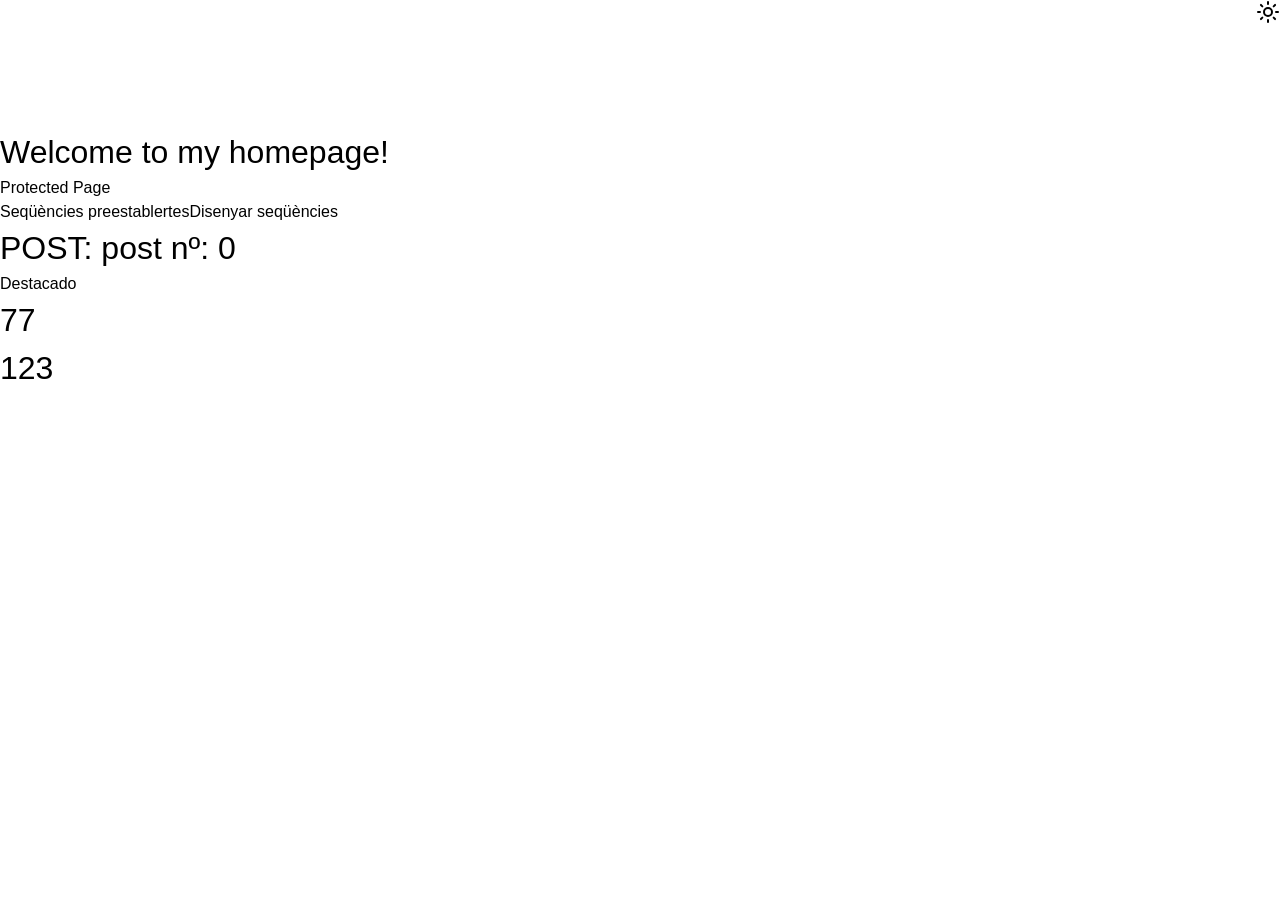
==== commit b045aedd: "m" ====
--- a/public/index.html
+++ b/public/index.html
@@ -1,4 +1,4 @@
-<!DOCTYPE html><html lang="en"><head><meta charSet="utf-8"/><meta name="viewport" content="width=device-width"/><title>Estel App | Index</title><meta content="favicon.ico" property="og:image"/><meta name="next-head-count" content="4"/><link rel="preload" href="/_next/static/css/f4894c7b28c38ce5.css" as="style" crossorigin=""/><link rel="stylesheet" href="/_next/static/css/f4894c7b28c38ce5.css" crossorigin="" data-n-g=""/><noscript data-n-css=""></noscript><script defer="" crossorigin="" nomodule="" src="/_next/static/chunks/polyfills-c67a75d1b6f99dc8.js"></script><script src="/_next/static/chunks/webpack-a06fe140fe7e8fac.js" defer="" crossorigin=""></script><script src="/_next/static/chunks/framework-bbecb7d54330d002.js" defer="" crossorigin=""></script><script src="/_next/static/chunks/main-d118035c79e44985.js" defer="" crossorigin=""></script><script src="/_next/static/chunks/pages/_app-18fa30768ec1c2f4.js" defer="" crossorigin=""></script><script src="/_next/static/chunks/261-521d6f7f597addcc.js" defer="" crossorigin=""></script><script src="/_next/static/chunks/819-ce60505b3fee2103.js" defer="" crossorigin=""></script><script src="/_next/static/chunks/pages/index-87d096f75bf9c5b8.js" defer="" crossorigin=""></script><script src="/_next/static/dhGVLPlIa-P2JGppOHFam/_buildManifest.js" defer="" crossorigin=""></script><script src="/_next/static/dhGVLPlIa-P2JGppOHFam/_ssgManifest.js" defer="" crossorigin=""></script></head><body><div id="__next"><script>!function(){try{var d=document.documentElement,c=d.classList;c.remove('light','dark');var e=localStorage.getItem('chakra-ui-color-mode');if('system'===e||(!e&&false)){var t='(prefers-color-scheme: dark)',m=window.matchMedia(t);if(m.media!==t||m.matches){d.style.colorScheme = 'dark';c.add('dark')}else{d.style.colorScheme = 'light';c.add('light')}}else if(e){c.add(e|| '')}else{c.add('light')}if(e==='light'||e==='dark'||!e)d.style.colorScheme=e||'light'}catch(e){}}()</script><style data-emotion="css-global 1b7scut">:host,:root,[data-theme]{--chakra-ring-inset:var(--chakra-empty,/*!*/ /*!*/);--chakra-ring-offset-width:0px;--chakra-ring-offset-color:#fff;--chakra-ring-color:rgba(66, 153, 225, 0.6);--chakra-ring-offset-shadow:0 0 #0000;--chakra-ring-shadow:0 0 #0000;--chakra-space-x-reverse:0;--chakra-space-y-reverse:0;--chakra-colors-transparent:transparent;--chakra-colors-current:currentColor;--chakra-colors-black:#000000;--chakra-colors-white:#FFFFFF;--chakra-colors-whiteAlpha-50:rgba(255, 255, 255, 0.04);--chakra-colors-whiteAlpha-100:rgba(255, 255, 255, 0.06);--chakra-colors-whiteAlpha-200:rgba(255, 255, 255, 0.08);--chakra-colors-whiteAlpha-300:rgba(255, 255, 255, 0.16);--chakra-colors-whiteAlpha-400:rgba(255, 255, 255, 0.24);--chakra-colors-whiteAlpha-500:rgba(255, 255, 255, 0.36);--chakra-colors-whiteAlpha-600:rgba(255, 255, 255, 0.48);--chakra-colors-whiteAlpha-700:rgba(255, 255, 255, 0.64);--chakra-colors-whiteAlpha-800:rgba(255, 255, 255, 0.80);--chakra-colors-whiteAlpha-900:rgba(255, 255, 255, 0.92);--chakra-colors-blackAlpha-50:rgba(0, 0, 0, 0.04);--chakra-colors-blackAlpha-100:rgba(0, 0, 0, 0.06);--chakra-colors-blackAlpha-200:rgba(0, 0, 0, 0.08);--chakra-colors-blackAlpha-300:rgba(0, 0, 0, 0.16);--chakra-colors-blackAlpha-400:rgba(0, 0, 0, 0.24);--chakra-colors-blackAlpha-500:rgba(0, 0, 0, 0.36);--chakra-colors-blackAlpha-600:rgba(0, 0, 0, 0.48);--chakra-colors-blackAlpha-700:rgba(0, 0, 0, 0.64);--chakra-colors-blackAlpha-800:rgba(0, 0, 0, 0.80);--chakra-colors-blackAlpha-900:rgba(0, 0, 0, 0.92);--chakra-colors-gray-50:#F7FAFC;--chakra-colors-gray-100:#EDF2F7;--chakra-colors-gray-200:#E2E8F0;--chakra-colors-gray-300:#CBD5E0;--chakra-colors-gray-400:#A0AEC0;--chakra-colors-gray-500:#718096;--chakra-colors-gray-600:#4A5568;--chakra-colors-gray-700:#2D3748;--chakra-colors-gray-800:#1A202C;--chakra-colors-gray-900:#171923;--chakra-colors-red-50:#FFF5F5;--chakra-colors-red-100:#FED7D7;--chakra-colors-red-200:#FEB2B2;--chakra-colors-red-300:#FC8181;--chakra-colors-red-400:#F56565;--chakra-colors-red-500:#E53E3E;--chakra-colors-red-600:#C53030;--chakra-colors-red-700:#9B2C2C;--chakra-colors-red-800:#822727;--chakra-colors-red-900:#63171B;--chakra-colors-orange-50:#FFFAF0;--chakra-colors-orange-100:#FEEBC8;--chakra-colors-orange-200:#FBD38D;--chakra-colors-orange-300:#F6AD55;--chakra-colors-orange-400:#ED8936;--chakra-colors-orange-500:#DD6B20;--chakra-colors-orange-600:#C05621;--chakra-colors-orange-700:#9C4221;--chakra-colors-orange-800:#7B341E;--chakra-colors-orange-900:#652B19;--chakra-colors-yellow-50:#FFFFF0;--chakra-colors-yellow-100:#FEFCBF;--chakra-colors-yellow-200:#FAF089;--chakra-colors-yellow-300:#F6E05E;--chakra-colors-yellow-400:#ECC94B;--chakra-colors-yellow-500:#D69E2E;--chakra-colors-yellow-600:#B7791F;--chakra-colors-yellow-700:#975A16;--chakra-colors-yellow-800:#744210;--chakra-colors-yellow-900:#5F370E;--chakra-colors-green-50:#F0FFF4;--chakra-colors-green-100:#C6F6D5;--chakra-colors-green-200:#9AE6B4;--chakra-colors-green-300:#68D391;--chakra-colors-green-400:#48BB78;--chakra-colors-green-500:#38A169;--chakra-colors-green-600:#2F855A;--chakra-colors-green-700:#276749;--chakra-colors-green-800:#22543D;--chakra-colors-green-900:#1C4532;--chakra-colors-teal-50:#E6FFFA;--chakra-colors-teal-100:#B2F5EA;--chakra-colors-teal-200:#81E6D9;--chakra-colors-teal-300:#4FD1C5;--chakra-colors-teal-400:#38B2AC;--chakra-colors-teal-500:#319795;--chakra-colors-teal-600:#2C7A7B;--chakra-colors-teal-700:#285E61;--chakra-colors-teal-800:#234E52;--chakra-colors-teal-900:#1D4044;--chakra-colors-blue-50:#ebf8ff;--chakra-colors-blue-100:#bee3f8;--chakra-colors-blue-200:#90cdf4;--chakra-colors-blue-300:#63b3ed;--chakra-colors-blue-400:#4299e1;--chakra-colors-blue-500:#3182ce;--chakra-colors-blue-600:#2b6cb0;--chakra-colors-blue-700:#2c5282;--chakra-colors-blue-800:#2a4365;--chakra-colors-blue-900:#1A365D;--chakra-colors-cyan-50:#EDFDFD;--chakra-colors-cyan-100:#C4F1F9;--chakra-colors-cyan-200:#9DECF9;--chakra-colors-cyan-300:#76E4F7;--chakra-colors-cyan-400:#0BC5EA;--chakra-colors-cyan-500:#00B5D8;--chakra-colors-cyan-600:#00A3C4;--chakra-colors-cyan-700:#0987A0;--chakra-colors-cyan-800:#086F83;--chakra-colors-cyan-900:#065666;--chakra-colors-purple-50:#FAF5FF;--chakra-colors-purple-100:#E9D8FD;--chakra-colors-purple-200:#D6BCFA;--chakra-colors-purple-300:#B794F4;--chakra-colors-purple-400:#9F7AEA;--chakra-colors-purple-500:#805AD5;--chakra-colors-purple-600:#6B46C1;--chakra-colors-purple-700:#553C9A;--chakra-colors-purple-800:#44337A;--chakra-colors-purple-900:#322659;--chakra-colors-pink-50:#FFF5F7;--chakra-colors-pink-100:#FED7E2;--chakra-colors-pink-200:#FBB6CE;--chakra-colors-pink-300:#F687B3;--chakra-colors-pink-400:#ED64A6;--chakra-colors-pink-500:#D53F8C;--chakra-colors-pink-600:#B83280;--chakra-colors-pink-700:#97266D;--chakra-colors-pink-800:#702459;--chakra-colors-pink-900:#521B41;--chakra-colors-linkedin-50:#E8F4F9;--chakra-colors-linkedin-100:#CFEDFB;--chakra-colors-linkedin-200:#9BDAF3;--chakra-colors-linkedin-300:#68C7EC;--chakra-colors-linkedin-400:#34B3E4;--chakra-colors-linkedin-500:#00A0DC;--chakra-colors-linkedin-600:#008CC9;--chakra-colors-linkedin-700:#0077B5;--chakra-colors-linkedin-800:#005E93;--chakra-colors-linkedin-900:#004471;--chakra-colors-facebook-50:#E8F4F9;--chakra-colors-facebook-100:#D9DEE9;--chakra-colors-facebook-200:#B7C2DA;--chakra-colors-facebook-300:#6482C0;--chakra-colors-facebook-400:#4267B2;--chakra-colors-facebook-500:#385898;--chakra-colors-facebook-600:#314E89;--chakra-colors-facebook-700:#29487D;--chakra-colors-facebook-800:#223B67;--chakra-colors-facebook-900:#1E355B;--chakra-colors-messenger-50:#D0E6FF;--chakra-colors-messenger-100:#B9DAFF;--chakra-colors-messenger-200:#A2CDFF;--chakra-colors-messenger-300:#7AB8FF;--chakra-colors-messenger-400:#2E90FF;--chakra-colors-messenger-500:#0078FF;--chakra-colors-messenger-600:#0063D1;--chakra-colors-messenger-700:#0052AC;--chakra-colors-messenger-800:#003C7E;--chakra-colors-messenger-900:#002C5C;--chakra-colors-whatsapp-50:#dffeec;--chakra-colors-whatsapp-100:#b9f5d0;--chakra-colors-whatsapp-200:#90edb3;--chakra-colors-whatsapp-300:#65e495;--chakra-colors-whatsapp-400:#3cdd78;--chakra-colors-whatsapp-500:#22c35e;--chakra-colors-whatsapp-600:#179848;--chakra-colors-whatsapp-700:#0c6c33;--chakra-colors-whatsapp-800:#01421c;--chakra-colors-whatsapp-900:#001803;--chakra-colors-twitter-50:#E5F4FD;--chakra-colors-twitter-100:#C8E9FB;--chakra-colors-twitter-200:#A8DCFA;--chakra-colors-twitter-300:#83CDF7;--chakra-colors-twitter-400:#57BBF5;--chakra-colors-twitter-500:#1DA1F2;--chakra-colors-twitter-600:#1A94DA;--chakra-colors-twitter-700:#1681BF;--chakra-colors-twitter-800:#136B9E;--chakra-colors-twitter-900:#0D4D71;--chakra-colors-telegram-50:#E3F2F9;--chakra-colors-telegram-100:#C5E4F3;--chakra-colors-telegram-200:#A2D4EC;--chakra-colors-telegram-300:#7AC1E4;--chakra-colors-telegram-400:#47A9DA;--chakra-colors-telegram-500:#0088CC;--chakra-colors-telegram-600:#007AB8;--chakra-colors-telegram-700:#006BA1;--chakra-colors-telegram-800:#005885;--chakra-colors-telegram-900:#003F5E;--chakra-borders-none:0;--chakra-borders-1px:1px solid;--chakra-borders-2px:2px solid;--chakra-borders-4px:4px solid;--chakra-borders-8px:8px solid;--chakra-fonts-heading:-apple-system,BlinkMacSystemFont,"Segoe UI",Helvetica,Arial,sans-serif,"Apple Color Emoji","Segoe UI Emoji","Segoe UI Symbol";--chakra-fonts-body:-apple-system,BlinkMacSystemFont,"Segoe UI",Helvetica,Arial,sans-serif,"Apple Color Emoji","Segoe UI Emoji","Segoe UI Symbol";--chakra-fonts-mono:SFMono-Regular,Menlo,Monaco,Consolas,"Liberation Mono","Courier New",monospace;--chakra-fontSizes-3xs:0.45rem;--chakra-fontSizes-2xs:0.625rem;--chakra-fontSizes-xs:0.75rem;--chakra-fontSizes-sm:0.875rem;--chakra-fontSizes-md:1rem;--chakra-fontSizes-lg:1.125rem;--chakra-fontSizes-xl:1.25rem;--chakra-fontSizes-2xl:1.5rem;--chakra-fontSizes-3xl:1.875rem;--chakra-fontSizes-4xl:2.25rem;--chakra-fontSizes-5xl:3rem;--chakra-fontSizes-6xl:3.75rem;--chakra-fontSizes-7xl:4.5rem;--chakra-fontSizes-8xl:6rem;--chakra-fontSizes-9xl:8rem;--chakra-fontWeights-hairline:100;--chakra-fontWeights-thin:200;--chakra-fontWeights-light:300;--chakra-fontWeights-normal:400;--chakra-fontWeights-medium:500;--chakra-fontWeights-semibold:600;--chakra-fontWeights-bold:700;--chakra-fontWeights-extrabold:800;--chakra-fontWeights-black:900;--chakra-letterSpacings-tighter:-0.05em;--chakra-letterSpacings-tight:-0.025em;--chakra-letterSpacings-normal:0;--chakra-letterSpacings-wide:0.025em;--chakra-letterSpacings-wider:0.05em;--chakra-letterSpacings-widest:0.1em;--chakra-lineHeights-3:.75rem;--chakra-lineHeights-4:1rem;--chakra-lineHeights-5:1.25rem;--chakra-lineHeights-6:1.5rem;--chakra-lineHeights-7:1.75rem;--chakra-lineHeights-8:2rem;--chakra-lineHeights-9:2.25rem;--chakra-lineHeights-10:2.5rem;--chakra-lineHeights-normal:normal;--chakra-lineHeights-none:1;--chakra-lineHeights-shorter:1.25;--chakra-lineHeights-short:1.375;--chakra-lineHeights-base:1.5;--chakra-lineHeights-tall:1.625;--chakra-lineHeights-taller:2;--chakra-radii-none:0;--chakra-radii-sm:0.125rem;--chakra-radii-base:0.25rem;--chakra-radii-md:0.375rem;--chakra-radii-lg:0.5rem;--chakra-radii-xl:0.75rem;--chakra-radii-2xl:1rem;--chakra-radii-3xl:1.5rem;--chakra-radii-full:9999px;--chakra-space-1:0.25rem;--chakra-space-2:0.5rem;--chakra-space-3:0.75rem;--chakra-space-4:1rem;--chakra-space-5:1.25rem;--chakra-space-6:1.5rem;--chakra-space-7:1.75rem;--chakra-space-8:2rem;--chakra-space-9:2.25rem;--chakra-space-10:2.5rem;--chakra-space-12:3rem;--chakra-space-14:3.5rem;--chakra-space-16:4rem;--chakra-space-20:5rem;--chakra-space-24:6rem;--chakra-space-28:7rem;--chakra-space-32:8rem;--chakra-space-36:9rem;--chakra-space-40:10rem;--chakra-space-44:11rem;--chakra-space-48:12rem;--chakra-space-52:13rem;--chakra-space-56:14rem;--chakra-space-60:15rem;--chakra-space-64:16rem;--chakra-space-72:18rem;--chakra-space-80:20rem;--chakra-space-96:24rem;--chakra-space-px:1px;--chakra-space-0-5:0.125rem;--chakra-space-1-5:0.375rem;--chakra-space-2-5:0.625rem;--chakra-space-3-5:0.875rem;--chakra-shadows-xs:0 0 0 1px rgba(0, 0, 0, 0.05);--chakra-shadows-sm:0 1px 2px 0 rgba(0, 0, 0, 0.05);--chakra-shadows-base:0 1px 3px 0 rgba(0, 0, 0, 0.1),0 1px 2px 0 rgba(0, 0, 0, 0.06);--chakra-shadows-md:0 4px 6px -1px rgba(0, 0, 0, 0.1),0 2px 4px -1px rgba(0, 0, 0, 0.06);--chakra-shadows-lg:0 10px 15px -3px rgba(0, 0, 0, 0.1),0 4px 6px -2px rgba(0, 0, 0, 0.05);--chakra-shadows-xl:0 20px 25px -5px rgba(0, 0, 0, 0.1),0 10px 10px -5px rgba(0, 0, 0, 0.04);--chakra-shadows-2xl:0 25px 50px -12px rgba(0, 0, 0, 0.25);--chakra-shadows-outline:0 0 0 3px rgba(66, 153, 225, 0.6);--chakra-shadows-inner:inset 0 2px 4px 0 rgba(0,0,0,0.06);--chakra-shadows-none:none;--chakra-shadows-dark-lg:rgba(0, 0, 0, 0.1) 0px 0px 0px 1px,rgba(0, 0, 0, 0.2) 0px 5px 10px,rgba(0, 0, 0, 0.4) 0px 15px 40px;--chakra-sizes-1:0.25rem;--chakra-sizes-2:0.5rem;--chakra-sizes-3:0.75rem;--chakra-sizes-4:1rem;--chakra-sizes-5:1.25rem;--chakra-sizes-6:1.5rem;--chakra-sizes-7:1.75rem;--chakra-sizes-8:2rem;--chakra-sizes-9:2.25rem;--chakra-sizes-10:2.5rem;--chakra-sizes-12:3rem;--chakra-sizes-14:3.5rem;--chakra-sizes-16:4rem;--chakra-sizes-20:5rem;--chakra-sizes-24:6rem;--chakra-sizes-28:7rem;--chakra-sizes-32:8rem;--chakra-sizes-36:9rem;--chakra-sizes-40:10rem;--chakra-sizes-44:11rem;--chakra-sizes-48:12rem;--chakra-sizes-52:13rem;--chakra-sizes-56:14rem;--chakra-sizes-60:15rem;--chakra-sizes-64:16rem;--chakra-sizes-72:18rem;--chakra-sizes-80:20rem;--chakra-sizes-96:24rem;--chakra-sizes-px:1px;--chakra-sizes-0-5:0.125rem;--chakra-sizes-1-5:0.375rem;--chakra-sizes-2-5:0.625rem;--chakra-sizes-3-5:0.875rem;--chakra-sizes-max:max-content;--chakra-sizes-min:min-content;--chakra-sizes-full:100%;--chakra-sizes-3xs:14rem;--chakra-sizes-2xs:16rem;--chakra-sizes-xs:20rem;--chakra-sizes-sm:24rem;--chakra-sizes-md:28rem;--chakra-sizes-lg:32rem;--chakra-sizes-xl:36rem;--chakra-sizes-2xl:42rem;--chakra-sizes-3xl:48rem;--chakra-sizes-4xl:56rem;--chakra-sizes-5xl:64rem;--chakra-sizes-6xl:72rem;--chakra-sizes-7xl:80rem;--chakra-sizes-8xl:90rem;--chakra-sizes-prose:60ch;--chakra-sizes-container-sm:640px;--chakra-sizes-container-md:768px;--chakra-sizes-container-lg:1024px;--chakra-sizes-container-xl:1280px;--chakra-zIndices-hide:-1;--chakra-zIndices-auto:auto;--chakra-zIndices-base:0;--chakra-zIndices-docked:10;--chakra-zIndices-dropdown:1000;--chakra-zIndices-sticky:1100;--chakra-zIndices-banner:1200;--chakra-zIndices-overlay:1300;--chakra-zIndices-modal:1400;--chakra-zIndices-popover:1500;--chakra-zIndices-skipLink:1600;--chakra-zIndices-toast:1700;--chakra-zIndices-tooltip:1800;--chakra-transition-property-common:background-color,border-color,color,fill,stroke,opacity,box-shadow,transform;--chakra-transition-property-colors:background-color,border-color,color,fill,stroke;--chakra-transition-property-dimensions:width,height;--chakra-transition-property-position:left,right,top,bottom;--chakra-transition-property-background:background-color,background-image,background-position;--chakra-transition-easing-ease-in:cubic-bezier(0.4, 0, 1, 1);--chakra-transition-easing-ease-out:cubic-bezier(0, 0, 0.2, 1);--chakra-transition-easing-ease-in-out:cubic-bezier(0.4, 0, 0.2, 1);--chakra-transition-duration-ultra-fast:50ms;--chakra-transition-duration-faster:100ms;--chakra-transition-duration-fast:150ms;--chakra-transition-duration-normal:200ms;--chakra-transition-duration-slow:300ms;--chakra-transition-duration-slower:400ms;--chakra-transition-duration-ultra-slow:500ms;--chakra-blur-none:0;--chakra-blur-sm:4px;--chakra-blur-base:8px;--chakra-blur-md:12px;--chakra-blur-lg:16px;--chakra-blur-xl:24px;--chakra-blur-2xl:40px;--chakra-blur-3xl:64px;--chakra-breakpoints-base:0em;--chakra-breakpoints-sm:30em;--chakra-breakpoints-md:48em;--chakra-breakpoints-lg:62em;--chakra-breakpoints-xl:80em;--chakra-breakpoints-2xl:96em;}.chakra-ui-light :host:not([data-theme]),.chakra-ui-light :root:not([data-theme]),.chakra-ui-light [data-theme]:not([data-theme]),[data-theme=light] :host:not([data-theme]),[data-theme=light] :root:not([data-theme]),[data-theme=light] [data-theme]:not([data-theme]),:host[data-theme=light],:root[data-theme=light],[data-theme][data-theme=light]{--chakra-colors-chakra-body-text:var(--chakra-colors-gray-800);--chakra-colors-chakra-body-bg:var(--chakra-colors-white);--chakra-colors-chakra-border-color:var(--chakra-colors-gray-200);--chakra-colors-chakra-inverse-text:var(--chakra-colors-white);--chakra-colors-chakra-subtle-bg:var(--chakra-colors-gray-100);--chakra-colors-chakra-subtle-text:var(--chakra-colors-gray-600);--chakra-colors-chakra-placeholder-color:var(--chakra-colors-gray-500);}.chakra-ui-dark :host:not([data-theme]),.chakra-ui-dark :root:not([data-theme]),.chakra-ui-dark [data-theme]:not([data-theme]),[data-theme=dark] :host:not([data-theme]),[data-theme=dark] :root:not([data-theme]),[data-theme=dark] [data-theme]:not([data-theme]),:host[data-theme=dark],:root[data-theme=dark],[data-theme][data-theme=dark]{--chakra-colors-chakra-body-text:var(--chakra-colors-whiteAlpha-900);--chakra-colors-chakra-body-bg:var(--chakra-colors-gray-800);--chakra-colors-chakra-border-color:var(--chakra-colors-whiteAlpha-300);--chakra-colors-chakra-inverse-text:var(--chakra-colors-gray-800);--chakra-colors-chakra-subtle-bg:var(--chakra-colors-gray-700);--chakra-colors-chakra-subtle-text:var(--chakra-colors-gray-400);--chakra-colors-chakra-placeholder-color:var(--chakra-colors-whiteAlpha-400);}</style><style data-emotion="css-global fubdgu">html{line-height:1.5;-webkit-text-size-adjust:100%;font-family:system-ui,sans-serif;-webkit-font-smoothing:antialiased;text-rendering:optimizeLegibility;-moz-osx-font-smoothing:grayscale;touch-action:manipulation;}body{position:relative;min-height:100%;margin:0;font-feature-settings:"kern";}:where(*, *::before, *::after){border-width:0;border-style:solid;box-sizing:border-box;word-wrap:break-word;}main{display:block;}hr{border-top-width:1px;box-sizing:content-box;height:0;overflow:visible;}:where(pre, code, kbd,samp){font-family:SFMono-Regular,Menlo,Monaco,Consolas,monospace;font-size:1em;}a{background-color:transparent;color:inherit;-webkit-text-decoration:inherit;text-decoration:inherit;}abbr[title]{border-bottom:none;-webkit-text-decoration:underline;text-decoration:underline;-webkit-text-decoration:underline dotted;-webkit-text-decoration:underline dotted;text-decoration:underline dotted;}:where(b, strong){font-weight:bold;}small{font-size:80%;}:where(sub,sup){font-size:75%;line-height:0;position:relative;vertical-align:baseline;}sub{bottom:-0.25em;}sup{top:-0.5em;}img{border-style:none;}:where(button, input, optgroup, select, textarea){font-family:inherit;font-size:100%;line-height:1.15;margin:0;}:where(button, input){overflow:visible;}:where(button, select){text-transform:none;}:where(
+<!DOCTYPE html><html lang="en"><head><meta charSet="utf-8"/><meta name="viewport" content="width=device-width"/><title>Estel App | Index</title><meta content="favicon.ico" property="og:image"/><meta name="next-head-count" content="4"/><link rel="preload" href="/_next/static/css/f4894c7b28c38ce5.css" as="style" crossorigin=""/><link rel="stylesheet" href="/_next/static/css/f4894c7b28c38ce5.css" crossorigin="" data-n-g=""/><noscript data-n-css=""></noscript><script defer="" crossorigin="" nomodule="" src="/_next/static/chunks/polyfills-c67a75d1b6f99dc8.js"></script><script src="/_next/static/chunks/webpack-a06fe140fe7e8fac.js" defer="" crossorigin=""></script><script src="/_next/static/chunks/framework-bbecb7d54330d002.js" defer="" crossorigin=""></script><script src="/_next/static/chunks/main-d118035c79e44985.js" defer="" crossorigin=""></script><script src="/_next/static/chunks/pages/_app-b1ef9cd86124d7a9.js" defer="" crossorigin=""></script><script src="/_next/static/chunks/261-521d6f7f597addcc.js" defer="" crossorigin=""></script><script src="/_next/static/chunks/819-ce60505b3fee2103.js" defer="" crossorigin=""></script><script src="/_next/static/chunks/pages/index-a2b5515387b6843f.js" defer="" crossorigin=""></script><script src="/_next/static/F7KtPD-AHDMOBh5vRWNlA/_buildManifest.js" defer="" crossorigin=""></script><script src="/_next/static/F7KtPD-AHDMOBh5vRWNlA/_ssgManifest.js" defer="" crossorigin=""></script></head><body><div id="__next"><script>!function(){try{var d=document.documentElement,c=d.classList;c.remove('light','dark');var e=localStorage.getItem('chakra-ui-color-mode');if('system'===e||(!e&&false)){var t='(prefers-color-scheme: dark)',m=window.matchMedia(t);if(m.media!==t||m.matches){d.style.colorScheme = 'dark';c.add('dark')}else{d.style.colorScheme = 'light';c.add('light')}}else if(e){c.add(e|| '')}else{c.add('light')}if(e==='light'||e==='dark'||!e)d.style.colorScheme=e||'light'}catch(e){}}()</script><style data-emotion="css-global 1b7scut">:host,:root,[data-theme]{--chakra-ring-inset:var(--chakra-empty,/*!*/ /*!*/);--chakra-ring-offset-width:0px;--chakra-ring-offset-color:#fff;--chakra-ring-color:rgba(66, 153, 225, 0.6);--chakra-ring-offset-shadow:0 0 #0000;--chakra-ring-shadow:0 0 #0000;--chakra-space-x-reverse:0;--chakra-space-y-reverse:0;--chakra-colors-transparent:transparent;--chakra-colors-current:currentColor;--chakra-colors-black:#000000;--chakra-colors-white:#FFFFFF;--chakra-colors-whiteAlpha-50:rgba(255, 255, 255, 0.04);--chakra-colors-whiteAlpha-100:rgba(255, 255, 255, 0.06);--chakra-colors-whiteAlpha-200:rgba(255, 255, 255, 0.08);--chakra-colors-whiteAlpha-300:rgba(255, 255, 255, 0.16);--chakra-colors-whiteAlpha-400:rgba(255, 255, 255, 0.24);--chakra-colors-whiteAlpha-500:rgba(255, 255, 255, 0.36);--chakra-colors-whiteAlpha-600:rgba(255, 255, 255, 0.48);--chakra-colors-whiteAlpha-700:rgba(255, 255, 255, 0.64);--chakra-colors-whiteAlpha-800:rgba(255, 255, 255, 0.80);--chakra-colors-whiteAlpha-900:rgba(255, 255, 255, 0.92);--chakra-colors-blackAlpha-50:rgba(0, 0, 0, 0.04);--chakra-colors-blackAlpha-100:rgba(0, 0, 0, 0.06);--chakra-colors-blackAlpha-200:rgba(0, 0, 0, 0.08);--chakra-colors-blackAlpha-300:rgba(0, 0, 0, 0.16);--chakra-colors-blackAlpha-400:rgba(0, 0, 0, 0.24);--chakra-colors-blackAlpha-500:rgba(0, 0, 0, 0.36);--chakra-colors-blackAlpha-600:rgba(0, 0, 0, 0.48);--chakra-colors-blackAlpha-700:rgba(0, 0, 0, 0.64);--chakra-colors-blackAlpha-800:rgba(0, 0, 0, 0.80);--chakra-colors-blackAlpha-900:rgba(0, 0, 0, 0.92);--chakra-colors-gray-50:#F7FAFC;--chakra-colors-gray-100:#EDF2F7;--chakra-colors-gray-200:#E2E8F0;--chakra-colors-gray-300:#CBD5E0;--chakra-colors-gray-400:#A0AEC0;--chakra-colors-gray-500:#718096;--chakra-colors-gray-600:#4A5568;--chakra-colors-gray-700:#2D3748;--chakra-colors-gray-800:#1A202C;--chakra-colors-gray-900:#171923;--chakra-colors-red-50:#FFF5F5;--chakra-colors-red-100:#FED7D7;--chakra-colors-red-200:#FEB2B2;--chakra-colors-red-300:#FC8181;--chakra-colors-red-400:#F56565;--chakra-colors-red-500:#E53E3E;--chakra-colors-red-600:#C53030;--chakra-colors-red-700:#9B2C2C;--chakra-colors-red-800:#822727;--chakra-colors-red-900:#63171B;--chakra-colors-orange-50:#FFFAF0;--chakra-colors-orange-100:#FEEBC8;--chakra-colors-orange-200:#FBD38D;--chakra-colors-orange-300:#F6AD55;--chakra-colors-orange-400:#ED8936;--chakra-colors-orange-500:#DD6B20;--chakra-colors-orange-600:#C05621;--chakra-colors-orange-700:#9C4221;--chakra-colors-orange-800:#7B341E;--chakra-colors-orange-900:#652B19;--chakra-colors-yellow-50:#FFFFF0;--chakra-colors-yellow-100:#FEFCBF;--chakra-colors-yellow-200:#FAF089;--chakra-colors-yellow-300:#F6E05E;--chakra-colors-yellow-400:#ECC94B;--chakra-colors-yellow-500:#D69E2E;--chakra-colors-yellow-600:#B7791F;--chakra-colors-yellow-700:#975A16;--chakra-colors-yellow-800:#744210;--chakra-colors-yellow-900:#5F370E;--chakra-colors-green-50:#F0FFF4;--chakra-colors-green-100:#C6F6D5;--chakra-colors-green-200:#9AE6B4;--chakra-colors-green-300:#68D391;--chakra-colors-green-400:#48BB78;--chakra-colors-green-500:#38A169;--chakra-colors-green-600:#2F855A;--chakra-colors-green-700:#276749;--chakra-colors-green-800:#22543D;--chakra-colors-green-900:#1C4532;--chakra-colors-teal-50:#E6FFFA;--chakra-colors-teal-100:#B2F5EA;--chakra-colors-teal-200:#81E6D9;--chakra-colors-teal-300:#4FD1C5;--chakra-colors-teal-400:#38B2AC;--chakra-colors-teal-500:#319795;--chakra-colors-teal-600:#2C7A7B;--chakra-colors-teal-700:#285E61;--chakra-colors-teal-800:#234E52;--chakra-colors-teal-900:#1D4044;--chakra-colors-blue-50:#ebf8ff;--chakra-colors-blue-100:#bee3f8;--chakra-colors-blue-200:#90cdf4;--chakra-colors-blue-300:#63b3ed;--chakra-colors-blue-400:#4299e1;--chakra-colors-blue-500:#3182ce;--chakra-colors-blue-600:#2b6cb0;--chakra-colors-blue-700:#2c5282;--chakra-colors-blue-800:#2a4365;--chakra-colors-blue-900:#1A365D;--chakra-colors-cyan-50:#EDFDFD;--chakra-colors-cyan-100:#C4F1F9;--chakra-colors-cyan-200:#9DECF9;--chakra-colors-cyan-300:#76E4F7;--chakra-colors-cyan-400:#0BC5EA;--chakra-colors-cyan-500:#00B5D8;--chakra-colors-cyan-600:#00A3C4;--chakra-colors-cyan-700:#0987A0;--chakra-colors-cyan-800:#086F83;--chakra-colors-cyan-900:#065666;--chakra-colors-purple-50:#FAF5FF;--chakra-colors-purple-100:#E9D8FD;--chakra-colors-purple-200:#D6BCFA;--chakra-colors-purple-300:#B794F4;--chakra-colors-purple-400:#9F7AEA;--chakra-colors-purple-500:#805AD5;--chakra-colors-purple-600:#6B46C1;--chakra-colors-purple-700:#553C9A;--chakra-colors-purple-800:#44337A;--chakra-colors-purple-900:#322659;--chakra-colors-pink-50:#FFF5F7;--chakra-colors-pink-100:#FED7E2;--chakra-colors-pink-200:#FBB6CE;--chakra-colors-pink-300:#F687B3;--chakra-colors-pink-400:#ED64A6;--chakra-colors-pink-500:#D53F8C;--chakra-colors-pink-600:#B83280;--chakra-colors-pink-700:#97266D;--chakra-colors-pink-800:#702459;--chakra-colors-pink-900:#521B41;--chakra-colors-linkedin-50:#E8F4F9;--chakra-colors-linkedin-100:#CFEDFB;--chakra-colors-linkedin-200:#9BDAF3;--chakra-colors-linkedin-300:#68C7EC;--chakra-colors-linkedin-400:#34B3E4;--chakra-colors-linkedin-500:#00A0DC;--chakra-colors-linkedin-600:#008CC9;--chakra-colors-linkedin-700:#0077B5;--chakra-colors-linkedin-800:#005E93;--chakra-colors-linkedin-900:#004471;--chakra-colors-facebook-50:#E8F4F9;--chakra-colors-facebook-100:#D9DEE9;--chakra-colors-facebook-200:#B7C2DA;--chakra-colors-facebook-300:#6482C0;--chakra-colors-facebook-400:#4267B2;--chakra-colors-facebook-500:#385898;--chakra-colors-facebook-600:#314E89;--chakra-colors-facebook-700:#29487D;--chakra-colors-facebook-800:#223B67;--chakra-colors-facebook-900:#1E355B;--chakra-colors-messenger-50:#D0E6FF;--chakra-colors-messenger-100:#B9DAFF;--chakra-colors-messenger-200:#A2CDFF;--chakra-colors-messenger-300:#7AB8FF;--chakra-colors-messenger-400:#2E90FF;--chakra-colors-messenger-500:#0078FF;--chakra-colors-messenger-600:#0063D1;--chakra-colors-messenger-700:#0052AC;--chakra-colors-messenger-800:#003C7E;--chakra-colors-messenger-900:#002C5C;--chakra-colors-whatsapp-50:#dffeec;--chakra-colors-whatsapp-100:#b9f5d0;--chakra-colors-whatsapp-200:#90edb3;--chakra-colors-whatsapp-300:#65e495;--chakra-colors-whatsapp-400:#3cdd78;--chakra-colors-whatsapp-500:#22c35e;--chakra-colors-whatsapp-600:#179848;--chakra-colors-whatsapp-700:#0c6c33;--chakra-colors-whatsapp-800:#01421c;--chakra-colors-whatsapp-900:#001803;--chakra-colors-twitter-50:#E5F4FD;--chakra-colors-twitter-100:#C8E9FB;--chakra-colors-twitter-200:#A8DCFA;--chakra-colors-twitter-300:#83CDF7;--chakra-colors-twitter-400:#57BBF5;--chakra-colors-twitter-500:#1DA1F2;--chakra-colors-twitter-600:#1A94DA;--chakra-colors-twitter-700:#1681BF;--chakra-colors-twitter-800:#136B9E;--chakra-colors-twitter-900:#0D4D71;--chakra-colors-telegram-50:#E3F2F9;--chakra-colors-telegram-100:#C5E4F3;--chakra-colors-telegram-200:#A2D4EC;--chakra-colors-telegram-300:#7AC1E4;--chakra-colors-telegram-400:#47A9DA;--chakra-colors-telegram-500:#0088CC;--chakra-colors-telegram-600:#007AB8;--chakra-colors-telegram-700:#006BA1;--chakra-colors-telegram-800:#005885;--chakra-colors-telegram-900:#003F5E;--chakra-borders-none:0;--chakra-borders-1px:1px solid;--chakra-borders-2px:2px solid;--chakra-borders-4px:4px solid;--chakra-borders-8px:8px solid;--chakra-fonts-heading:-apple-system,BlinkMacSystemFont,"Segoe UI",Helvetica,Arial,sans-serif,"Apple Color Emoji","Segoe UI Emoji","Segoe UI Symbol";--chakra-fonts-body:-apple-system,BlinkMacSystemFont,"Segoe UI",Helvetica,Arial,sans-serif,"Apple Color Emoji","Segoe UI Emoji","Segoe UI Symbol";--chakra-fonts-mono:SFMono-Regular,Menlo,Monaco,Consolas,"Liberation Mono","Courier New",monospace;--chakra-fontSizes-3xs:0.45rem;--chakra-fontSizes-2xs:0.625rem;--chakra-fontSizes-xs:0.75rem;--chakra-fontSizes-sm:0.875rem;--chakra-fontSizes-md:1rem;--chakra-fontSizes-lg:1.125rem;--chakra-fontSizes-xl:1.25rem;--chakra-fontSizes-2xl:1.5rem;--chakra-fontSizes-3xl:1.875rem;--chakra-fontSizes-4xl:2.25rem;--chakra-fontSizes-5xl:3rem;--chakra-fontSizes-6xl:3.75rem;--chakra-fontSizes-7xl:4.5rem;--chakra-fontSizes-8xl:6rem;--chakra-fontSizes-9xl:8rem;--chakra-fontWeights-hairline:100;--chakra-fontWeights-thin:200;--chakra-fontWeights-light:300;--chakra-fontWeights-normal:400;--chakra-fontWeights-medium:500;--chakra-fontWeights-semibold:600;--chakra-fontWeights-bold:700;--chakra-fontWeights-extrabold:800;--chakra-fontWeights-black:900;--chakra-letterSpacings-tighter:-0.05em;--chakra-letterSpacings-tight:-0.025em;--chakra-letterSpacings-normal:0;--chakra-letterSpacings-wide:0.025em;--chakra-letterSpacings-wider:0.05em;--chakra-letterSpacings-widest:0.1em;--chakra-lineHeights-3:.75rem;--chakra-lineHeights-4:1rem;--chakra-lineHeights-5:1.25rem;--chakra-lineHeights-6:1.5rem;--chakra-lineHeights-7:1.75rem;--chakra-lineHeights-8:2rem;--chakra-lineHeights-9:2.25rem;--chakra-lineHeights-10:2.5rem;--chakra-lineHeights-normal:normal;--chakra-lineHeights-none:1;--chakra-lineHeights-shorter:1.25;--chakra-lineHeights-short:1.375;--chakra-lineHeights-base:1.5;--chakra-lineHeights-tall:1.625;--chakra-lineHeights-taller:2;--chakra-radii-none:0;--chakra-radii-sm:0.125rem;--chakra-radii-base:0.25rem;--chakra-radii-md:0.375rem;--chakra-radii-lg:0.5rem;--chakra-radii-xl:0.75rem;--chakra-radii-2xl:1rem;--chakra-radii-3xl:1.5rem;--chakra-radii-full:9999px;--chakra-space-1:0.25rem;--chakra-space-2:0.5rem;--chakra-space-3:0.75rem;--chakra-space-4:1rem;--chakra-space-5:1.25rem;--chakra-space-6:1.5rem;--chakra-space-7:1.75rem;--chakra-space-8:2rem;--chakra-space-9:2.25rem;--chakra-space-10:2.5rem;--chakra-space-12:3rem;--chakra-space-14:3.5rem;--chakra-space-16:4rem;--chakra-space-20:5rem;--chakra-space-24:6rem;--chakra-space-28:7rem;--chakra-space-32:8rem;--chakra-space-36:9rem;--chakra-space-40:10rem;--chakra-space-44:11rem;--chakra-space-48:12rem;--chakra-space-52:13rem;--chakra-space-56:14rem;--chakra-space-60:15rem;--chakra-space-64:16rem;--chakra-space-72:18rem;--chakra-space-80:20rem;--chakra-space-96:24rem;--chakra-space-px:1px;--chakra-space-0-5:0.125rem;--chakra-space-1-5:0.375rem;--chakra-space-2-5:0.625rem;--chakra-space-3-5:0.875rem;--chakra-shadows-xs:0 0 0 1px rgba(0, 0, 0, 0.05);--chakra-shadows-sm:0 1px 2px 0 rgba(0, 0, 0, 0.05);--chakra-shadows-base:0 1px 3px 0 rgba(0, 0, 0, 0.1),0 1px 2px 0 rgba(0, 0, 0, 0.06);--chakra-shadows-md:0 4px 6px -1px rgba(0, 0, 0, 0.1),0 2px 4px -1px rgba(0, 0, 0, 0.06);--chakra-shadows-lg:0 10px 15px -3px rgba(0, 0, 0, 0.1),0 4px 6px -2px rgba(0, 0, 0, 0.05);--chakra-shadows-xl:0 20px 25px -5px rgba(0, 0, 0, 0.1),0 10px 10px -5px rgba(0, 0, 0, 0.04);--chakra-shadows-2xl:0 25px 50px -12px rgba(0, 0, 0, 0.25);--chakra-shadows-outline:0 0 0 3px rgba(66, 153, 225, 0.6);--chakra-shadows-inner:inset 0 2px 4px 0 rgba(0,0,0,0.06);--chakra-shadows-none:none;--chakra-shadows-dark-lg:rgba(0, 0, 0, 0.1) 0px 0px 0px 1px,rgba(0, 0, 0, 0.2) 0px 5px 10px,rgba(0, 0, 0, 0.4) 0px 15px 40px;--chakra-sizes-1:0.25rem;--chakra-sizes-2:0.5rem;--chakra-sizes-3:0.75rem;--chakra-sizes-4:1rem;--chakra-sizes-5:1.25rem;--chakra-sizes-6:1.5rem;--chakra-sizes-7:1.75rem;--chakra-sizes-8:2rem;--chakra-sizes-9:2.25rem;--chakra-sizes-10:2.5rem;--chakra-sizes-12:3rem;--chakra-sizes-14:3.5rem;--chakra-sizes-16:4rem;--chakra-sizes-20:5rem;--chakra-sizes-24:6rem;--chakra-sizes-28:7rem;--chakra-sizes-32:8rem;--chakra-sizes-36:9rem;--chakra-sizes-40:10rem;--chakra-sizes-44:11rem;--chakra-sizes-48:12rem;--chakra-sizes-52:13rem;--chakra-sizes-56:14rem;--chakra-sizes-60:15rem;--chakra-sizes-64:16rem;--chakra-sizes-72:18rem;--chakra-sizes-80:20rem;--chakra-sizes-96:24rem;--chakra-sizes-px:1px;--chakra-sizes-0-5:0.125rem;--chakra-sizes-1-5:0.375rem;--chakra-sizes-2-5:0.625rem;--chakra-sizes-3-5:0.875rem;--chakra-sizes-max:max-content;--chakra-sizes-min:min-content;--chakra-sizes-full:100%;--chakra-sizes-3xs:14rem;--chakra-sizes-2xs:16rem;--chakra-sizes-xs:20rem;--chakra-sizes-sm:24rem;--chakra-sizes-md:28rem;--chakra-sizes-lg:32rem;--chakra-sizes-xl:36rem;--chakra-sizes-2xl:42rem;--chakra-sizes-3xl:48rem;--chakra-sizes-4xl:56rem;--chakra-sizes-5xl:64rem;--chakra-sizes-6xl:72rem;--chakra-sizes-7xl:80rem;--chakra-sizes-8xl:90rem;--chakra-sizes-prose:60ch;--chakra-sizes-container-sm:640px;--chakra-sizes-container-md:768px;--chakra-sizes-container-lg:1024px;--chakra-sizes-container-xl:1280px;--chakra-zIndices-hide:-1;--chakra-zIndices-auto:auto;--chakra-zIndices-base:0;--chakra-zIndices-docked:10;--chakra-zIndices-dropdown:1000;--chakra-zIndices-sticky:1100;--chakra-zIndices-banner:1200;--chakra-zIndices-overlay:1300;--chakra-zIndices-modal:1400;--chakra-zIndices-popover:1500;--chakra-zIndices-skipLink:1600;--chakra-zIndices-toast:1700;--chakra-zIndices-tooltip:1800;--chakra-transition-property-common:background-color,border-color,color,fill,stroke,opacity,box-shadow,transform;--chakra-transition-property-colors:background-color,border-color,color,fill,stroke;--chakra-transition-property-dimensions:width,height;--chakra-transition-property-position:left,right,top,bottom;--chakra-transition-property-background:background-color,background-image,background-position;--chakra-transition-easing-ease-in:cubic-bezier(0.4, 0, 1, 1);--chakra-transition-easing-ease-out:cubic-bezier(0, 0, 0.2, 1);--chakra-transition-easing-ease-in-out:cubic-bezier(0.4, 0, 0.2, 1);--chakra-transition-duration-ultra-fast:50ms;--chakra-transition-duration-faster:100ms;--chakra-transition-duration-fast:150ms;--chakra-transition-duration-normal:200ms;--chakra-transition-duration-slow:300ms;--chakra-transition-duration-slower:400ms;--chakra-transition-duration-ultra-slow:500ms;--chakra-blur-none:0;--chakra-blur-sm:4px;--chakra-blur-base:8px;--chakra-blur-md:12px;--chakra-blur-lg:16px;--chakra-blur-xl:24px;--chakra-blur-2xl:40px;--chakra-blur-3xl:64px;--chakra-breakpoints-base:0em;--chakra-breakpoints-sm:30em;--chakra-breakpoints-md:48em;--chakra-breakpoints-lg:62em;--chakra-breakpoints-xl:80em;--chakra-breakpoints-2xl:96em;}.chakra-ui-light :host:not([data-theme]),.chakra-ui-light :root:not([data-theme]),.chakra-ui-light [data-theme]:not([data-theme]),[data-theme=light] :host:not([data-theme]),[data-theme=light] :root:not([data-theme]),[data-theme=light] [data-theme]:not([data-theme]),:host[data-theme=light],:root[data-theme=light],[data-theme][data-theme=light]{--chakra-colors-chakra-body-text:var(--chakra-colors-gray-800);--chakra-colors-chakra-body-bg:var(--chakra-colors-white);--chakra-colors-chakra-border-color:var(--chakra-colors-gray-200);--chakra-colors-chakra-inverse-text:var(--chakra-colors-white);--chakra-colors-chakra-subtle-bg:var(--chakra-colors-gray-100);--chakra-colors-chakra-subtle-text:var(--chakra-colors-gray-600);--chakra-colors-chakra-placeholder-color:var(--chakra-colors-gray-500);}.chakra-ui-dark :host:not([data-theme]),.chakra-ui-dark :root:not([data-theme]),.chakra-ui-dark [data-theme]:not([data-theme]),[data-theme=dark] :host:not([data-theme]),[data-theme=dark] :root:not([data-theme]),[data-theme=dark] [data-theme]:not([data-theme]),:host[data-theme=dark],:root[data-theme=dark],[data-theme][data-theme=dark]{--chakra-colors-chakra-body-text:var(--chakra-colors-whiteAlpha-900);--chakra-colors-chakra-body-bg:var(--chakra-colors-gray-800);--chakra-colors-chakra-border-color:var(--chakra-colors-whiteAlpha-300);--chakra-colors-chakra-inverse-text:var(--chakra-colors-gray-800);--chakra-colors-chakra-subtle-bg:var(--chakra-colors-gray-700);--chakra-colors-chakra-subtle-text:var(--chakra-colors-gray-400);--chakra-colors-chakra-placeholder-color:var(--chakra-colors-whiteAlpha-400);}</style><style data-emotion="css-global fubdgu">html{line-height:1.5;-webkit-text-size-adjust:100%;font-family:system-ui,sans-serif;-webkit-font-smoothing:antialiased;text-rendering:optimizeLegibility;-moz-osx-font-smoothing:grayscale;touch-action:manipulation;}body{position:relative;min-height:100%;margin:0;font-feature-settings:"kern";}:where(*, *::before, *::after){border-width:0;border-style:solid;box-sizing:border-box;word-wrap:break-word;}main{display:block;}hr{border-top-width:1px;box-sizing:content-box;height:0;overflow:visible;}:where(pre, code, kbd,samp){font-family:SFMono-Regular,Menlo,Monaco,Consolas,monospace;font-size:1em;}a{background-color:transparent;color:inherit;-webkit-text-decoration:inherit;text-decoration:inherit;}abbr[title]{border-bottom:none;-webkit-text-decoration:underline;text-decoration:underline;-webkit-text-decoration:underline dotted;-webkit-text-decoration:underline dotted;text-decoration:underline dotted;}:where(b, strong){font-weight:bold;}small{font-size:80%;}:where(sub,sup){font-size:75%;line-height:0;position:relative;vertical-align:baseline;}sub{bottom:-0.25em;}sup{top:-0.5em;}img{border-style:none;}:where(button, input, optgroup, select, textarea){font-family:inherit;font-size:100%;line-height:1.15;margin:0;}:where(button, input){overflow:visible;}:where(button, select){text-transform:none;}:where(
           button::-moz-focus-inner,
           [type="button"]::-moz-focus-inner,
           [type="reset"]::-moz-focus-inner,
@@ -23,4 +23,4 @@
 :root, .light, .light-theme { --color-page-background: white; }
 .dark, .dark-theme { --color-page-background: var(--sand-1); }
 body { background-color: var(--color-page-background); }
-</style><div data-is-root-theme="true" data-accent-color="orange" data-gray-color="sand" data-has-background="false" data-panel-background="translucent" data-radius="medium" data-scaling="100%" class="radix-themes css-0"><style data-emotion="css 17rg0dp">.css-17rg0dp{position:fixed;width:100vw;height:0;}</style><div class="css-17rg0dp"></div><style data-emotion="css 146q31f">.css-146q31f{float:right;}</style><button class="rt-reset rt-BaseButton rt-Button css-146q31f rt-r-size-2 rt-variant-solid"><style data-emotion="css svt5ra">.css-svt5ra{color:var(--current-color);}</style><svg xmlns="http://www.w3.org/2000/svg" width="24" height="24" viewBox="0 0 24 24" fill="none" stroke="currentColor" stroke-width="2" stroke-linecap="round" stroke-linejoin="round" class="lucide lucide-sun css-svt5ra"><circle cx="12" cy="12" r="4"></circle><path d="M12 2v2"></path><path d="M12 20v2"></path><path d="m4.93 4.93 1.41 1.41"></path><path d="m17.66 17.66 1.41 1.41"></path><path d="M2 12h2"></path><path d="M20 12h2"></path><path d="m6.34 17.66-1.41 1.41"></path><path d="m19.07 4.93-1.41 1.41"></path></svg></button><style data-emotion="css 1s9kqhw">.css-1s9kqhw{padding-top:10%;-webkit-align-items:center;-webkit-box-align:center;-ms-flex-align:center;align-items:center;}</style><div class="rt-Flex css-1s9kqhw rt-r-display-flex rt-r-fd-column rt-r-ai-start rt-r-jc-start rt-r-gap-2"><style data-emotion="css vn850v">.css-vn850v{font-size:2em;}</style><h1 class="rt-Heading css-vn850v rt-r-size-6 rt-r-weight-bold">Welcome to my homepage!</h1><a class="rt-Text rt-reset rt-Link rt-underline-auto" href="/protected/">Protected Page</a><button class="rt-reset rt-BaseButton rt-Button rt-r-size-2 rt-variant-solid">botó</button><h1 class="rt-Heading css-vn850v rt-r-size-6 rt-r-weight-bold">POST: post nº: 0</h1><div class="rt-Flex rt-r-display-flex rt-r-fd-column rt-r-ai-start rt-r-jc-start rt-r-gap-4"><p class="rt-Text">Destacado</p><style data-emotion="css n036wa">@media screen and (min-width: 0){.css-n036wa{-webkit-flex-direction:column;-ms-flex-direction:column;flex-direction:column;}}@media screen and (min-width: 30em){.css-n036wa{-webkit-flex-direction:row;-ms-flex-direction:row;flex-direction:row;}}</style><div class="rt-Flex css-n036wa rt-r-display-flex rt-r-jc-start rt-r-gap-2"><h1 class="rt-Heading css-vn850v rt-r-size-6 rt-r-weight-bold">1</h1><h1 class="rt-Heading css-vn850v rt-r-size-6 rt-r-weight-bold">123</h1></div></div></div></div><span></span><span id="__chakra_env" hidden=""></span></div><script id="__NEXT_DATA__" type="application/json" crossorigin="">{"props":{"pageProps":{}},"page":"/","query":{},"buildId":"dhGVLPlIa-P2JGppOHFam","nextExport":true,"autoExport":true,"isFallback":false,"scriptLoader":[]}</script></body></html>+</style><div data-is-root-theme="true" data-accent-color="orange" data-gray-color="sand" data-has-background="false" data-panel-background="translucent" data-radius="medium" data-scaling="100%" class="radix-themes css-0"><style data-emotion="css 17rg0dp">.css-17rg0dp{position:fixed;width:100vw;height:0;}</style><div class="css-17rg0dp"></div><style data-emotion="css 146q31f">.css-146q31f{float:right;}</style><button class="rt-reset rt-BaseButton rt-Button css-146q31f rt-r-size-2 rt-variant-solid"><style data-emotion="css svt5ra">.css-svt5ra{color:var(--current-color);}</style><svg xmlns="http://www.w3.org/2000/svg" width="24" height="24" viewBox="0 0 24 24" fill="none" stroke="currentColor" stroke-width="2" stroke-linecap="round" stroke-linejoin="round" class="lucide lucide-sun css-svt5ra"><circle cx="12" cy="12" r="4"></circle><path d="M12 2v2"></path><path d="M12 20v2"></path><path d="m4.93 4.93 1.41 1.41"></path><path d="m17.66 17.66 1.41 1.41"></path><path d="M2 12h2"></path><path d="M20 12h2"></path><path d="m6.34 17.66-1.41 1.41"></path><path d="m19.07 4.93-1.41 1.41"></path></svg></button><style data-emotion="css 1s9kqhw">.css-1s9kqhw{padding-top:10%;-webkit-align-items:center;-webkit-box-align:center;-ms-flex-align:center;align-items:center;}</style><div class="rt-Flex css-1s9kqhw rt-r-display-flex rt-r-fd-column rt-r-ai-start rt-r-jc-start rt-r-gap-2"><style data-emotion="css vn850v">.css-vn850v{font-size:2em;}</style><h1 class="rt-Heading css-vn850v rt-r-size-6 rt-r-weight-bold">Welcome to my homepage!</h1><a class="rt-Text rt-reset rt-Link rt-underline-auto" href="/protected/">Protected Page</a><div class="rt-Flex rt-r-display-flex rt-r-fd-row rt-r-ai-start rt-r-jc-start rt-r-gap-4"><button class="rt-reset rt-BaseButton rt-Button rt-r-size-2 rt-variant-solid">Seqüències preestablertes</button><button class="rt-reset rt-BaseButton rt-Button rt-r-size-2 rt-variant-solid">Disenyar seqüències</button></div><h1 class="rt-Heading css-vn850v rt-r-size-6 rt-r-weight-bold">POST: post nº: 0</h1><div class="rt-Flex rt-r-display-flex rt-r-fd-column rt-r-ai-start rt-r-jc-start rt-r-gap-4"><p class="rt-Text">Destacado</p><style data-emotion="css n036wa">@media screen and (min-width: 0){.css-n036wa{-webkit-flex-direction:column;-ms-flex-direction:column;flex-direction:column;}}@media screen and (min-width: 30em){.css-n036wa{-webkit-flex-direction:row;-ms-flex-direction:row;flex-direction:row;}}</style><div class="rt-Flex css-n036wa rt-r-display-flex rt-r-jc-start rt-r-gap-2"><h1 class="rt-Heading css-vn850v rt-r-size-6 rt-r-weight-bold">77</h1><h1 class="rt-Heading css-vn850v rt-r-size-6 rt-r-weight-bold">123</h1></div></div></div></div><span></span><span id="__chakra_env" hidden=""></span></div><script id="__NEXT_DATA__" type="application/json" crossorigin="">{"props":{"pageProps":{}},"page":"/","query":{},"buildId":"F7KtPD-AHDMOBh5vRWNlA","nextExport":true,"autoExport":true,"isFallback":false,"scriptLoader":[]}</script></body></html>
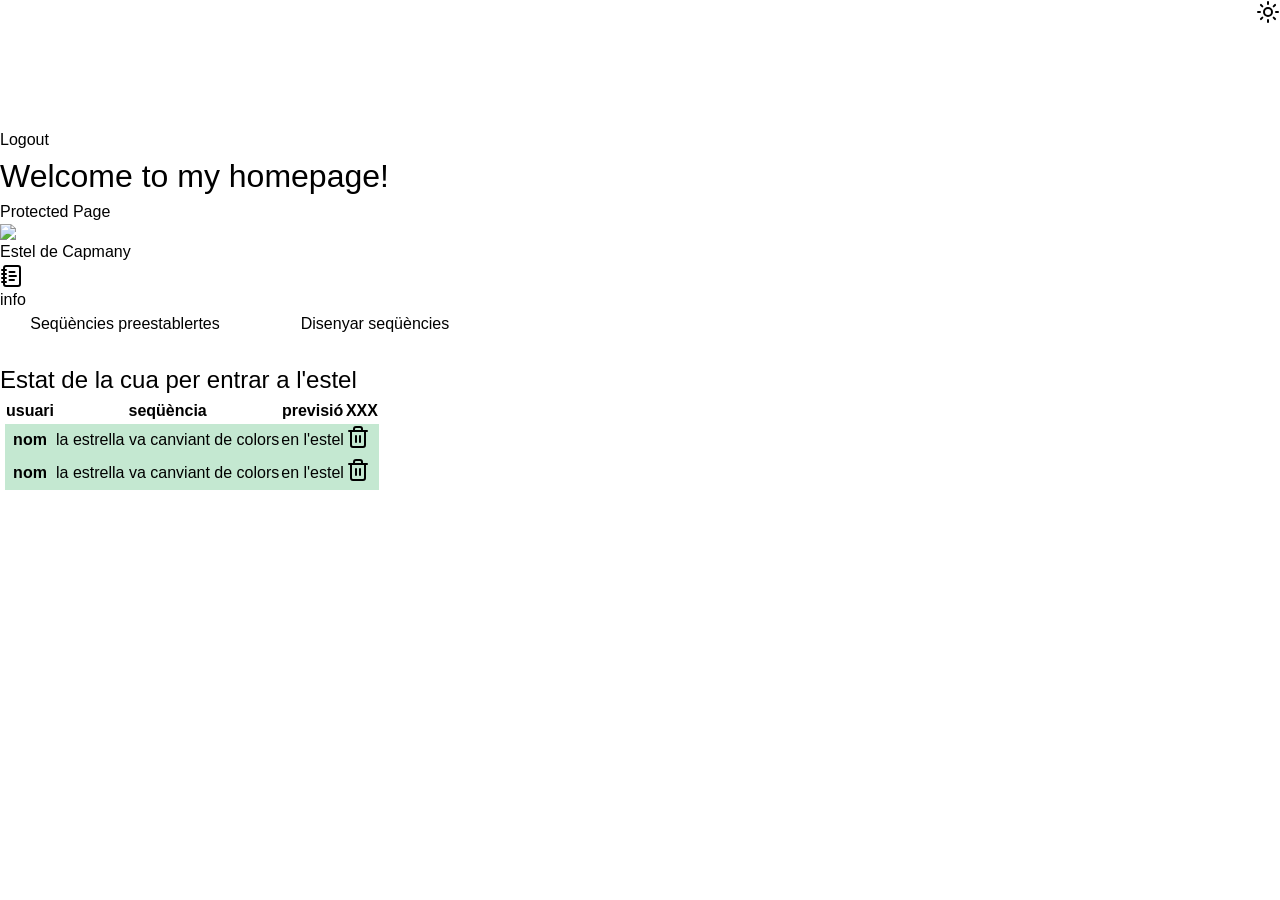
==== commit 0c3ae384: "m" ====
--- a/public/index.html
+++ b/public/index.html
@@ -1,4 +1,4 @@
-<!DOCTYPE html><html lang="en"><head><meta charSet="utf-8"/><meta name="viewport" content="width=device-width"/><title>Estel App | Index</title><meta content="favicon.ico" property="og:image"/><meta name="next-head-count" content="4"/><link rel="preload" href="/_next/static/css/f4894c7b28c38ce5.css" as="style" crossorigin=""/><link rel="stylesheet" href="/_next/static/css/f4894c7b28c38ce5.css" crossorigin="" data-n-g=""/><noscript data-n-css=""></noscript><script defer="" crossorigin="" nomodule="" src="/_next/static/chunks/polyfills-c67a75d1b6f99dc8.js"></script><script src="/_next/static/chunks/webpack-a06fe140fe7e8fac.js" defer="" crossorigin=""></script><script src="/_next/static/chunks/framework-bbecb7d54330d002.js" defer="" crossorigin=""></script><script src="/_next/static/chunks/main-d118035c79e44985.js" defer="" crossorigin=""></script><script src="/_next/static/chunks/pages/_app-b1ef9cd86124d7a9.js" defer="" crossorigin=""></script><script src="/_next/static/chunks/261-521d6f7f597addcc.js" defer="" crossorigin=""></script><script src="/_next/static/chunks/819-ce60505b3fee2103.js" defer="" crossorigin=""></script><script src="/_next/static/chunks/pages/index-a2b5515387b6843f.js" defer="" crossorigin=""></script><script src="/_next/static/F7KtPD-AHDMOBh5vRWNlA/_buildManifest.js" defer="" crossorigin=""></script><script src="/_next/static/F7KtPD-AHDMOBh5vRWNlA/_ssgManifest.js" defer="" crossorigin=""></script></head><body><div id="__next"><script>!function(){try{var d=document.documentElement,c=d.classList;c.remove('light','dark');var e=localStorage.getItem('chakra-ui-color-mode');if('system'===e||(!e&&false)){var t='(prefers-color-scheme: dark)',m=window.matchMedia(t);if(m.media!==t||m.matches){d.style.colorScheme = 'dark';c.add('dark')}else{d.style.colorScheme = 'light';c.add('light')}}else if(e){c.add(e|| '')}else{c.add('light')}if(e==='light'||e==='dark'||!e)d.style.colorScheme=e||'light'}catch(e){}}()</script><style data-emotion="css-global 1b7scut">:host,:root,[data-theme]{--chakra-ring-inset:var(--chakra-empty,/*!*/ /*!*/);--chakra-ring-offset-width:0px;--chakra-ring-offset-color:#fff;--chakra-ring-color:rgba(66, 153, 225, 0.6);--chakra-ring-offset-shadow:0 0 #0000;--chakra-ring-shadow:0 0 #0000;--chakra-space-x-reverse:0;--chakra-space-y-reverse:0;--chakra-colors-transparent:transparent;--chakra-colors-current:currentColor;--chakra-colors-black:#000000;--chakra-colors-white:#FFFFFF;--chakra-colors-whiteAlpha-50:rgba(255, 255, 255, 0.04);--chakra-colors-whiteAlpha-100:rgba(255, 255, 255, 0.06);--chakra-colors-whiteAlpha-200:rgba(255, 255, 255, 0.08);--chakra-colors-whiteAlpha-300:rgba(255, 255, 255, 0.16);--chakra-colors-whiteAlpha-400:rgba(255, 255, 255, 0.24);--chakra-colors-whiteAlpha-500:rgba(255, 255, 255, 0.36);--chakra-colors-whiteAlpha-600:rgba(255, 255, 255, 0.48);--chakra-colors-whiteAlpha-700:rgba(255, 255, 255, 0.64);--chakra-colors-whiteAlpha-800:rgba(255, 255, 255, 0.80);--chakra-colors-whiteAlpha-900:rgba(255, 255, 255, 0.92);--chakra-colors-blackAlpha-50:rgba(0, 0, 0, 0.04);--chakra-colors-blackAlpha-100:rgba(0, 0, 0, 0.06);--chakra-colors-blackAlpha-200:rgba(0, 0, 0, 0.08);--chakra-colors-blackAlpha-300:rgba(0, 0, 0, 0.16);--chakra-colors-blackAlpha-400:rgba(0, 0, 0, 0.24);--chakra-colors-blackAlpha-500:rgba(0, 0, 0, 0.36);--chakra-colors-blackAlpha-600:rgba(0, 0, 0, 0.48);--chakra-colors-blackAlpha-700:rgba(0, 0, 0, 0.64);--chakra-colors-blackAlpha-800:rgba(0, 0, 0, 0.80);--chakra-colors-blackAlpha-900:rgba(0, 0, 0, 0.92);--chakra-colors-gray-50:#F7FAFC;--chakra-colors-gray-100:#EDF2F7;--chakra-colors-gray-200:#E2E8F0;--chakra-colors-gray-300:#CBD5E0;--chakra-colors-gray-400:#A0AEC0;--chakra-colors-gray-500:#718096;--chakra-colors-gray-600:#4A5568;--chakra-colors-gray-700:#2D3748;--chakra-colors-gray-800:#1A202C;--chakra-colors-gray-900:#171923;--chakra-colors-red-50:#FFF5F5;--chakra-colors-red-100:#FED7D7;--chakra-colors-red-200:#FEB2B2;--chakra-colors-red-300:#FC8181;--chakra-colors-red-400:#F56565;--chakra-colors-red-500:#E53E3E;--chakra-colors-red-600:#C53030;--chakra-colors-red-700:#9B2C2C;--chakra-colors-red-800:#822727;--chakra-colors-red-900:#63171B;--chakra-colors-orange-50:#FFFAF0;--chakra-colors-orange-100:#FEEBC8;--chakra-colors-orange-200:#FBD38D;--chakra-colors-orange-300:#F6AD55;--chakra-colors-orange-400:#ED8936;--chakra-colors-orange-500:#DD6B20;--chakra-colors-orange-600:#C05621;--chakra-colors-orange-700:#9C4221;--chakra-colors-orange-800:#7B341E;--chakra-colors-orange-900:#652B19;--chakra-colors-yellow-50:#FFFFF0;--chakra-colors-yellow-100:#FEFCBF;--chakra-colors-yellow-200:#FAF089;--chakra-colors-yellow-300:#F6E05E;--chakra-colors-yellow-400:#ECC94B;--chakra-colors-yellow-500:#D69E2E;--chakra-colors-yellow-600:#B7791F;--chakra-colors-yellow-700:#975A16;--chakra-colors-yellow-800:#744210;--chakra-colors-yellow-900:#5F370E;--chakra-colors-green-50:#F0FFF4;--chakra-colors-green-100:#C6F6D5;--chakra-colors-green-200:#9AE6B4;--chakra-colors-green-300:#68D391;--chakra-colors-green-400:#48BB78;--chakra-colors-green-500:#38A169;--chakra-colors-green-600:#2F855A;--chakra-colors-green-700:#276749;--chakra-colors-green-800:#22543D;--chakra-colors-green-900:#1C4532;--chakra-colors-teal-50:#E6FFFA;--chakra-colors-teal-100:#B2F5EA;--chakra-colors-teal-200:#81E6D9;--chakra-colors-teal-300:#4FD1C5;--chakra-colors-teal-400:#38B2AC;--chakra-colors-teal-500:#319795;--chakra-colors-teal-600:#2C7A7B;--chakra-colors-teal-700:#285E61;--chakra-colors-teal-800:#234E52;--chakra-colors-teal-900:#1D4044;--chakra-colors-blue-50:#ebf8ff;--chakra-colors-blue-100:#bee3f8;--chakra-colors-blue-200:#90cdf4;--chakra-colors-blue-300:#63b3ed;--chakra-colors-blue-400:#4299e1;--chakra-colors-blue-500:#3182ce;--chakra-colors-blue-600:#2b6cb0;--chakra-colors-blue-700:#2c5282;--chakra-colors-blue-800:#2a4365;--chakra-colors-blue-900:#1A365D;--chakra-colors-cyan-50:#EDFDFD;--chakra-colors-cyan-100:#C4F1F9;--chakra-colors-cyan-200:#9DECF9;--chakra-colors-cyan-300:#76E4F7;--chakra-colors-cyan-400:#0BC5EA;--chakra-colors-cyan-500:#00B5D8;--chakra-colors-cyan-600:#00A3C4;--chakra-colors-cyan-700:#0987A0;--chakra-colors-cyan-800:#086F83;--chakra-colors-cyan-900:#065666;--chakra-colors-purple-50:#FAF5FF;--chakra-colors-purple-100:#E9D8FD;--chakra-colors-purple-200:#D6BCFA;--chakra-colors-purple-300:#B794F4;--chakra-colors-purple-400:#9F7AEA;--chakra-colors-purple-500:#805AD5;--chakra-colors-purple-600:#6B46C1;--chakra-colors-purple-700:#553C9A;--chakra-colors-purple-800:#44337A;--chakra-colors-purple-900:#322659;--chakra-colors-pink-50:#FFF5F7;--chakra-colors-pink-100:#FED7E2;--chakra-colors-pink-200:#FBB6CE;--chakra-colors-pink-300:#F687B3;--chakra-colors-pink-400:#ED64A6;--chakra-colors-pink-500:#D53F8C;--chakra-colors-pink-600:#B83280;--chakra-colors-pink-700:#97266D;--chakra-colors-pink-800:#702459;--chakra-colors-pink-900:#521B41;--chakra-colors-linkedin-50:#E8F4F9;--chakra-colors-linkedin-100:#CFEDFB;--chakra-colors-linkedin-200:#9BDAF3;--chakra-colors-linkedin-300:#68C7EC;--chakra-colors-linkedin-400:#34B3E4;--chakra-colors-linkedin-500:#00A0DC;--chakra-colors-linkedin-600:#008CC9;--chakra-colors-linkedin-700:#0077B5;--chakra-colors-linkedin-800:#005E93;--chakra-colors-linkedin-900:#004471;--chakra-colors-facebook-50:#E8F4F9;--chakra-colors-facebook-100:#D9DEE9;--chakra-colors-facebook-200:#B7C2DA;--chakra-colors-facebook-300:#6482C0;--chakra-colors-facebook-400:#4267B2;--chakra-colors-facebook-500:#385898;--chakra-colors-facebook-600:#314E89;--chakra-colors-facebook-700:#29487D;--chakra-colors-facebook-800:#223B67;--chakra-colors-facebook-900:#1E355B;--chakra-colors-messenger-50:#D0E6FF;--chakra-colors-messenger-100:#B9DAFF;--chakra-colors-messenger-200:#A2CDFF;--chakra-colors-messenger-300:#7AB8FF;--chakra-colors-messenger-400:#2E90FF;--chakra-colors-messenger-500:#0078FF;--chakra-colors-messenger-600:#0063D1;--chakra-colors-messenger-700:#0052AC;--chakra-colors-messenger-800:#003C7E;--chakra-colors-messenger-900:#002C5C;--chakra-colors-whatsapp-50:#dffeec;--chakra-colors-whatsapp-100:#b9f5d0;--chakra-colors-whatsapp-200:#90edb3;--chakra-colors-whatsapp-300:#65e495;--chakra-colors-whatsapp-400:#3cdd78;--chakra-colors-whatsapp-500:#22c35e;--chakra-colors-whatsapp-600:#179848;--chakra-colors-whatsapp-700:#0c6c33;--chakra-colors-whatsapp-800:#01421c;--chakra-colors-whatsapp-900:#001803;--chakra-colors-twitter-50:#E5F4FD;--chakra-colors-twitter-100:#C8E9FB;--chakra-colors-twitter-200:#A8DCFA;--chakra-colors-twitter-300:#83CDF7;--chakra-colors-twitter-400:#57BBF5;--chakra-colors-twitter-500:#1DA1F2;--chakra-colors-twitter-600:#1A94DA;--chakra-colors-twitter-700:#1681BF;--chakra-colors-twitter-800:#136B9E;--chakra-colors-twitter-900:#0D4D71;--chakra-colors-telegram-50:#E3F2F9;--chakra-colors-telegram-100:#C5E4F3;--chakra-colors-telegram-200:#A2D4EC;--chakra-colors-telegram-300:#7AC1E4;--chakra-colors-telegram-400:#47A9DA;--chakra-colors-telegram-500:#0088CC;--chakra-colors-telegram-600:#007AB8;--chakra-colors-telegram-700:#006BA1;--chakra-colors-telegram-800:#005885;--chakra-colors-telegram-900:#003F5E;--chakra-borders-none:0;--chakra-borders-1px:1px solid;--chakra-borders-2px:2px solid;--chakra-borders-4px:4px solid;--chakra-borders-8px:8px solid;--chakra-fonts-heading:-apple-system,BlinkMacSystemFont,"Segoe UI",Helvetica,Arial,sans-serif,"Apple Color Emoji","Segoe UI Emoji","Segoe UI Symbol";--chakra-fonts-body:-apple-system,BlinkMacSystemFont,"Segoe UI",Helvetica,Arial,sans-serif,"Apple Color Emoji","Segoe UI Emoji","Segoe UI Symbol";--chakra-fonts-mono:SFMono-Regular,Menlo,Monaco,Consolas,"Liberation Mono","Courier New",monospace;--chakra-fontSizes-3xs:0.45rem;--chakra-fontSizes-2xs:0.625rem;--chakra-fontSizes-xs:0.75rem;--chakra-fontSizes-sm:0.875rem;--chakra-fontSizes-md:1rem;--chakra-fontSizes-lg:1.125rem;--chakra-fontSizes-xl:1.25rem;--chakra-fontSizes-2xl:1.5rem;--chakra-fontSizes-3xl:1.875rem;--chakra-fontSizes-4xl:2.25rem;--chakra-fontSizes-5xl:3rem;--chakra-fontSizes-6xl:3.75rem;--chakra-fontSizes-7xl:4.5rem;--chakra-fontSizes-8xl:6rem;--chakra-fontSizes-9xl:8rem;--chakra-fontWeights-hairline:100;--chakra-fontWeights-thin:200;--chakra-fontWeights-light:300;--chakra-fontWeights-normal:400;--chakra-fontWeights-medium:500;--chakra-fontWeights-semibold:600;--chakra-fontWeights-bold:700;--chakra-fontWeights-extrabold:800;--chakra-fontWeights-black:900;--chakra-letterSpacings-tighter:-0.05em;--chakra-letterSpacings-tight:-0.025em;--chakra-letterSpacings-normal:0;--chakra-letterSpacings-wide:0.025em;--chakra-letterSpacings-wider:0.05em;--chakra-letterSpacings-widest:0.1em;--chakra-lineHeights-3:.75rem;--chakra-lineHeights-4:1rem;--chakra-lineHeights-5:1.25rem;--chakra-lineHeights-6:1.5rem;--chakra-lineHeights-7:1.75rem;--chakra-lineHeights-8:2rem;--chakra-lineHeights-9:2.25rem;--chakra-lineHeights-10:2.5rem;--chakra-lineHeights-normal:normal;--chakra-lineHeights-none:1;--chakra-lineHeights-shorter:1.25;--chakra-lineHeights-short:1.375;--chakra-lineHeights-base:1.5;--chakra-lineHeights-tall:1.625;--chakra-lineHeights-taller:2;--chakra-radii-none:0;--chakra-radii-sm:0.125rem;--chakra-radii-base:0.25rem;--chakra-radii-md:0.375rem;--chakra-radii-lg:0.5rem;--chakra-radii-xl:0.75rem;--chakra-radii-2xl:1rem;--chakra-radii-3xl:1.5rem;--chakra-radii-full:9999px;--chakra-space-1:0.25rem;--chakra-space-2:0.5rem;--chakra-space-3:0.75rem;--chakra-space-4:1rem;--chakra-space-5:1.25rem;--chakra-space-6:1.5rem;--chakra-space-7:1.75rem;--chakra-space-8:2rem;--chakra-space-9:2.25rem;--chakra-space-10:2.5rem;--chakra-space-12:3rem;--chakra-space-14:3.5rem;--chakra-space-16:4rem;--chakra-space-20:5rem;--chakra-space-24:6rem;--chakra-space-28:7rem;--chakra-space-32:8rem;--chakra-space-36:9rem;--chakra-space-40:10rem;--chakra-space-44:11rem;--chakra-space-48:12rem;--chakra-space-52:13rem;--chakra-space-56:14rem;--chakra-space-60:15rem;--chakra-space-64:16rem;--chakra-space-72:18rem;--chakra-space-80:20rem;--chakra-space-96:24rem;--chakra-space-px:1px;--chakra-space-0-5:0.125rem;--chakra-space-1-5:0.375rem;--chakra-space-2-5:0.625rem;--chakra-space-3-5:0.875rem;--chakra-shadows-xs:0 0 0 1px rgba(0, 0, 0, 0.05);--chakra-shadows-sm:0 1px 2px 0 rgba(0, 0, 0, 0.05);--chakra-shadows-base:0 1px 3px 0 rgba(0, 0, 0, 0.1),0 1px 2px 0 rgba(0, 0, 0, 0.06);--chakra-shadows-md:0 4px 6px -1px rgba(0, 0, 0, 0.1),0 2px 4px -1px rgba(0, 0, 0, 0.06);--chakra-shadows-lg:0 10px 15px -3px rgba(0, 0, 0, 0.1),0 4px 6px -2px rgba(0, 0, 0, 0.05);--chakra-shadows-xl:0 20px 25px -5px rgba(0, 0, 0, 0.1),0 10px 10px -5px rgba(0, 0, 0, 0.04);--chakra-shadows-2xl:0 25px 50px -12px rgba(0, 0, 0, 0.25);--chakra-shadows-outline:0 0 0 3px rgba(66, 153, 225, 0.6);--chakra-shadows-inner:inset 0 2px 4px 0 rgba(0,0,0,0.06);--chakra-shadows-none:none;--chakra-shadows-dark-lg:rgba(0, 0, 0, 0.1) 0px 0px 0px 1px,rgba(0, 0, 0, 0.2) 0px 5px 10px,rgba(0, 0, 0, 0.4) 0px 15px 40px;--chakra-sizes-1:0.25rem;--chakra-sizes-2:0.5rem;--chakra-sizes-3:0.75rem;--chakra-sizes-4:1rem;--chakra-sizes-5:1.25rem;--chakra-sizes-6:1.5rem;--chakra-sizes-7:1.75rem;--chakra-sizes-8:2rem;--chakra-sizes-9:2.25rem;--chakra-sizes-10:2.5rem;--chakra-sizes-12:3rem;--chakra-sizes-14:3.5rem;--chakra-sizes-16:4rem;--chakra-sizes-20:5rem;--chakra-sizes-24:6rem;--chakra-sizes-28:7rem;--chakra-sizes-32:8rem;--chakra-sizes-36:9rem;--chakra-sizes-40:10rem;--chakra-sizes-44:11rem;--chakra-sizes-48:12rem;--chakra-sizes-52:13rem;--chakra-sizes-56:14rem;--chakra-sizes-60:15rem;--chakra-sizes-64:16rem;--chakra-sizes-72:18rem;--chakra-sizes-80:20rem;--chakra-sizes-96:24rem;--chakra-sizes-px:1px;--chakra-sizes-0-5:0.125rem;--chakra-sizes-1-5:0.375rem;--chakra-sizes-2-5:0.625rem;--chakra-sizes-3-5:0.875rem;--chakra-sizes-max:max-content;--chakra-sizes-min:min-content;--chakra-sizes-full:100%;--chakra-sizes-3xs:14rem;--chakra-sizes-2xs:16rem;--chakra-sizes-xs:20rem;--chakra-sizes-sm:24rem;--chakra-sizes-md:28rem;--chakra-sizes-lg:32rem;--chakra-sizes-xl:36rem;--chakra-sizes-2xl:42rem;--chakra-sizes-3xl:48rem;--chakra-sizes-4xl:56rem;--chakra-sizes-5xl:64rem;--chakra-sizes-6xl:72rem;--chakra-sizes-7xl:80rem;--chakra-sizes-8xl:90rem;--chakra-sizes-prose:60ch;--chakra-sizes-container-sm:640px;--chakra-sizes-container-md:768px;--chakra-sizes-container-lg:1024px;--chakra-sizes-container-xl:1280px;--chakra-zIndices-hide:-1;--chakra-zIndices-auto:auto;--chakra-zIndices-base:0;--chakra-zIndices-docked:10;--chakra-zIndices-dropdown:1000;--chakra-zIndices-sticky:1100;--chakra-zIndices-banner:1200;--chakra-zIndices-overlay:1300;--chakra-zIndices-modal:1400;--chakra-zIndices-popover:1500;--chakra-zIndices-skipLink:1600;--chakra-zIndices-toast:1700;--chakra-zIndices-tooltip:1800;--chakra-transition-property-common:background-color,border-color,color,fill,stroke,opacity,box-shadow,transform;--chakra-transition-property-colors:background-color,border-color,color,fill,stroke;--chakra-transition-property-dimensions:width,height;--chakra-transition-property-position:left,right,top,bottom;--chakra-transition-property-background:background-color,background-image,background-position;--chakra-transition-easing-ease-in:cubic-bezier(0.4, 0, 1, 1);--chakra-transition-easing-ease-out:cubic-bezier(0, 0, 0.2, 1);--chakra-transition-easing-ease-in-out:cubic-bezier(0.4, 0, 0.2, 1);--chakra-transition-duration-ultra-fast:50ms;--chakra-transition-duration-faster:100ms;--chakra-transition-duration-fast:150ms;--chakra-transition-duration-normal:200ms;--chakra-transition-duration-slow:300ms;--chakra-transition-duration-slower:400ms;--chakra-transition-duration-ultra-slow:500ms;--chakra-blur-none:0;--chakra-blur-sm:4px;--chakra-blur-base:8px;--chakra-blur-md:12px;--chakra-blur-lg:16px;--chakra-blur-xl:24px;--chakra-blur-2xl:40px;--chakra-blur-3xl:64px;--chakra-breakpoints-base:0em;--chakra-breakpoints-sm:30em;--chakra-breakpoints-md:48em;--chakra-breakpoints-lg:62em;--chakra-breakpoints-xl:80em;--chakra-breakpoints-2xl:96em;}.chakra-ui-light :host:not([data-theme]),.chakra-ui-light :root:not([data-theme]),.chakra-ui-light [data-theme]:not([data-theme]),[data-theme=light] :host:not([data-theme]),[data-theme=light] :root:not([data-theme]),[data-theme=light] [data-theme]:not([data-theme]),:host[data-theme=light],:root[data-theme=light],[data-theme][data-theme=light]{--chakra-colors-chakra-body-text:var(--chakra-colors-gray-800);--chakra-colors-chakra-body-bg:var(--chakra-colors-white);--chakra-colors-chakra-border-color:var(--chakra-colors-gray-200);--chakra-colors-chakra-inverse-text:var(--chakra-colors-white);--chakra-colors-chakra-subtle-bg:var(--chakra-colors-gray-100);--chakra-colors-chakra-subtle-text:var(--chakra-colors-gray-600);--chakra-colors-chakra-placeholder-color:var(--chakra-colors-gray-500);}.chakra-ui-dark :host:not([data-theme]),.chakra-ui-dark :root:not([data-theme]),.chakra-ui-dark [data-theme]:not([data-theme]),[data-theme=dark] :host:not([data-theme]),[data-theme=dark] :root:not([data-theme]),[data-theme=dark] [data-theme]:not([data-theme]),:host[data-theme=dark],:root[data-theme=dark],[data-theme][data-theme=dark]{--chakra-colors-chakra-body-text:var(--chakra-colors-whiteAlpha-900);--chakra-colors-chakra-body-bg:var(--chakra-colors-gray-800);--chakra-colors-chakra-border-color:var(--chakra-colors-whiteAlpha-300);--chakra-colors-chakra-inverse-text:var(--chakra-colors-gray-800);--chakra-colors-chakra-subtle-bg:var(--chakra-colors-gray-700);--chakra-colors-chakra-subtle-text:var(--chakra-colors-gray-400);--chakra-colors-chakra-placeholder-color:var(--chakra-colors-whiteAlpha-400);}</style><style data-emotion="css-global fubdgu">html{line-height:1.5;-webkit-text-size-adjust:100%;font-family:system-ui,sans-serif;-webkit-font-smoothing:antialiased;text-rendering:optimizeLegibility;-moz-osx-font-smoothing:grayscale;touch-action:manipulation;}body{position:relative;min-height:100%;margin:0;font-feature-settings:"kern";}:where(*, *::before, *::after){border-width:0;border-style:solid;box-sizing:border-box;word-wrap:break-word;}main{display:block;}hr{border-top-width:1px;box-sizing:content-box;height:0;overflow:visible;}:where(pre, code, kbd,samp){font-family:SFMono-Regular,Menlo,Monaco,Consolas,monospace;font-size:1em;}a{background-color:transparent;color:inherit;-webkit-text-decoration:inherit;text-decoration:inherit;}abbr[title]{border-bottom:none;-webkit-text-decoration:underline;text-decoration:underline;-webkit-text-decoration:underline dotted;-webkit-text-decoration:underline dotted;text-decoration:underline dotted;}:where(b, strong){font-weight:bold;}small{font-size:80%;}:where(sub,sup){font-size:75%;line-height:0;position:relative;vertical-align:baseline;}sub{bottom:-0.25em;}sup{top:-0.5em;}img{border-style:none;}:where(button, input, optgroup, select, textarea){font-family:inherit;font-size:100%;line-height:1.15;margin:0;}:where(button, input){overflow:visible;}:where(button, select){text-transform:none;}:where(
+<!DOCTYPE html><html lang="en"><head><meta charSet="utf-8"/><meta name="viewport" content="width=device-width"/><title>Estel App | Index</title><meta content="favicon.ico" property="og:image"/><meta name="next-head-count" content="4"/><link rel="preload" href="/_next/static/css/f4894c7b28c38ce5.css" as="style" crossorigin=""/><link rel="stylesheet" href="/_next/static/css/f4894c7b28c38ce5.css" crossorigin="" data-n-g=""/><noscript data-n-css=""></noscript><script defer="" crossorigin="" nomodule="" src="/_next/static/chunks/polyfills-c67a75d1b6f99dc8.js"></script><script src="/_next/static/chunks/webpack-a06fe140fe7e8fac.js" defer="" crossorigin=""></script><script src="/_next/static/chunks/framework-bbecb7d54330d002.js" defer="" crossorigin=""></script><script src="/_next/static/chunks/main-d118035c79e44985.js" defer="" crossorigin=""></script><script src="/_next/static/chunks/pages/_app-1e4b815e1c1d580c.js" defer="" crossorigin=""></script><script src="/_next/static/chunks/261-bf2f6934eec5dde6.js" defer="" crossorigin=""></script><script src="/_next/static/chunks/819-ce60505b3fee2103.js" defer="" crossorigin=""></script><script src="/_next/static/chunks/954-9d54f4a8a028cf61.js" defer="" crossorigin=""></script><script src="/_next/static/chunks/pages/index-a0c7128a9733b76a.js" defer="" crossorigin=""></script><script src="/_next/static/AtuZMBQGO5h94KbttAQR0/_buildManifest.js" defer="" crossorigin=""></script><script src="/_next/static/AtuZMBQGO5h94KbttAQR0/_ssgManifest.js" defer="" crossorigin=""></script></head><body><div id="__next"><script>!function(){try{var d=document.documentElement,c=d.classList;c.remove('light','dark');var e=localStorage.getItem('chakra-ui-color-mode');if('system'===e||(!e&&false)){var t='(prefers-color-scheme: dark)',m=window.matchMedia(t);if(m.media!==t||m.matches){d.style.colorScheme = 'dark';c.add('dark')}else{d.style.colorScheme = 'light';c.add('light')}}else if(e){c.add(e|| '')}else{c.add('light')}if(e==='light'||e==='dark'||!e)d.style.colorScheme=e||'light'}catch(e){}}()</script><style data-emotion="css-global 1b7scut">:host,:root,[data-theme]{--chakra-ring-inset:var(--chakra-empty,/*!*/ /*!*/);--chakra-ring-offset-width:0px;--chakra-ring-offset-color:#fff;--chakra-ring-color:rgba(66, 153, 225, 0.6);--chakra-ring-offset-shadow:0 0 #0000;--chakra-ring-shadow:0 0 #0000;--chakra-space-x-reverse:0;--chakra-space-y-reverse:0;--chakra-colors-transparent:transparent;--chakra-colors-current:currentColor;--chakra-colors-black:#000000;--chakra-colors-white:#FFFFFF;--chakra-colors-whiteAlpha-50:rgba(255, 255, 255, 0.04);--chakra-colors-whiteAlpha-100:rgba(255, 255, 255, 0.06);--chakra-colors-whiteAlpha-200:rgba(255, 255, 255, 0.08);--chakra-colors-whiteAlpha-300:rgba(255, 255, 255, 0.16);--chakra-colors-whiteAlpha-400:rgba(255, 255, 255, 0.24);--chakra-colors-whiteAlpha-500:rgba(255, 255, 255, 0.36);--chakra-colors-whiteAlpha-600:rgba(255, 255, 255, 0.48);--chakra-colors-whiteAlpha-700:rgba(255, 255, 255, 0.64);--chakra-colors-whiteAlpha-800:rgba(255, 255, 255, 0.80);--chakra-colors-whiteAlpha-900:rgba(255, 255, 255, 0.92);--chakra-colors-blackAlpha-50:rgba(0, 0, 0, 0.04);--chakra-colors-blackAlpha-100:rgba(0, 0, 0, 0.06);--chakra-colors-blackAlpha-200:rgba(0, 0, 0, 0.08);--chakra-colors-blackAlpha-300:rgba(0, 0, 0, 0.16);--chakra-colors-blackAlpha-400:rgba(0, 0, 0, 0.24);--chakra-colors-blackAlpha-500:rgba(0, 0, 0, 0.36);--chakra-colors-blackAlpha-600:rgba(0, 0, 0, 0.48);--chakra-colors-blackAlpha-700:rgba(0, 0, 0, 0.64);--chakra-colors-blackAlpha-800:rgba(0, 0, 0, 0.80);--chakra-colors-blackAlpha-900:rgba(0, 0, 0, 0.92);--chakra-colors-gray-50:#F7FAFC;--chakra-colors-gray-100:#EDF2F7;--chakra-colors-gray-200:#E2E8F0;--chakra-colors-gray-300:#CBD5E0;--chakra-colors-gray-400:#A0AEC0;--chakra-colors-gray-500:#718096;--chakra-colors-gray-600:#4A5568;--chakra-colors-gray-700:#2D3748;--chakra-colors-gray-800:#1A202C;--chakra-colors-gray-900:#171923;--chakra-colors-red-50:#FFF5F5;--chakra-colors-red-100:#FED7D7;--chakra-colors-red-200:#FEB2B2;--chakra-colors-red-300:#FC8181;--chakra-colors-red-400:#F56565;--chakra-colors-red-500:#E53E3E;--chakra-colors-red-600:#C53030;--chakra-colors-red-700:#9B2C2C;--chakra-colors-red-800:#822727;--chakra-colors-red-900:#63171B;--chakra-colors-orange-50:#FFFAF0;--chakra-colors-orange-100:#FEEBC8;--chakra-colors-orange-200:#FBD38D;--chakra-colors-orange-300:#F6AD55;--chakra-colors-orange-400:#ED8936;--chakra-colors-orange-500:#DD6B20;--chakra-colors-orange-600:#C05621;--chakra-colors-orange-700:#9C4221;--chakra-colors-orange-800:#7B341E;--chakra-colors-orange-900:#652B19;--chakra-colors-yellow-50:#FFFFF0;--chakra-colors-yellow-100:#FEFCBF;--chakra-colors-yellow-200:#FAF089;--chakra-colors-yellow-300:#F6E05E;--chakra-colors-yellow-400:#ECC94B;--chakra-colors-yellow-500:#D69E2E;--chakra-colors-yellow-600:#B7791F;--chakra-colors-yellow-700:#975A16;--chakra-colors-yellow-800:#744210;--chakra-colors-yellow-900:#5F370E;--chakra-colors-green-50:#F0FFF4;--chakra-colors-green-100:#C6F6D5;--chakra-colors-green-200:#9AE6B4;--chakra-colors-green-300:#68D391;--chakra-colors-green-400:#48BB78;--chakra-colors-green-500:#38A169;--chakra-colors-green-600:#2F855A;--chakra-colors-green-700:#276749;--chakra-colors-green-800:#22543D;--chakra-colors-green-900:#1C4532;--chakra-colors-teal-50:#E6FFFA;--chakra-colors-teal-100:#B2F5EA;--chakra-colors-teal-200:#81E6D9;--chakra-colors-teal-300:#4FD1C5;--chakra-colors-teal-400:#38B2AC;--chakra-colors-teal-500:#319795;--chakra-colors-teal-600:#2C7A7B;--chakra-colors-teal-700:#285E61;--chakra-colors-teal-800:#234E52;--chakra-colors-teal-900:#1D4044;--chakra-colors-blue-50:#ebf8ff;--chakra-colors-blue-100:#bee3f8;--chakra-colors-blue-200:#90cdf4;--chakra-colors-blue-300:#63b3ed;--chakra-colors-blue-400:#4299e1;--chakra-colors-blue-500:#3182ce;--chakra-colors-blue-600:#2b6cb0;--chakra-colors-blue-700:#2c5282;--chakra-colors-blue-800:#2a4365;--chakra-colors-blue-900:#1A365D;--chakra-colors-cyan-50:#EDFDFD;--chakra-colors-cyan-100:#C4F1F9;--chakra-colors-cyan-200:#9DECF9;--chakra-colors-cyan-300:#76E4F7;--chakra-colors-cyan-400:#0BC5EA;--chakra-colors-cyan-500:#00B5D8;--chakra-colors-cyan-600:#00A3C4;--chakra-colors-cyan-700:#0987A0;--chakra-colors-cyan-800:#086F83;--chakra-colors-cyan-900:#065666;--chakra-colors-purple-50:#FAF5FF;--chakra-colors-purple-100:#E9D8FD;--chakra-colors-purple-200:#D6BCFA;--chakra-colors-purple-300:#B794F4;--chakra-colors-purple-400:#9F7AEA;--chakra-colors-purple-500:#805AD5;--chakra-colors-purple-600:#6B46C1;--chakra-colors-purple-700:#553C9A;--chakra-colors-purple-800:#44337A;--chakra-colors-purple-900:#322659;--chakra-colors-pink-50:#FFF5F7;--chakra-colors-pink-100:#FED7E2;--chakra-colors-pink-200:#FBB6CE;--chakra-colors-pink-300:#F687B3;--chakra-colors-pink-400:#ED64A6;--chakra-colors-pink-500:#D53F8C;--chakra-colors-pink-600:#B83280;--chakra-colors-pink-700:#97266D;--chakra-colors-pink-800:#702459;--chakra-colors-pink-900:#521B41;--chakra-colors-linkedin-50:#E8F4F9;--chakra-colors-linkedin-100:#CFEDFB;--chakra-colors-linkedin-200:#9BDAF3;--chakra-colors-linkedin-300:#68C7EC;--chakra-colors-linkedin-400:#34B3E4;--chakra-colors-linkedin-500:#00A0DC;--chakra-colors-linkedin-600:#008CC9;--chakra-colors-linkedin-700:#0077B5;--chakra-colors-linkedin-800:#005E93;--chakra-colors-linkedin-900:#004471;--chakra-colors-facebook-50:#E8F4F9;--chakra-colors-facebook-100:#D9DEE9;--chakra-colors-facebook-200:#B7C2DA;--chakra-colors-facebook-300:#6482C0;--chakra-colors-facebook-400:#4267B2;--chakra-colors-facebook-500:#385898;--chakra-colors-facebook-600:#314E89;--chakra-colors-facebook-700:#29487D;--chakra-colors-facebook-800:#223B67;--chakra-colors-facebook-900:#1E355B;--chakra-colors-messenger-50:#D0E6FF;--chakra-colors-messenger-100:#B9DAFF;--chakra-colors-messenger-200:#A2CDFF;--chakra-colors-messenger-300:#7AB8FF;--chakra-colors-messenger-400:#2E90FF;--chakra-colors-messenger-500:#0078FF;--chakra-colors-messenger-600:#0063D1;--chakra-colors-messenger-700:#0052AC;--chakra-colors-messenger-800:#003C7E;--chakra-colors-messenger-900:#002C5C;--chakra-colors-whatsapp-50:#dffeec;--chakra-colors-whatsapp-100:#b9f5d0;--chakra-colors-whatsapp-200:#90edb3;--chakra-colors-whatsapp-300:#65e495;--chakra-colors-whatsapp-400:#3cdd78;--chakra-colors-whatsapp-500:#22c35e;--chakra-colors-whatsapp-600:#179848;--chakra-colors-whatsapp-700:#0c6c33;--chakra-colors-whatsapp-800:#01421c;--chakra-colors-whatsapp-900:#001803;--chakra-colors-twitter-50:#E5F4FD;--chakra-colors-twitter-100:#C8E9FB;--chakra-colors-twitter-200:#A8DCFA;--chakra-colors-twitter-300:#83CDF7;--chakra-colors-twitter-400:#57BBF5;--chakra-colors-twitter-500:#1DA1F2;--chakra-colors-twitter-600:#1A94DA;--chakra-colors-twitter-700:#1681BF;--chakra-colors-twitter-800:#136B9E;--chakra-colors-twitter-900:#0D4D71;--chakra-colors-telegram-50:#E3F2F9;--chakra-colors-telegram-100:#C5E4F3;--chakra-colors-telegram-200:#A2D4EC;--chakra-colors-telegram-300:#7AC1E4;--chakra-colors-telegram-400:#47A9DA;--chakra-colors-telegram-500:#0088CC;--chakra-colors-telegram-600:#007AB8;--chakra-colors-telegram-700:#006BA1;--chakra-colors-telegram-800:#005885;--chakra-colors-telegram-900:#003F5E;--chakra-borders-none:0;--chakra-borders-1px:1px solid;--chakra-borders-2px:2px solid;--chakra-borders-4px:4px solid;--chakra-borders-8px:8px solid;--chakra-fonts-heading:-apple-system,BlinkMacSystemFont,"Segoe UI",Helvetica,Arial,sans-serif,"Apple Color Emoji","Segoe UI Emoji","Segoe UI Symbol";--chakra-fonts-body:-apple-system,BlinkMacSystemFont,"Segoe UI",Helvetica,Arial,sans-serif,"Apple Color Emoji","Segoe UI Emoji","Segoe UI Symbol";--chakra-fonts-mono:SFMono-Regular,Menlo,Monaco,Consolas,"Liberation Mono","Courier New",monospace;--chakra-fontSizes-3xs:0.45rem;--chakra-fontSizes-2xs:0.625rem;--chakra-fontSizes-xs:0.75rem;--chakra-fontSizes-sm:0.875rem;--chakra-fontSizes-md:1rem;--chakra-fontSizes-lg:1.125rem;--chakra-fontSizes-xl:1.25rem;--chakra-fontSizes-2xl:1.5rem;--chakra-fontSizes-3xl:1.875rem;--chakra-fontSizes-4xl:2.25rem;--chakra-fontSizes-5xl:3rem;--chakra-fontSizes-6xl:3.75rem;--chakra-fontSizes-7xl:4.5rem;--chakra-fontSizes-8xl:6rem;--chakra-fontSizes-9xl:8rem;--chakra-fontWeights-hairline:100;--chakra-fontWeights-thin:200;--chakra-fontWeights-light:300;--chakra-fontWeights-normal:400;--chakra-fontWeights-medium:500;--chakra-fontWeights-semibold:600;--chakra-fontWeights-bold:700;--chakra-fontWeights-extrabold:800;--chakra-fontWeights-black:900;--chakra-letterSpacings-tighter:-0.05em;--chakra-letterSpacings-tight:-0.025em;--chakra-letterSpacings-normal:0;--chakra-letterSpacings-wide:0.025em;--chakra-letterSpacings-wider:0.05em;--chakra-letterSpacings-widest:0.1em;--chakra-lineHeights-3:.75rem;--chakra-lineHeights-4:1rem;--chakra-lineHeights-5:1.25rem;--chakra-lineHeights-6:1.5rem;--chakra-lineHeights-7:1.75rem;--chakra-lineHeights-8:2rem;--chakra-lineHeights-9:2.25rem;--chakra-lineHeights-10:2.5rem;--chakra-lineHeights-normal:normal;--chakra-lineHeights-none:1;--chakra-lineHeights-shorter:1.25;--chakra-lineHeights-short:1.375;--chakra-lineHeights-base:1.5;--chakra-lineHeights-tall:1.625;--chakra-lineHeights-taller:2;--chakra-radii-none:0;--chakra-radii-sm:0.125rem;--chakra-radii-base:0.25rem;--chakra-radii-md:0.375rem;--chakra-radii-lg:0.5rem;--chakra-radii-xl:0.75rem;--chakra-radii-2xl:1rem;--chakra-radii-3xl:1.5rem;--chakra-radii-full:9999px;--chakra-space-1:0.25rem;--chakra-space-2:0.5rem;--chakra-space-3:0.75rem;--chakra-space-4:1rem;--chakra-space-5:1.25rem;--chakra-space-6:1.5rem;--chakra-space-7:1.75rem;--chakra-space-8:2rem;--chakra-space-9:2.25rem;--chakra-space-10:2.5rem;--chakra-space-12:3rem;--chakra-space-14:3.5rem;--chakra-space-16:4rem;--chakra-space-20:5rem;--chakra-space-24:6rem;--chakra-space-28:7rem;--chakra-space-32:8rem;--chakra-space-36:9rem;--chakra-space-40:10rem;--chakra-space-44:11rem;--chakra-space-48:12rem;--chakra-space-52:13rem;--chakra-space-56:14rem;--chakra-space-60:15rem;--chakra-space-64:16rem;--chakra-space-72:18rem;--chakra-space-80:20rem;--chakra-space-96:24rem;--chakra-space-px:1px;--chakra-space-0-5:0.125rem;--chakra-space-1-5:0.375rem;--chakra-space-2-5:0.625rem;--chakra-space-3-5:0.875rem;--chakra-shadows-xs:0 0 0 1px rgba(0, 0, 0, 0.05);--chakra-shadows-sm:0 1px 2px 0 rgba(0, 0, 0, 0.05);--chakra-shadows-base:0 1px 3px 0 rgba(0, 0, 0, 0.1),0 1px 2px 0 rgba(0, 0, 0, 0.06);--chakra-shadows-md:0 4px 6px -1px rgba(0, 0, 0, 0.1),0 2px 4px -1px rgba(0, 0, 0, 0.06);--chakra-shadows-lg:0 10px 15px -3px rgba(0, 0, 0, 0.1),0 4px 6px -2px rgba(0, 0, 0, 0.05);--chakra-shadows-xl:0 20px 25px -5px rgba(0, 0, 0, 0.1),0 10px 10px -5px rgba(0, 0, 0, 0.04);--chakra-shadows-2xl:0 25px 50px -12px rgba(0, 0, 0, 0.25);--chakra-shadows-outline:0 0 0 3px rgba(66, 153, 225, 0.6);--chakra-shadows-inner:inset 0 2px 4px 0 rgba(0,0,0,0.06);--chakra-shadows-none:none;--chakra-shadows-dark-lg:rgba(0, 0, 0, 0.1) 0px 0px 0px 1px,rgba(0, 0, 0, 0.2) 0px 5px 10px,rgba(0, 0, 0, 0.4) 0px 15px 40px;--chakra-sizes-1:0.25rem;--chakra-sizes-2:0.5rem;--chakra-sizes-3:0.75rem;--chakra-sizes-4:1rem;--chakra-sizes-5:1.25rem;--chakra-sizes-6:1.5rem;--chakra-sizes-7:1.75rem;--chakra-sizes-8:2rem;--chakra-sizes-9:2.25rem;--chakra-sizes-10:2.5rem;--chakra-sizes-12:3rem;--chakra-sizes-14:3.5rem;--chakra-sizes-16:4rem;--chakra-sizes-20:5rem;--chakra-sizes-24:6rem;--chakra-sizes-28:7rem;--chakra-sizes-32:8rem;--chakra-sizes-36:9rem;--chakra-sizes-40:10rem;--chakra-sizes-44:11rem;--chakra-sizes-48:12rem;--chakra-sizes-52:13rem;--chakra-sizes-56:14rem;--chakra-sizes-60:15rem;--chakra-sizes-64:16rem;--chakra-sizes-72:18rem;--chakra-sizes-80:20rem;--chakra-sizes-96:24rem;--chakra-sizes-px:1px;--chakra-sizes-0-5:0.125rem;--chakra-sizes-1-5:0.375rem;--chakra-sizes-2-5:0.625rem;--chakra-sizes-3-5:0.875rem;--chakra-sizes-max:max-content;--chakra-sizes-min:min-content;--chakra-sizes-full:100%;--chakra-sizes-3xs:14rem;--chakra-sizes-2xs:16rem;--chakra-sizes-xs:20rem;--chakra-sizes-sm:24rem;--chakra-sizes-md:28rem;--chakra-sizes-lg:32rem;--chakra-sizes-xl:36rem;--chakra-sizes-2xl:42rem;--chakra-sizes-3xl:48rem;--chakra-sizes-4xl:56rem;--chakra-sizes-5xl:64rem;--chakra-sizes-6xl:72rem;--chakra-sizes-7xl:80rem;--chakra-sizes-8xl:90rem;--chakra-sizes-prose:60ch;--chakra-sizes-container-sm:640px;--chakra-sizes-container-md:768px;--chakra-sizes-container-lg:1024px;--chakra-sizes-container-xl:1280px;--chakra-zIndices-hide:-1;--chakra-zIndices-auto:auto;--chakra-zIndices-base:0;--chakra-zIndices-docked:10;--chakra-zIndices-dropdown:1000;--chakra-zIndices-sticky:1100;--chakra-zIndices-banner:1200;--chakra-zIndices-overlay:1300;--chakra-zIndices-modal:1400;--chakra-zIndices-popover:1500;--chakra-zIndices-skipLink:1600;--chakra-zIndices-toast:1700;--chakra-zIndices-tooltip:1800;--chakra-transition-property-common:background-color,border-color,color,fill,stroke,opacity,box-shadow,transform;--chakra-transition-property-colors:background-color,border-color,color,fill,stroke;--chakra-transition-property-dimensions:width,height;--chakra-transition-property-position:left,right,top,bottom;--chakra-transition-property-background:background-color,background-image,background-position;--chakra-transition-easing-ease-in:cubic-bezier(0.4, 0, 1, 1);--chakra-transition-easing-ease-out:cubic-bezier(0, 0, 0.2, 1);--chakra-transition-easing-ease-in-out:cubic-bezier(0.4, 0, 0.2, 1);--chakra-transition-duration-ultra-fast:50ms;--chakra-transition-duration-faster:100ms;--chakra-transition-duration-fast:150ms;--chakra-transition-duration-normal:200ms;--chakra-transition-duration-slow:300ms;--chakra-transition-duration-slower:400ms;--chakra-transition-duration-ultra-slow:500ms;--chakra-blur-none:0;--chakra-blur-sm:4px;--chakra-blur-base:8px;--chakra-blur-md:12px;--chakra-blur-lg:16px;--chakra-blur-xl:24px;--chakra-blur-2xl:40px;--chakra-blur-3xl:64px;--chakra-breakpoints-base:0em;--chakra-breakpoints-sm:30em;--chakra-breakpoints-md:48em;--chakra-breakpoints-lg:62em;--chakra-breakpoints-xl:80em;--chakra-breakpoints-2xl:96em;}.chakra-ui-light :host:not([data-theme]),.chakra-ui-light :root:not([data-theme]),.chakra-ui-light [data-theme]:not([data-theme]),[data-theme=light] :host:not([data-theme]),[data-theme=light] :root:not([data-theme]),[data-theme=light] [data-theme]:not([data-theme]),:host[data-theme=light],:root[data-theme=light],[data-theme][data-theme=light]{--chakra-colors-chakra-body-text:var(--chakra-colors-gray-800);--chakra-colors-chakra-body-bg:var(--chakra-colors-white);--chakra-colors-chakra-border-color:var(--chakra-colors-gray-200);--chakra-colors-chakra-inverse-text:var(--chakra-colors-white);--chakra-colors-chakra-subtle-bg:var(--chakra-colors-gray-100);--chakra-colors-chakra-subtle-text:var(--chakra-colors-gray-600);--chakra-colors-chakra-placeholder-color:var(--chakra-colors-gray-500);}.chakra-ui-dark :host:not([data-theme]),.chakra-ui-dark :root:not([data-theme]),.chakra-ui-dark [data-theme]:not([data-theme]),[data-theme=dark] :host:not([data-theme]),[data-theme=dark] :root:not([data-theme]),[data-theme=dark] [data-theme]:not([data-theme]),:host[data-theme=dark],:root[data-theme=dark],[data-theme][data-theme=dark]{--chakra-colors-chakra-body-text:var(--chakra-colors-whiteAlpha-900);--chakra-colors-chakra-body-bg:var(--chakra-colors-gray-800);--chakra-colors-chakra-border-color:var(--chakra-colors-whiteAlpha-300);--chakra-colors-chakra-inverse-text:var(--chakra-colors-gray-800);--chakra-colors-chakra-subtle-bg:var(--chakra-colors-gray-700);--chakra-colors-chakra-subtle-text:var(--chakra-colors-gray-400);--chakra-colors-chakra-placeholder-color:var(--chakra-colors-whiteAlpha-400);}</style><style data-emotion="css-global fubdgu">html{line-height:1.5;-webkit-text-size-adjust:100%;font-family:system-ui,sans-serif;-webkit-font-smoothing:antialiased;text-rendering:optimizeLegibility;-moz-osx-font-smoothing:grayscale;touch-action:manipulation;}body{position:relative;min-height:100%;margin:0;font-feature-settings:"kern";}:where(*, *::before, *::after){border-width:0;border-style:solid;box-sizing:border-box;word-wrap:break-word;}main{display:block;}hr{border-top-width:1px;box-sizing:content-box;height:0;overflow:visible;}:where(pre, code, kbd,samp){font-family:SFMono-Regular,Menlo,Monaco,Consolas,monospace;font-size:1em;}a{background-color:transparent;color:inherit;-webkit-text-decoration:inherit;text-decoration:inherit;}abbr[title]{border-bottom:none;-webkit-text-decoration:underline;text-decoration:underline;-webkit-text-decoration:underline dotted;-webkit-text-decoration:underline dotted;text-decoration:underline dotted;}:where(b, strong){font-weight:bold;}small{font-size:80%;}:where(sub,sup){font-size:75%;line-height:0;position:relative;vertical-align:baseline;}sub{bottom:-0.25em;}sup{top:-0.5em;}img{border-style:none;}:where(button, input, optgroup, select, textarea){font-family:inherit;font-size:100%;line-height:1.15;margin:0;}:where(button, input){overflow:visible;}:where(button, select){text-transform:none;}:where(
           button::-moz-focus-inner,
           [type="button"]::-moz-focus-inner,
           [type="reset"]::-moz-focus-inner,
@@ -21,6 +21,6 @@
           [data-focus-visible-disabled]
         ){outline:none;box-shadow:none;}select::-ms-expand{display:none;}:root,:host{--chakra-vh:100vh;}@supports (height: -webkit-fill-available){:root,:host{--chakra-vh:-webkit-fill-available;}}@supports (height: -moz-fill-available){:root,:host{--chakra-vh:-moz-fill-available;}}@supports (height: 100dvh){:root,:host{--chakra-vh:100dvh;}}</style><style data-emotion="css-global ic6gy8">body{font-family:var(--chakra-fonts-body);color:var(--chakra-colors-chakra-body-text);background:var(--chakra-colors-chakra-body-bg);transition-property:background-color;transition-duration:var(--chakra-transition-duration-normal);line-height:var(--chakra-lineHeights-base);}*::-webkit-input-placeholder{color:var(--chakra-colors-chakra-placeholder-color);}*::-moz-placeholder{color:var(--chakra-colors-chakra-placeholder-color);}*:-ms-input-placeholder{color:var(--chakra-colors-chakra-placeholder-color);}*::placeholder{color:var(--chakra-colors-chakra-placeholder-color);}*,*::before,::after{border-color:var(--chakra-colors-chakra-border-color);}</style><style>
 :root, .light, .light-theme { --color-page-background: white; }
-.dark, .dark-theme { --color-page-background: var(--sand-1); }
+.dark, .dark-theme { --color-page-background: var(--slate-1); }
 body { background-color: var(--color-page-background); }
-</style><div data-is-root-theme="true" data-accent-color="orange" data-gray-color="sand" data-has-background="false" data-panel-background="translucent" data-radius="medium" data-scaling="100%" class="radix-themes css-0"><style data-emotion="css 17rg0dp">.css-17rg0dp{position:fixed;width:100vw;height:0;}</style><div class="css-17rg0dp"></div><style data-emotion="css 146q31f">.css-146q31f{float:right;}</style><button class="rt-reset rt-BaseButton rt-Button css-146q31f rt-r-size-2 rt-variant-solid"><style data-emotion="css svt5ra">.css-svt5ra{color:var(--current-color);}</style><svg xmlns="http://www.w3.org/2000/svg" width="24" height="24" viewBox="0 0 24 24" fill="none" stroke="currentColor" stroke-width="2" stroke-linecap="round" stroke-linejoin="round" class="lucide lucide-sun css-svt5ra"><circle cx="12" cy="12" r="4"></circle><path d="M12 2v2"></path><path d="M12 20v2"></path><path d="m4.93 4.93 1.41 1.41"></path><path d="m17.66 17.66 1.41 1.41"></path><path d="M2 12h2"></path><path d="M20 12h2"></path><path d="m6.34 17.66-1.41 1.41"></path><path d="m19.07 4.93-1.41 1.41"></path></svg></button><style data-emotion="css 1s9kqhw">.css-1s9kqhw{padding-top:10%;-webkit-align-items:center;-webkit-box-align:center;-ms-flex-align:center;align-items:center;}</style><div class="rt-Flex css-1s9kqhw rt-r-display-flex rt-r-fd-column rt-r-ai-start rt-r-jc-start rt-r-gap-2"><style data-emotion="css vn850v">.css-vn850v{font-size:2em;}</style><h1 class="rt-Heading css-vn850v rt-r-size-6 rt-r-weight-bold">Welcome to my homepage!</h1><a class="rt-Text rt-reset rt-Link rt-underline-auto" href="/protected/">Protected Page</a><div class="rt-Flex rt-r-display-flex rt-r-fd-row rt-r-ai-start rt-r-jc-start rt-r-gap-4"><button class="rt-reset rt-BaseButton rt-Button rt-r-size-2 rt-variant-solid">Seqüències preestablertes</button><button class="rt-reset rt-BaseButton rt-Button rt-r-size-2 rt-variant-solid">Disenyar seqüències</button></div><h1 class="rt-Heading css-vn850v rt-r-size-6 rt-r-weight-bold">POST: post nº: 0</h1><div class="rt-Flex rt-r-display-flex rt-r-fd-column rt-r-ai-start rt-r-jc-start rt-r-gap-4"><p class="rt-Text">Destacado</p><style data-emotion="css n036wa">@media screen and (min-width: 0){.css-n036wa{-webkit-flex-direction:column;-ms-flex-direction:column;flex-direction:column;}}@media screen and (min-width: 30em){.css-n036wa{-webkit-flex-direction:row;-ms-flex-direction:row;flex-direction:row;}}</style><div class="rt-Flex css-n036wa rt-r-display-flex rt-r-jc-start rt-r-gap-2"><h1 class="rt-Heading css-vn850v rt-r-size-6 rt-r-weight-bold">77</h1><h1 class="rt-Heading css-vn850v rt-r-size-6 rt-r-weight-bold">123</h1></div></div></div></div><span></span><span id="__chakra_env" hidden=""></span></div><script id="__NEXT_DATA__" type="application/json" crossorigin="">{"props":{"pageProps":{}},"page":"/","query":{},"buildId":"F7KtPD-AHDMOBh5vRWNlA","nextExport":true,"autoExport":true,"isFallback":false,"scriptLoader":[]}</script></body></html>+</style><div data-is-root-theme="true" data-accent-color="blue" data-gray-color="slate" data-has-background="false" data-panel-background="translucent" data-radius="medium" data-scaling="100%" class="radix-themes css-0"><style data-emotion="css 17rg0dp">.css-17rg0dp{position:fixed;width:100vw;height:0;}</style><div class="css-17rg0dp"></div><style data-emotion="css 8atqhb">.css-8atqhb{width:100%;}</style><style data-emotion="css 146q31f">.css-146q31f{float:right;}</style><button class="rt-reset rt-BaseButton rt-Button css-146q31f rt-r-size-2 rt-variant-solid"><style data-emotion="css svt5ra">.css-svt5ra{color:var(--current-color);}</style><svg xmlns="http://www.w3.org/2000/svg" width="24" height="24" viewBox="0 0 24 24" fill="none" stroke="currentColor" stroke-width="2" stroke-linecap="round" stroke-linejoin="round" class="lucide lucide-sun css-svt5ra"><circle cx="12" cy="12" r="4"></circle><path d="M12 2v2"></path><path d="M12 20v2"></path><path d="m4.93 4.93 1.41 1.41"></path><path d="m17.66 17.66 1.41 1.41"></path><path d="M2 12h2"></path><path d="M20 12h2"></path><path d="m6.34 17.66-1.41 1.41"></path><path d="m19.07 4.93-1.41 1.41"></path></svg></button><style data-emotion="css rxudic">.css-rxudic{padding-top:10%;-webkit-align-items:center;-webkit-box-align:center;-ms-flex-align:center;align-items:center;width:100%;}</style><div class="rt-Flex css-rxudic rt-r-display-flex rt-r-fd-column rt-r-ai-start rt-r-jc-start rt-r-gap-2"><a class="rt-Text rt-reset rt-Link rt-underline-auto" href="/">Logout </a><style data-emotion="css vn850v">.css-vn850v{font-size:2em;}</style><h1 class="rt-Heading css-vn850v rt-r-size-6 rt-r-weight-bold rt-r-ta-center">Welcome to my homepage!</h1><a class="rt-Text rt-reset rt-Link rt-underline-auto" href="/protected/">Protected Page</a><div class="rt-reset rt-Card rt-r-size-1 rt-variant-surface"><div class="rt-CardInner"><div class="rt-Flex rt-r-display-flex rt-r-jc-start rt-r-gap-4"><style data-emotion="css 1cdt0ut">.css-1cdt0ut{width:100px;heht:auto;}</style><img src="/puntaAG.png" class="css-1cdt0ut"/><div class="rt-Flex rt-r-display-flex rt-r-fd-column rt-r-ai-start rt-r-jc-start rt-r-gap-2"><p class="rt-Text rt-r-size-8">Estel de Capmany</p><style data-emotion="css 17xejub">.css-17xejub{-webkit-flex:1;-ms-flex:1;flex:1;justify-self:stretch;-webkit-align-self:stretch;-ms-flex-item-align:stretch;align-self:stretch;}</style><div class="rt-Flex css-17xejub rt-r-display-flex rt-r-jc-start"></div><div class="rt-Flex css-8atqhb rt-r-display-flex rt-r-fd-row rt-r-ai-start rt-r-jc-start rt-r-gap-2"><div class="rt-Flex css-17xejub rt-r-display-flex rt-r-jc-start"></div><button class="rt-reset rt-BaseButton rt-Button rt-r-size-3 rt-variant-soft"><svg xmlns="http://www.w3.org/2000/svg" width="24" height="24" viewBox="0 0 24 24" fill="none" stroke="currentColor" stroke-width="2" stroke-linecap="round" stroke-linejoin="round" class="lucide lucide-notebook-text css-svt5ra"><path d="M2 6h4"></path><path d="M2 10h4"></path><path d="M2 14h4"></path><path d="M2 18h4"></path><rect width="16" height="20" x="4" y="2" rx="2"></rect><path d="M9.5 8h5"></path><path d="M9.5 12H16"></path><path d="M9.5 16H14"></path></svg>info</button></div></div></div></div></div><style data-emotion="css 1jkp9i7">.css-1jkp9i7{-webkit-box-flex-wrap:wrap;-webkit-flex-wrap:wrap;-ms-flex-wrap:wrap;flex-wrap:wrap;}</style><div class="rt-Flex css-1jkp9i7 rt-r-display-flex rt-r-ai-center rt-r-jc-center rt-r-gap-4"><style data-emotion="css 1hskriy">.css-1hskriy{width:250px;}</style><button class="rt-reset rt-BaseButton rt-Button css-1hskriy rt-r-size-3 rt-variant-surface">Seqüències preestablertes</button><button class="rt-reset rt-BaseButton rt-Button css-1hskriy rt-r-size-3 rt-variant-surface">Disenyar seqüències</button></div><style data-emotion="css 8wwgaz">.css-8wwgaz{font-size:1.5em;padding-top:2%;}</style><h1 class="rt-Heading css-8wwgaz rt-r-size-6 rt-r-weight-bold">Estat de la cua per entrar a l&#x27;estel</h1><style data-emotion="css g57gyu">.css-g57gyu{width:100%;padding-left:5px;padding-right:5px;}</style><div class="rt-TableRoot css-g57gyu rt-variant-ghost rt-r-size-3"><div dir="ltr" class="rt-ScrollAreaRoot" style="position:relative;--radix-scroll-area-corner-width:0px;--radix-scroll-area-corner-height:0px"><style>[data-radix-scroll-area-viewport]{scrollbar-width:none;-ms-overflow-style:none;-webkit-overflow-scrolling:touch;}[data-radix-scroll-area-viewport]::-webkit-scrollbar{display:none}</style><div data-radix-scroll-area-viewport="" class="rt-ScrollAreaViewport" style="overflow-x:hidden;overflow-y:hidden"><div style="min-width:100%;display:table"><table class="rt-TableRootTable"><thead class="rt-TableHeader"><tr class="rt-TableRow"><th scope="col" class="rt-TableCell rt-TableColumnHeaderCell rt-r-ta-center">usuari</th><th scope="col" class="rt-TableCell rt-TableColumnHeaderCell rt-r-ta-center">seqüència</th><th scope="col" class="rt-TableCell rt-TableColumnHeaderCell rt-r-ta-center">previsió</th><th scope="col" class="rt-TableCell rt-TableColumnHeaderCell rt-r-ta-center">XXX</th></tr></thead><tbody class="rt-TableBody"><style data-emotion="css 2h070b">.css-2h070b{background-color:#C4E8D1;}</style><tr class="rt-TableRow css-2h070b rt-r-va-middle"><th scope="row" class="rt-TableCell rt-TableRowHeaderCell rt-r-ta-center">nom</th><td class="rt-TableCell rt-r-ta-center">la estrella va canviant de colors</td><td class="rt-TableCell rt-r-ta-center">en l&#x27;estel</td><td class="rt-TableCell rt-r-ta-center"><button class="rt-reset rt-BaseButton rt-Button rt-r-size-2 rt-variant-solid"><svg xmlns="http://www.w3.org/2000/svg" width="24" height="24" viewBox="0 0 24 24" fill="none" stroke="currentColor" stroke-width="2" stroke-linecap="round" stroke-linejoin="round" class="lucide lucide-trash2 css-svt5ra"><path d="M3 6h18"></path><path d="M19 6v14c0 1-1 2-2 2H7c-1 0-2-1-2-2V6"></path><path d="M8 6V4c0-1 1-2 2-2h4c1 0 2 1 2 2v2"></path><line x1="10" x2="10" y1="11" y2="17"></line><line x1="14" x2="14" y1="11" y2="17"></line></svg></button></td></tr><tr class="rt-TableRow css-2h070b rt-r-va-middle"><th scope="row" class="rt-TableCell rt-TableRowHeaderCell rt-r-ta-center">nom</th><td class="rt-TableCell rt-r-ta-center">la estrella va canviant de colors</td><td class="rt-TableCell rt-r-ta-center">en l&#x27;estel</td><td class="rt-TableCell rt-r-ta-center"><button class="rt-reset rt-BaseButton rt-Button rt-r-size-2 rt-variant-solid"><svg xmlns="http://www.w3.org/2000/svg" width="24" height="24" viewBox="0 0 24 24" fill="none" stroke="currentColor" stroke-width="2" stroke-linecap="round" stroke-linejoin="round" class="lucide lucide-trash2 css-svt5ra"><path d="M3 6h18"></path><path d="M19 6v14c0 1-1 2-2 2H7c-1 0-2-1-2-2V6"></path><path d="M8 6V4c0-1 1-2 2-2h4c1 0 2 1 2 2v2"></path><line x1="10" x2="10" y1="11" y2="17"></line><line x1="14" x2="14" y1="11" y2="17"></line></svg></button></td></tr></tbody></table></div></div><div class="rt-ScrollAreaViewportFocusRing"></div></div></div></div></div><span></span><span id="__chakra_env" hidden=""></span></div><script id="__NEXT_DATA__" type="application/json" crossorigin="">{"props":{"pageProps":{}},"page":"/","query":{},"buildId":"AtuZMBQGO5h94KbttAQR0","nextExport":true,"autoExport":true,"isFallback":false,"scriptLoader":[]}</script></body></html>
